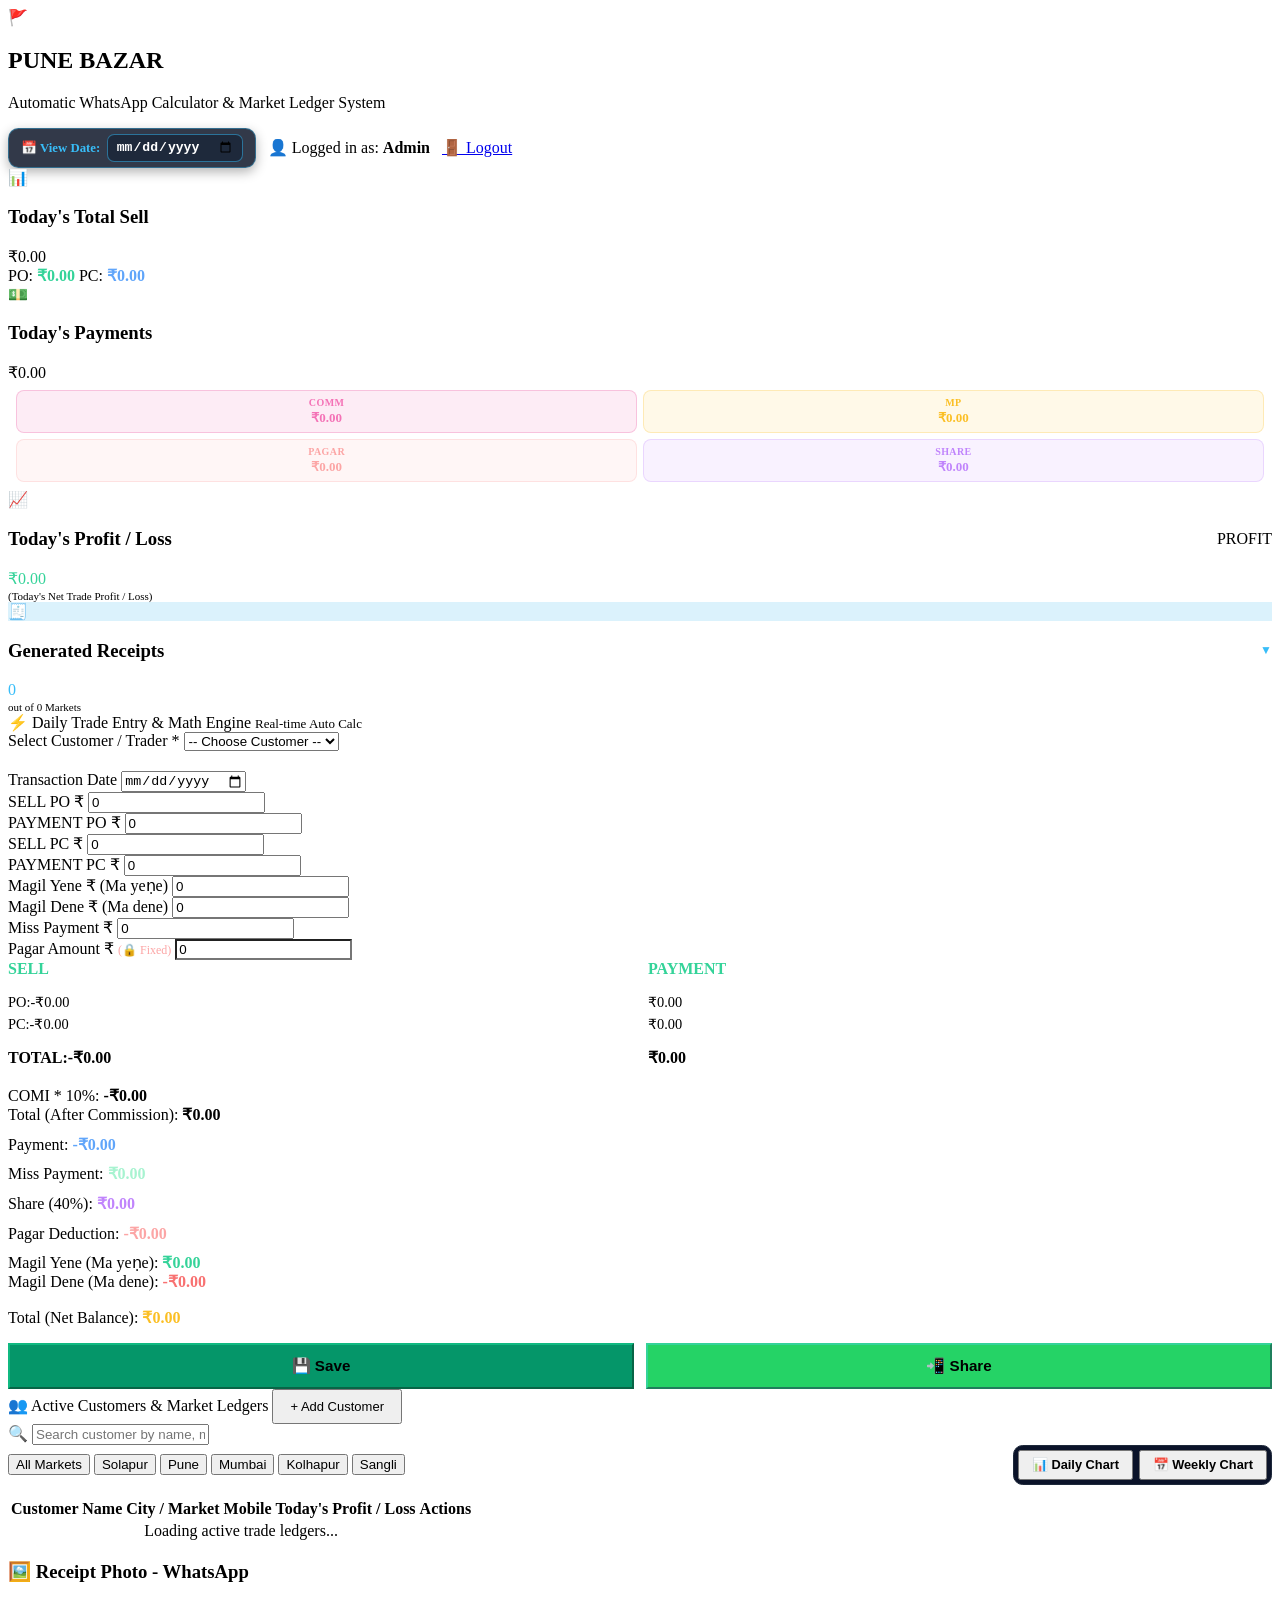
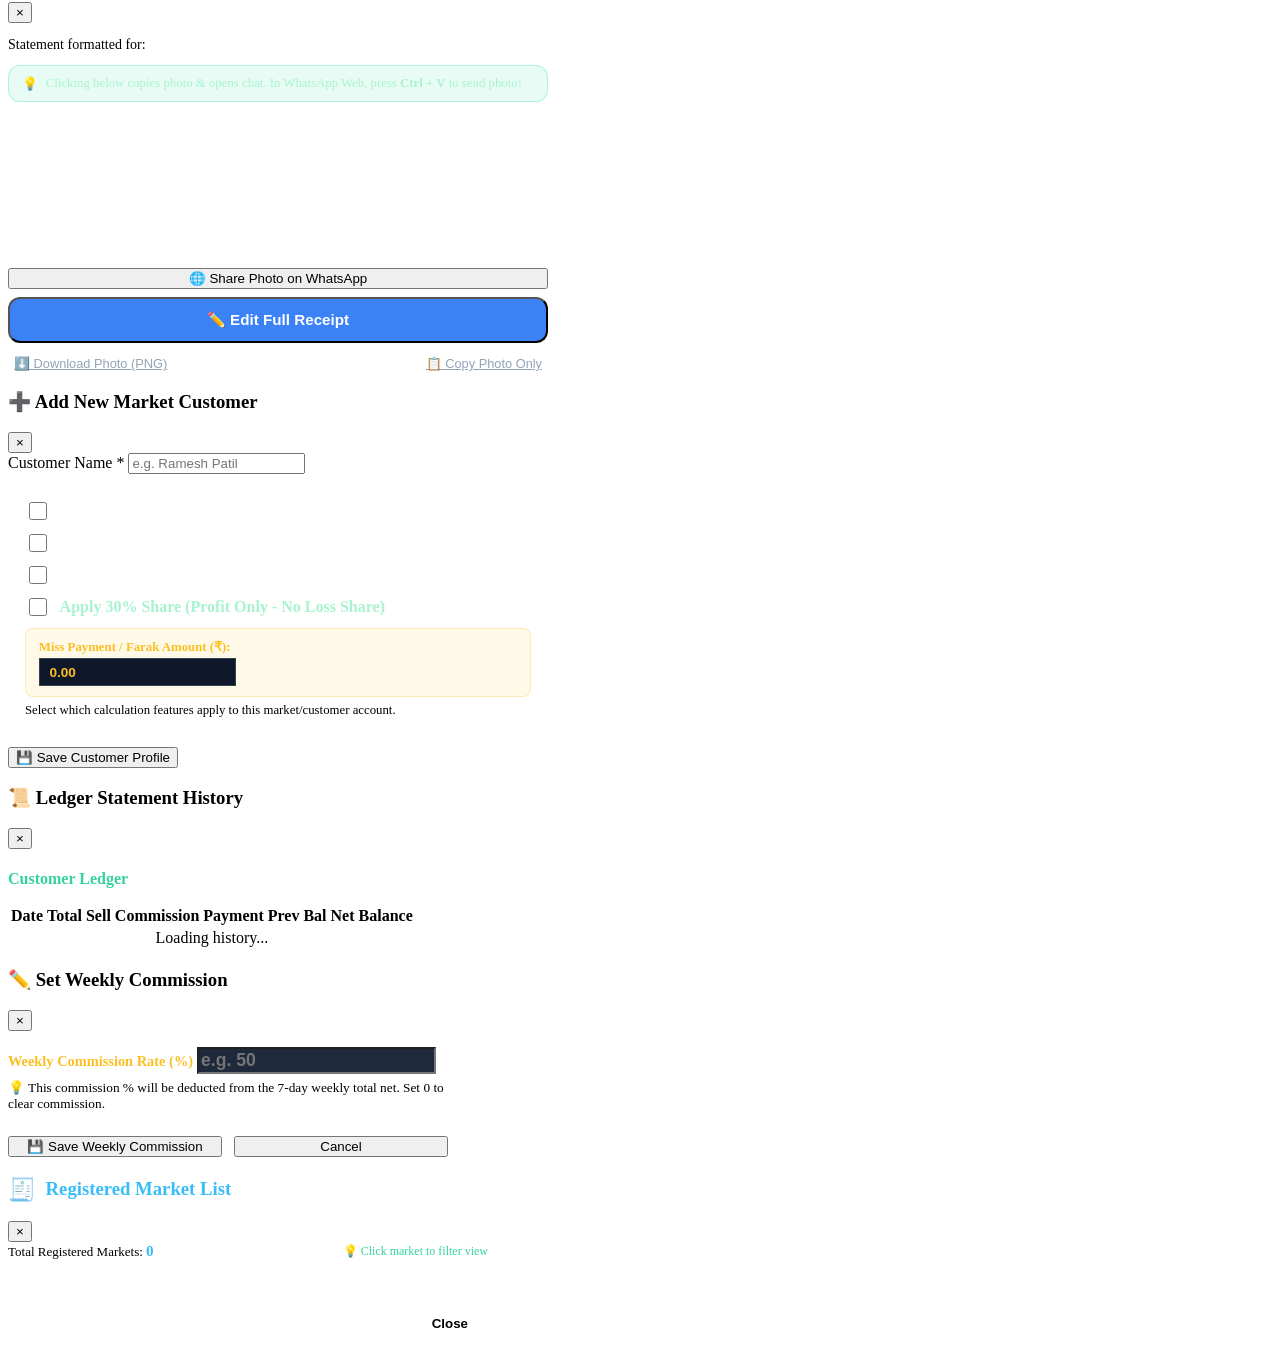
==== src/main/resources/static/index.html @ 465fde76 "Add Global Date Selector in navigation bar to view historical sales metrics and receipts for any pas" ====
<!DOCTYPE html>
<html lang="en">
<head>
    <meta charset="UTF-8">
    <meta name="viewport" content="width=device-width, initial-scale=1.0">
    <title>Pune Bazar - Automatic WhatsApp Calculator & Ledger System</title>
    <link rel="preconnect" href="https://fonts.googleapis.com">
    <link rel="preconnect" href="https://fonts.gstatic.com" crossorigin>
    <link href="https://fonts.googleapis.com/css2?family=Plus+Jakarta+Sans:wght@400;500;600;700;800&display=swap" rel="stylesheet">
    <link rel="stylesheet" href="/css/styles.css?v=1.0.4">
</head>
<body>

    <!-- Top Navigation Bar -->
    <header class="navbar">
        <div class="brand">
            <span class="brand-logo">🚩</span>
            <div class="brand-text">
                <h2>PUNE BAZAR</h2>
                <p>Automatic WhatsApp Calculator & Market Ledger System</p>
            </div>
        </div>

        <div class="nav-actions" style="display: flex; align-items: center; gap: 0.75rem;">
            <div class="global-date-container" style="display: flex; align-items: center; gap: 0.4rem; background: rgba(15, 23, 42, 0.85); padding: 0.35rem 0.75rem; border-radius: 0.65rem; border: 1.5px solid rgba(56, 189, 248, 0.4); box-shadow: 0 4px 12px rgba(0,0,0,0.3);">
                <label for="globalDatePicker" style="font-size: 0.8rem; font-weight: 800; color: #38bdf8; display: flex; align-items: center; gap: 0.35rem; white-space: nowrap;">
                    📅 View Date:
                </label>
                <input type="date" id="globalDatePicker" style="background: rgba(30, 41, 59, 0.95); color: #ffffff; border: 1px solid rgba(56, 189, 248, 0.5); padding: 0.25rem 0.5rem; border-radius: 0.45rem; font-size: 0.82rem; font-weight: 700; cursor: pointer; outline: none;">
            </div>
            <div class="user-badge">
                <span>👤 Logged in as: <strong id="loggedInUser">Admin</strong></span>
            </div>
            <a href="/logout" class="btn-logout">🚪 Logout</a>
        </div>
    </header>

    <main class="container">

        <!-- Real-Time KPI Dashboard Grid -->
        <section class="kpi-grid">
            <div class="kpi-card">
                <div class="kpi-icon sell">📊</div>
                <div class="kpi-data" style="width: 100%;">
                    <h3>Today's Total Sell</h3>
                    <div class="value" id="kpiTotalSell">₹0.00</div>
                    <div class="kpi-sub-row">
                        <span class="sub-badge">PO: <strong id="kpiPoSell" style="color: #34d399;">₹0.00</strong></span>
                        <span class="sub-badge">PC: <strong id="kpiPcSell" style="color: #60a5fa;">₹0.00</strong></span>
                    </div>
                </div>
            </div>

            <div class="kpi-card">
                <div class="kpi-icon payment">💵</div>
                <div class="kpi-data">
                    <h3>Today's Payments</h3>
                    <div class="value" id="kpiTotalPayment">₹0.00</div>
                </div>
            </div>

            <div class="kpi-card" style="padding: 0.5rem; justify-content: center; align-items: center;">
                <div style="display: grid; grid-template-columns: repeat(2, 1fr); gap: 0.35rem; width: 100%; height: 100%;">
                    <!-- Small Box 1: Commission -->
                    <div style="background: rgba(236, 72, 153, 0.1); border: 1px solid rgba(236, 72, 153, 0.25); border-radius: 0.5rem; padding: 0.4rem 0.3rem; text-align: center; display: flex; flex-direction: column; justify-content: center; align-items: center;">
                        <div style="font-size: 0.625rem; color: #f472b6; font-weight: 800; text-transform: uppercase; letter-spacing: 0.04em;">COMM</div>
                        <div style="font-size: 0.8125rem; color: #f472b6; font-weight: 800; margin-top: 0.1rem;" id="kpiTotalCommission">₹0.00</div>
                    </div>
                    <!-- Small Box 2: MP -->
                    <div style="background: rgba(251, 191, 36, 0.1); border: 1px solid rgba(251, 191, 36, 0.25); border-radius: 0.5rem; padding: 0.4rem 0.3rem; text-align: center; display: flex; flex-direction: column; justify-content: center; align-items: center;">
                        <div style="font-size: 0.625rem; color: #fbbf24; font-weight: 800; text-transform: uppercase; letter-spacing: 0.04em;">MP</div>
                        <div style="font-size: 0.8125rem; color: #fbbf24; font-weight: 800; margin-top: 0.1rem;" id="kpiTotalMissPayment">₹0.00</div>
                    </div>
                    <!-- Small Box 3: PAGAR -->
                    <div style="background: rgba(252, 165, 165, 0.1); border: 1px solid rgba(252, 165, 165, 0.25); border-radius: 0.5rem; padding: 0.4rem 0.3rem; text-align: center; display: flex; flex-direction: column; justify-content: center; align-items: center;">
                        <div style="font-size: 0.625rem; color: #fca5a5; font-weight: 800; text-transform: uppercase; letter-spacing: 0.04em;">PAGAR</div>
                        <div style="font-size: 0.8125rem; color: #fca5a5; font-weight: 800; margin-top: 0.1rem;" id="kpiTotalPagar">₹0.00</div>
                    </div>
                    <!-- Small Box 4: SHARE -->
                    <div style="background: rgba(192, 132, 252, 0.1); border: 1px solid rgba(192, 132, 252, 0.25); border-radius: 0.5rem; padding: 0.4rem 0.3rem; text-align: center; display: flex; flex-direction: column; justify-content: center; align-items: center;">
                        <div style="font-size: 0.625rem; color: #c084fc; font-weight: 800; text-transform: uppercase; letter-spacing: 0.04em;">SHARE</div>
                        <div style="font-size: 0.8125rem; color: #c084fc; font-weight: 800; margin-top: 0.1rem;" id="kpiTotal30Share">₹0.00</div>
                    </div>
                </div>
            </div>

            <div class="kpi-card">
                <div class="kpi-icon profit-loss" id="kpiProfitLossIcon">📈</div>
                <div class="kpi-data" style="width: 100%;">
                    <div style="display: flex; align-items: center; justify-content: space-between; gap: 0.25rem;">
                        <h3>Today's Profit / Loss</h3>
                        <span id="kpiProfitLossBadge" class="kpi-badge profit">PROFIT</span>
                    </div>
                    <div class="value" id="kpiProfitLoss" style="color: #34d399;">₹0.00</div>
                    <div style="font-size: 0.6875rem; color: var(--text-muted); margin-top: 0.15rem;">(Today's Net Trade Profit / Loss)</div>
                </div>
            </div>

            <div class="kpi-card" id="kpiGeneratedReceiptsCard" style="position: relative; cursor: pointer; user-select: none;" onclick="toggleReceiptsDropdown(event)" title="Click to view markets with receipts">
                <div class="kpi-icon receipt" style="background: rgba(14, 165, 233, 0.15); color: #38bdf8;">🧾</div>
                <div class="kpi-data" style="width: 100%;">
                    <div style="display: flex; align-items: center; justify-content: space-between; gap: 0.25rem;">
                        <h3>Generated Receipts</h3>
                        <span id="receiptDropdownArrow" style="font-size: 0.75rem; color: #38bdf8; transition: transform 0.2s ease;">▼</span>
                    </div>
                    <div class="value" id="kpiGeneratedReceipts" style="color: #38bdf8;">0</div>
                    <div style="font-size: 0.6875rem; color: var(--text-muted); margin-top: 0.15rem;" id="kpiMarketSubtext">out of 0 Markets</div>
                </div>

                <!-- Dropdown Menu for Markets Whose Receipts Are Made -->
                <div id="receiptsDropdownMenu" class="receipts-dropdown-menu" onclick="event.stopPropagation();" style="display: none; position: absolute; top: calc(100% + 8px); left: 0; min-width: 320px; width: 380px; max-width: 95vw; background: #0f172a; border: 1.5px solid rgba(56, 189, 248, 0.5); border-radius: 1rem; padding: 0.85rem; box-shadow: 0 25px 50px rgba(0, 0, 0, 0.95); z-index: 10000; backdrop-filter: blur(16px); max-height: 480px; overflow-y: auto;">
                    <div style="font-size: 0.75rem; font-weight: 800; color: #38bdf8; text-transform: uppercase; letter-spacing: 0.05em; margin-bottom: 0.65rem; padding-bottom: 0.45rem; border-bottom: 1px solid rgba(255, 255, 255, 0.1); display: flex; justify-content: space-between; align-items: center;">
                        <span>🧾 Markets With Receipts</span>
                        <span id="receiptsDropdownCount" style="background: rgba(56, 189, 248, 0.2); color: #38bdf8; padding: 0.15rem 0.5rem; border-radius: 9999px; font-size: 0.7rem; border: 1px solid rgba(56, 189, 248, 0.3);">0</span>
                    </div>
                    <div id="receiptsDropdownList" style="display: flex; flex-direction: column; gap: 0.45rem;">
                        <!-- Numbered Markets populate dynamically -->
                    </div>
                </div>
            </div>
        </section>

        <!-- Main Workspace Grid -->
        <div class="main-grid">

            <!-- Left Column: Trade Transaction & Auto-Calculation Form -->
            <section class="card">
                <div class="card-title">
                    <span>⚡ Daily Trade Entry & Math Engine</span>
                    <span style="font-size: 0.8125rem; font-weight: 500; color: var(--primary);">Real-time Auto Calc</span>
                </div>

                <form id="tradeForm">
                    <div id="alreadyUploadedNotice" style="display: none; background: rgba(239, 68, 68, 0.15); border: 1.5px solid #ef4444; color: #fca5a5; padding: 0.65rem 0.85rem; border-radius: 0.75rem; font-size: 0.8125rem; font-weight: 700; margin-bottom: 1rem;">
                        ⚠️ Market entry for this customer on this date has ALREADY been uploaded! Changes cannot be submitted from Daily Trade Entry & Math Engine. Please use ✏️ Edit Full Receipt to make changes.
                    </div>
                    <div class="form-group" style="margin-bottom: 1.25rem;">
                        <label for="selectCustomer">Select Customer / Trader *</label>
                        <select id="selectCustomer" class="form-control" required>
                            <option value="">-- Choose Customer --</option>
                        </select>
                    </div>

                    <div class="form-row">
                        <div class="form-group">
                            <label for="txDate">Transaction Date</label>
                            <input type="date" id="txDate" class="form-control" required>
                        </div>
                        <div class="form-group" id="commGroup" style="display: none;">
                            <label for="commPercent">Commission Rate (%) <span style="font-size:0.75rem; color:#60a5fa;">(🔒 Fixed)</span></label>
                            <input type="number" id="commPercent" class="form-control" value="10.00" step="0.5" readonly style="background: rgba(255, 255, 255, 0.05); cursor: not-allowed;">
                        </div>
                        <div class="form-group" id="shareGroup" style="display: none;">
                            <label for="shareRatePercent">Share Rate (%) <span style="font-size:0.75rem; color:#c084fc;">(🔒 Fixed)</span></label>
                            <input type="number" id="shareRatePercent" class="form-control" value="40.00" step="1" readonly style="background: rgba(255, 255, 255, 0.05); cursor: not-allowed;">
                        </div>
                    </div>

                    <!-- Dynamic Market Input Fields populated based on selected customer's market codes -->
                    <div id="dynamicMarketInputs">
                        <div class="form-row">
                            <div class="form-group">
                                <label for="sellPo">SELL PO ₹</label>
                                <input type="number" id="sellPo" class="form-control market-input" data-session="PO" data-type="sell" placeholder="e.g. 25000" value="0" step="0.01">
                            </div>
                            <div class="form-group">
                                <label for="paymentPo">PAYMENT PO ₹</label>
                                <input type="number" id="paymentPo" class="form-control market-input" data-session="PO" data-type="payment" placeholder="e.g. 20000" value="0" step="0.01">
                            </div>
                        </div>

                        <div class="form-row">
                            <div class="form-group">
                                <label for="sellPc">SELL PC ₹</label>
                                <input type="number" id="sellPc" class="form-control market-input" data-session="PC" data-type="sell" placeholder="e.g. 10000" value="0" step="0.01">
                            </div>
                            <div class="form-group">
                                <label for="paymentPc">PAYMENT PC ₹</label>
                                <input type="number" id="paymentPc" class="form-control market-input" data-session="PC" data-type="payment" placeholder="e.g. 8000" value="0" step="0.01">
                            </div>
                        </div>
                    </div>

                    <div class="form-row">
                        <div class="form-group">
                            <label for="tradeYene">Magil Yene ₹ (Ma yeṇe)</label>
                            <input type="number" id="tradeYene" class="form-control" placeholder="e.g. 1000" value="0" step="0.01">
                        </div>
                        <div class="form-group">
                            <label for="tradeDene">Magil Dene ₹ (Ma dene)</label>
                            <input type="number" id="tradeDene" class="form-control" placeholder="e.g. 500" value="0" step="0.01">
                        </div>
                    </div>

                    <div class="form-row">
                        <div class="form-group" id="farakGroup">
                            <label for="farakAmount">Miss Payment ₹</label>
                            <input type="number" id="farakAmount" class="form-control" placeholder="e.g. 0" value="0" step="0.01">
                        </div>
                        <div class="form-group" id="pagarGroup">
                            <label for="pagarAmount">Pagar Amount ₹ <span style="font-size:0.75rem; color:#fca5a5;">(🔒 Fixed)</span></label>
                            <input type="number" id="pagarAmount" class="form-control" placeholder="e.g. 0" value="0" step="0.01" readonly style="background: rgba(255, 255, 255, 0.05); cursor: not-allowed;">
                        </div>
                    </div>

                    <!-- Automated Math Preview Box Matching Photo Format -->
                    <div class="calculation-summary">
                        <div style="display: grid; grid-template-columns: 1fr 1fr; gap: 1rem; margin-bottom: 0.5rem; font-weight: 800; border-bottom: 1px solid rgba(255,255,255,0.1); padding-bottom: 0.4rem; color: #34d399;">
                            <div>SELL</div>
                            <div>PAYMENT</div>
                        </div>
                        
                        <div id="dynamicPreviewSessions">
                            <div style="display: grid; grid-template-columns: 1fr 1fr; gap: 1rem; font-size: 0.9rem; margin-bottom: 0.3rem;">
                                <div>PO:-<span id="previewSellPo">₹0.00</span></div>
                                <div><span id="previewPaymentPo">₹0.00</span></div>
                            </div>
                            <div style="display: grid; grid-template-columns: 1fr 1fr; gap: 1rem; font-size: 0.9rem; margin-bottom: 0.5rem;">
                                <div>PC:-<span id="previewSellPc">₹0.00</span></div>
                                <div><span id="previewPaymentPc">₹0.00</span></div>
                            </div>
                        </div>

                        <div style="display: grid; grid-template-columns: 1fr 1fr; gap: 1rem; font-weight: 800; border-top: 1px dashed rgba(255,255,255,0.2); padding-top: 0.4rem; margin-bottom: 0.75rem;">
                            <div>TOTAL:-<span id="previewTotalSell">₹0.00</span></div>
                            <div><span id="previewTotalPayment">₹0.00</span></div>
                        </div>

                        <div class="summary-item" id="previewComiRow" style="border-top: 1px dashed rgba(255, 255, 255, 0.15); padding-top: 0.4rem; margin-top: 0.2rem;">
                            <span>COMI * <span id="previewCommRate">10</span>%:</span>
                            <strong id="previewCommCut" style="color: var(--accent);">-₹0.00</strong>
                        </div>
                        <div class="summary-item" id="previewAfterCommRow">
                            <span>Total (After Commission):</span>
                            <strong id="previewTotalAfterComm">₹0.00</strong>
                        </div>
                        <div class="summary-item" id="previewPaymentRow" style="border-top: 1px dashed rgba(255, 255, 255, 0.15); padding-top: 0.4rem; margin-top: 0.2rem;">
                            <span>Payment:</span>
                            <strong id="previewPayment" style="color: #60a5fa;">-₹0.00</strong>
                        </div>
                        <div class="summary-item" id="previewFarakRow" style="border-top: 1px dashed rgba(255, 255, 255, 0.15); padding-top: 0.4rem; margin-top: 0.2rem;">
                            <span>Miss Payment:</span>
                            <strong id="previewFarak" style="color: #a7f3d0;">₹0.00</strong>
                        </div>
                        <div class="summary-item" id="previewShareRow" style="border-top: 1px dashed rgba(255, 255, 255, 0.15); padding-top: 0.4rem; margin-top: 0.2rem;">
                            <span>Share (<span id="previewShareRate">40</span>%):</span>
                            <strong id="previewShareAmount" style="color: #c084fc;">₹0.00</strong>
                        </div>
                        <div class="summary-item" id="previewPagarRow" style="border-top: 1px dashed rgba(255, 255, 255, 0.15); padding-top: 0.4rem; margin-top: 0.2rem;">
                            <span>Pagar Deduction:</span>
                            <strong id="previewPagarAmount" style="color: #fca5a5;">-₹0.00</strong>
                        </div>
                        <div class="summary-item" style="border-top: 1px dashed rgba(255, 255, 255, 0.15); padding-top: 0.4rem; margin-top: 0.2rem;">
                            <span>Magil Yene (Ma yeṇe):</span>
                            <strong id="previewYene" style="color: #34d399;">₹0.00</strong>
                        </div>
                        <div class="summary-item">
                            <span>Magil Dene (Ma dene):</span>
                            <strong id="previewDene" style="color: #f87171;">-₹0.00</strong>
                        </div>
                        <div class="summary-item total" style="border-top: 2px dashed rgba(255, 255, 255, 0.25); padding-top: 0.5rem; margin-top: 0.4rem;">
                            <span>Total (Net Balance):</span>
                            <strong id="previewNetBalance" style="color: #fbbf24;">₹0.00</strong>
                        </div>
                    </div>

                    <div style="display: flex; gap: 0.75rem; margin-top: 1rem;">
                        <button type="button" id="btnSaveTrade" class="btn-primary" style="flex: 1; background: #059669; border-color: #10b981; font-weight: 700; font-size: 0.95rem; padding: 0.75rem;" onclick="processTradeAction('save')">
                            💾 Save
                        </button>
                        <button type="button" id="btnShareTrade" class="btn-primary" style="flex: 1; background: #25d366; border-color: #34d399; font-weight: 700; font-size: 0.95rem; padding: 0.75rem;" onclick="processTradeAction('share')">
                            📲 Share
                        </button>
                    </div>
                </form>
            </section>

            <!-- Right Column: Customer Management & Ledger List -->
            <section class="card">
                <div class="card-title">
                    <span>👥 Active Customers & Market Ledgers</span>
                    <button id="btnNewCustomerModal" class="btn-primary" style="width: auto; padding: 0.5rem 1rem; font-size: 0.8125rem;">+ Add Customer</button>
                </div>

                <!-- Customer Search Bar -->
                <div class="search-box">
                    <span class="search-icon">🔍</span>
                    <input type="text" id="searchInput" class="form-control" placeholder="Search customer by name, mobile, or city...">
                </div>

                <!-- Chart View Segment Switcher & Market Filter Chips -->
                <div style="display: flex; flex-wrap: wrap; align-items: center; justify-content: space-between; gap: 0.5rem; margin-bottom: 0.75rem;">
                    <!-- Market Filter Chips -->
                    <div class="market-chips" id="marketChips" style="margin-bottom: 0;">
                        <button class="chip active" data-market="ALL">All Markets</button>
                        <button class="chip" data-market="Solapur">Solapur</button>
                        <button class="chip" data-market="Pune">Pune</button>
                        <button class="chip" data-market="Mumbai">Mumbai</button>
                        <button class="chip" data-market="Kolhapur">Kolhapur</button>
                        <button class="chip" data-market="Sangli">Sangli</button>
                    </div>

                    <!-- View Segment Tabs -->
                    <div style="display: flex; gap: 0.35rem; background: #0b1329; padding: 0.25rem; border-radius: 0.6rem; border: 1px solid #1e293b;">
                        <button id="tabDailyChart" class="chip active" onclick="switchChartSegment('daily')" style="font-weight: 700; font-size: 0.8rem; padding: 0.35rem 0.75rem;">📊 Daily Chart</button>
                        <button id="tabWeeklyChart" class="chip" onclick="switchChartSegment('weekly')" style="font-weight: 700; font-size: 0.8rem; padding: 0.35rem 0.75rem;">📅 Weekly Chart</button>
                    </div>
                </div>

                <!-- 1. Daily Customer Ledger Table -->
                <div id="dailyChartContainer" class="table-responsive">
                    <table>
                        <thead>
                            <tr>
                                <th>Customer Name</th>
                                <th>City / Market</th>
                                <th>Mobile</th>
                                <th>Today's Profit / Loss</th>
                                <th>Actions</th>
                            </tr>
                        </thead>
                        <tbody id="customerTableBody">
                            <tr>
                                <td colspan="5" style="text-align: center; color: var(--text-muted);">Loading active trade ledgers...</td>
                            </tr>
                        </tbody>
                        <tfoot id="customerTableFoot"></tfoot>
                    </table>
                </div>

                <!-- 2. Weekly Market Receipt Chart Container (Mon-Sun Breakdown) -->
                <div id="weeklyChartContainer" class="table-responsive" style="display: none;">
                    <table>
                        <thead>
                            <tr>
                                <th>Market / Customer</th>
                                <th style="text-align: center;">MON</th>
                                <th style="text-align: center;">TUE</th>
                                <th style="text-align: center;">WED</th>
                                <th style="text-align: center;">THU</th>
                                <th style="text-align: center;">FRI</th>
                                <th style="text-align: center;">SAT</th>
                                <th style="text-align: center;">SUN</th>
                                <th style="text-align: right;">WEEKLY NET</th>
                                <th style="text-align: center;">ACTIONS</th>
                            </tr>
                        </thead>
                        <tbody id="weeklyTableBody">
                            <tr>
                                <td colspan="10" style="text-align: center; color: var(--text-muted);">Loading weekly market receipts...</td>
                            </tr>
                        </tbody>
                        <tfoot id="weeklyTableFoot"></tfoot>
                    </table>
                    <div style="font-size: 0.75rem; color: var(--text-muted); margin-top: 0.5rem; text-align: right;">
                        ℹ️ Weekly chart daily totals strictly match the daily section Today's Profit / Loss.
                    </div>
                </div>
            </section>

        </div>

    </main>

    <!-- One-Click WhatsApp Statement Modal -->
    <div id="whatsappModal" class="modal-overlay">
        <div class="modal-card" style="max-width: 540px;">
            <div class="modal-header">
                <h3 class="modal-title">🖼️ Receipt Photo - WhatsApp</h3>
                <button class="close-btn" onclick="closeModal('whatsappModal')">&times;</button>
            </div>

            <p style="font-size: 0.875rem; color: var(--text-muted); margin-bottom: 0.75rem;">
                Statement formatted for: <strong id="waCustomerName" style="color: #ffffff;">---</strong>
            </p>

            <div style="background: rgba(32, 227, 154, 0.1); border: 1px solid rgba(32, 227, 154, 0.3); padding: 0.6rem 0.8rem; border-radius: 0.75rem; font-size: 0.8rem; color: #a7f3d0; margin-bottom: 0.75rem; display: flex; align-items: center; gap: 0.5rem;">
                <span>💡</span>
                <span>Clicking below copies photo & opens chat. In WhatsApp Web, press <strong>Ctrl + V</strong> to send photo!</span>
            </div>

            <!-- HD Receipt Canvas Photo Preview -->
            <div class="receipt-canvas-wrapper">
                <canvas id="receiptCanvas"></canvas>
            </div>

            <!-- Main Actions: Share Photo to WhatsApp & Edit Full Receipt -->
            <div style="display: flex; flex-direction: column; gap: 0.5rem;">
                <button id="btnSharePhotoWeb" class="btn-launch-wa" onclick="shareReceiptPhotoToWhatsApp('web')">
                    🌐 Share Photo on WhatsApp
                </button>
                <button id="btnEditReceipt" class="btn-action" style="background: #3b82f6; color: #ffffff; width: 100%; border-radius: 0.75rem; padding: 0.75rem; font-weight: 700; font-size: 0.95rem; display: flex; align-items: center; justify-content: center; gap: 0.4rem;" onclick="toggleEditReceiptPanel()">
                    ✏️ Edit Full Receipt
                </button>
            </div>

            <!-- Full Receipt Live Editor Panel -->
            <div id="waEditContainer" style="display: none; margin-top: 0.75rem; background: rgba(15, 23, 42, 0.98); border: 1.5px solid #3b82f6; border-radius: 0.85rem; padding: 0.85rem; box-shadow: 0 10px 25px rgba(0, 0, 0, 0.5);">
                <div style="display: flex; justify-content: space-between; align-items: center; margin-bottom: 0.6rem;">
                    <span style="font-weight: 800; font-size: 0.85rem; color: #60a5fa; display: flex; align-items: center; gap: 0.4rem;">
                        ✏️ Full Receipt Editor & Smart Calculator
                    </span>
                    <button onclick="toggleEditReceiptPanel()" style="background: rgba(239, 68, 68, 0.2); border: 1px solid rgba(239, 68, 68, 0.4); color: #fca5a5; padding: 0.25rem 0.6rem; border-radius: 0.5rem; font-size: 0.75rem; font-weight: 700; cursor: pointer;">
                        Done Editing ✖
                    </button>
                </div>

                <!-- Daily Quick Fields Form Grid -->
                <div id="dailyEditFields" style="display: grid; grid-template-columns: 1fr 1fr; gap: 0.5rem; margin-bottom: 0.6rem; background: #0b1329; padding: 0.6rem; border-radius: 0.6rem; border: 1px solid #1e293b;">
                    <div>
                        <label style="font-size: 0.7rem; color: #94a3b8; font-weight: 700;">PO Sell (₹)</label>
                        <input id="editPoSell" type="number" placeholder="0" style="width: 100%; background: #1e293b; color: #34d399; border: 1px solid #334155; border-radius: 0.4rem; padding: 0.35rem; font-size: 0.8rem; font-weight: 700;" oninput="onQuickFieldEdited()">
                    </div>
                    <div>
                        <label style="font-size: 0.7rem; color: #94a3b8; font-weight: 700;">PO Payment (₹)</label>
                        <input id="editPoPay" type="number" placeholder="0" style="width: 100%; background: #1e293b; color: #f87171; border: 1px solid #334155; border-radius: 0.4rem; padding: 0.35rem; font-size: 0.8rem; font-weight: 700;" oninput="onQuickFieldEdited()">
                    </div>
                    <div>
                        <label style="font-size: 0.7rem; color: #94a3b8; font-weight: 700;">PC Sell (₹)</label>
                        <input id="editPcSell" type="number" placeholder="0" style="width: 100%; background: #1e293b; color: #34d399; border: 1px solid #334155; border-radius: 0.4rem; padding: 0.35rem; font-size: 0.8rem; font-weight: 700;" oninput="onQuickFieldEdited()">
                    </div>
                    <div>
                        <label style="font-size: 0.7rem; color: #94a3b8; font-weight: 700;">PC Payment (₹)</label>
                        <input id="editPcPay" type="number" placeholder="0" style="width: 100%; background: #1e293b; color: #f87171; border: 1px solid #334155; border-radius: 0.4rem; padding: 0.35rem; font-size: 0.8rem; font-weight: 700;" oninput="onQuickFieldEdited()">
                    </div>
                    <div>
                        <label style="font-size: 0.7rem; color: #94a3b8; font-weight: 700;">Magil Yene (₹)</label>
                        <input id="editMagilYene" type="number" placeholder="0" style="width: 100%; background: #1e293b; color: #fbbf24; border: 1px solid #334155; border-radius: 0.4rem; padding: 0.35rem; font-size: 0.8rem; font-weight: 700;" oninput="onQuickFieldEdited()">
                    </div>
                    <div>
                        <label style="font-size: 0.7rem; color: #94a3b8; font-weight: 700;">Magil Dene (₹)</label>
                        <input id="editMagilDene" type="number" placeholder="0" style="width: 100%; background: #1e293b; color: #f87171; border: 1px solid #334155; border-radius: 0.4rem; padding: 0.35rem; font-size: 0.8rem; font-weight: 700;" oninput="onQuickFieldEdited()">
                    </div>
                    <div style="grid-column: span 2;">
                        <label style="font-size: 0.7rem; color: #94a3b8; font-weight: 700;">Miss Payment (₹)</label>
                        <input id="editMissPayment" type="number" placeholder="0" style="width: 100%; background: #1e293b; color: #c084fc; border: 1px solid #334155; border-radius: 0.4rem; padding: 0.35rem; font-size: 0.8rem; font-weight: 700;" oninput="onQuickFieldEdited()">
                    </div>
                </div>

                <!-- Weekly Quick Fields Form Grid -->
                <div id="weeklyEditFields" style="display: none; background: #0b1329; padding: 0.6rem; border-radius: 0.6rem; border: 1px solid #1e293b; margin-bottom: 0.6rem;">
                    <div style="display: grid; grid-template-columns: 1fr 1fr; gap: 0.5rem;">
                        <div>
                            <label style="font-size: 0.75rem; color: #fbbf24; font-weight: 800;">Magil Yene (₹)</label>
                            <input id="editWeeklyMagilYene" type="number" placeholder="0" style="width: 100%; background: #1e293b; color: #fbbf24; border: 1px solid #334155; border-radius: 0.4rem; padding: 0.35rem; font-size: 0.85rem; font-weight: 700;" oninput="onWeeklyQuickFieldEdited()">
                        </div>
                        <div>
                            <label style="font-size: 0.75rem; color: #f87171; font-weight: 800;">Magil Dene (₹)</label>
                            <input id="editWeeklyMagilDene" type="number" placeholder="0" style="width: 100%; background: #1e293b; color: #f87171; border: 1px solid #334155; border-radius: 0.4rem; padding: 0.35rem; font-size: 0.85rem; font-weight: 700;" oninput="onWeeklyQuickFieldEdited()">
                        </div>
                    </div>
                </div>

                <div style="display: flex; justify-content: space-between; align-items: center; margin-bottom: 0.4rem;">
                    <label style="font-size: 0.75rem; color: #a7f3d0; font-weight: 700; display: flex; align-items: center; gap: 0.3rem; cursor: pointer;">
                        <input id="chkAutoCalc" type="checkbox" checked onchange="onReceiptTextEdited()"> ⚡ Auto-Recalculate Totals
                    </label>
                    <button onclick="resetReceiptText()" style="background: none; border: none; color: #fbbf24; font-size: 0.75rem; cursor: pointer; text-decoration: underline;">
                        🔄 Reset Text
                    </button>
                </div>

                <!-- Raw Text Area -->
                <textarea id="waReceiptEditText" rows="8" style="width: 100%; background: #0b1329; color: #38bdf8; border: 1px solid #334155; border-radius: 0.6rem; padding: 0.65rem; font-family: 'Courier New', monospace; font-size: 0.85rem; font-weight: 600; line-height: 1.4; resize: vertical;" oninput="onReceiptTextEdited()" onkeyup="onReceiptTextEdited()" onchange="onReceiptTextEdited()" onpaste="setTimeout(onReceiptTextEdited, 50)"></textarea>
                
                <p style="font-size: 0.75rem; color: #94a3b8; margin-top: 0.4rem;">💡 Edit either the quick fields above OR the text box — receipt photo updates live!</p>

                <!-- Save & Update Receipt Button -->
                <button id="btnSaveEditedReceipt" type="button" onclick="saveEditedReceipt()" style="background: #059669; border: 1px solid #10b981; color: #ffffff; width: 100%; border-radius: 0.75rem; padding: 0.75rem; font-weight: 800; font-size: 0.95rem; margin-top: 0.65rem; cursor: pointer; display: flex; align-items: center; justify-content: center; gap: 0.5rem; box-shadow: 0 4px 12px rgba(5, 150, 105, 0.3);">
                    💾 Save & Update Receipt (Reflect Everywhere)
                </button>
            </div>

            <div style="display: flex; justify-content: space-between; align-items: center; margin-top: 0.75rem;">
                <button onclick="downloadReceiptPhoto()" style="background: none; border: none; color: #94a3b8; font-size: 0.8rem; cursor: pointer; text-decoration: underline;">
                    ⬇️ Download Photo (PNG)
                </button>
                <button onclick="copyReceiptPhotoOnly()" style="background: none; border: none; color: #94a3b8; font-size: 0.8rem; cursor: pointer; text-decoration: underline;">
                    📋 Copy Photo Only
                </button>
            </div>
        </div>
    </div>

    <!-- New Customer Modal -->
    <div id="customerModal" class="modal-overlay">
        <div class="modal-card" style="max-width: 540px;">
            <div class="modal-header">
                <h3 class="modal-title" id="custModalTitle">➕ Add New Market Customer</h3>
                <button class="close-btn" onclick="closeModal('customerModal')">&times;</button>
            </div>

            <form id="newCustomerForm">
                <input type="hidden" id="editingCustId" value="">
                <div class="form-group">
                    <label for="custName">Customer Name *</label>
                    <input type="text" id="custName" class="form-control" placeholder="e.g. Ramesh Patil" required>
                </div>

                <div class="form-group" style="margin-top: 0.75rem; background: rgba(255, 255, 255, 0.05); padding: 0.75rem 1rem; border-radius: 0.75rem; border: 1px solid rgba(255, 255, 255, 0.1);">
                    <label style="display: flex; align-items: center; gap: 0.6rem; cursor: pointer; color: #ffffff; font-weight: 600; margin: 0 0 0.5rem 0;">
                        <input type="checkbox" id="custEnableComm" onchange="document.getElementById('custCommContainer').style.display = this.checked ? 'block' : 'none';" style="width: 18px; height: 18px; accent-color: var(--primary); cursor: pointer;">
                        <span>Apply Commission Deduction for this Market</span>
                    </label>
                    <div id="custCommContainer" style="display: none; margin-top: 0.3rem; margin-bottom: 0.6rem; padding-left: 1.8rem;">
                        <label for="custCommission" style="font-size: 0.8rem; color: #60a5fa; display: block; margin-bottom: 0.2rem;">Commission Rate % (Default 10%):</label>
                        <input type="number" id="custCommission" class="form-control" value="10.00" step="0.5" style="max-width: 140px; padding: 0.3rem 0.6rem; font-size: 0.85rem;">
                    </div>

                    <label style="display: flex; align-items: center; gap: 0.6rem; cursor: pointer; color: #ffffff; font-weight: 600; margin: 0 0 0.5rem 0;">
                        <input type="checkbox" id="custEnablePagar" onchange="document.getElementById('custPagarContainer').style.display = this.checked ? 'block' : 'none';" style="width: 18px; height: 18px; accent-color: var(--primary); cursor: pointer;">
                        <span>Enable Pagar Deduction for this Market</span>
                    </label>
                    <div id="custPagarContainer" style="display: none; margin-top: 0.3rem; margin-bottom: 0.6rem; padding-left: 1.8rem;">
                        <label for="custPagar" style="font-size: 0.8rem; color: #fca5a5; display: block; margin-bottom: 0.2rem;">Pagar Amount ₹:</label>
                        <input type="number" id="custPagar" class="form-control" placeholder="e.g. 0.00" value="0.00" step="0.01" style="max-width: 140px; padding: 0.3rem 0.6rem; font-size: 0.85rem;">
                    </div>

                    <label style="display: flex; align-items: center; gap: 0.6rem; cursor: pointer; color: #ffffff; font-weight: 600; margin: 0 0 0.5rem 0;">
                        <input type="checkbox" id="custShare4060" onchange="document.getElementById('custShareRateContainer').style.display = this.checked ? 'block' : 'none';" style="width: 18px; height: 18px; accent-color: var(--primary); cursor: pointer;">
                        <span>Apply Share Rate Calculation (e.g. 40/60)</span>
                    </label>
                    <div id="custShareRateContainer" style="display: none; margin-top: 0.4rem; padding-left: 1.8rem; margin-bottom: 0.5rem;">
                        <label for="custShareRateVal" style="font-size: 0.8rem; color: #c084fc; display: block; margin-bottom: 0.2rem;">Custom Share % (Default 40%):</label>
                        <input type="number" id="custShareRateVal" class="form-control" value="40.00" step="1" style="max-width: 140px; padding: 0.3rem 0.6rem; font-size: 0.85rem;">
                    </div>

                    <label style="display: flex; align-items: center; gap: 0.6rem; cursor: pointer; color: #a7f3d0; font-weight: 600; margin: 0 0 0.5rem 0;">
                        <input type="checkbox" id="custShare30ProfitOnly" style="width: 18px; height: 18px; accent-color: #10b981; cursor: pointer;">
                        <span>Apply 30% Share (Profit Only - No Loss Share)</span>
                    </label>

                    <div style="margin-top: 0.6rem; background: rgba(251, 191, 36, 0.1); padding: 0.6rem 0.8rem; border-radius: 0.5rem; border: 1px solid rgba(251, 191, 36, 0.25);">
                        <label for="custFarak" style="font-size: 0.8rem; color: #fbbf24; display: block; margin-bottom: 0.2rem; font-weight: 800;">Miss Payment / Farak Amount (₹):</label>
                        <input type="number" id="custFarak" class="form-control" placeholder="e.g. 1600.00" value="0.00" step="0.01" style="max-width: 180px; padding: 0.35rem 0.6rem; font-size: 0.85rem; font-weight: 700; background: #0f172a; color: #fbbf24; border: 1px solid #334155;">
                    </div>

                    <small style="color: var(--text-muted); display: block; margin-top: 0.4rem; font-size: 0.8rem;">
                        Select which calculation features apply to this market/customer account.
                    </small>
                </div>

                <button type="submit" class="btn-primary" style="margin-top: 1rem;" id="btnSaveCust">💾 Save Customer Profile</button>
            </form>
        </div>
    </div>

    <!-- Customer History Modal -->
    <div id="historyModal" class="modal-overlay">
        <div class="modal-card" style="max-width: 680px;">
            <div class="modal-header">
                <h3 class="modal-title">📜 Ledger Statement History</h3>
                <button class="close-btn" onclick="closeModal('historyModal')">&times;</button>
            </div>

            <h4 id="historyCustomerTitle" style="color: #34d399; margin-bottom: 1rem;">Customer Ledger</h4>

            <div class="table-responsive">
                <table>
                    <thead>
                        <tr>
                            <th>Date</th>
                            <th>Total Sell</th>
                            <th>Commission</th>
                            <th>Payment</th>
                            <th>Prev Bal</th>
                            <th>Net Balance</th>
                        </tr>
                    </thead>
                    <tbody id="historyTableBody">
                        <tr>
                            <td colspan="6" style="text-align: center;">Loading history...</td>
                        </tr>
                    </tbody>
                </table>
            </div>
        </div>
    </div>

    <!-- Weekly Commission Edit Modal -->
    <div id="weeklyEditModal" class="modal-overlay">
        <div class="modal-card" style="max-width: 440px;">
            <div class="modal-header">
                <h3 id="weeklyEditTitle" class="modal-title">✏️ Set Weekly Commission</h3>
                <button class="close-btn" onclick="closeModal('weeklyEditModal')">&times;</button>
            </div>

            <input type="hidden" id="editWeeklyCustId">

            <div class="form-group" style="margin-top: 1rem;">
                <label style="font-weight: 700; color: #fbbf24; font-size: 0.9rem;">Weekly Commission Rate (%)</label>
                <input type="number" id="weeklyCommInput" class="form-control" placeholder="e.g. 50" step="0.1" style="background: #1e293b; color: #fbbf24; font-weight: 800; font-size: 1.1rem;">
                <small style="color: var(--text-muted); display: block; margin-top: 0.4rem;">
                    💡 This commission % will be deducted from the 7-day weekly total net. Set 0 to clear commission.
                </small>
            </div>

            <div style="display: flex; gap: 0.75rem; margin-top: 1.5rem;">
                <button onclick="saveWeeklyCommission()" class="btn-primary" style="flex: 1;">💾 Save Weekly Commission</button>
                <button onclick="closeModal('weeklyEditModal')" class="btn-secondary" style="flex: 1;">Cancel</button>
            </div>
        </div>
    <!-- Registered Markets List Modal -->
    <div id="marketsModal" class="modal-overlay">
        <div class="modal-card" style="max-width: 480px;">
            <div class="modal-header">
                <h3 class="modal-title" style="display: flex; align-items: center; gap: 0.6rem; color: #38bdf8;">
                    <span style="font-size: 1.4rem;">🧾</span> Registered Market List
                </h3>
                <button class="close-btn" onclick="closeModal('marketsModal')">&times;</button>
            </div>

            <div style="display: flex; align-items: center; justify-content: space-between; font-size: 0.8125rem; color: var(--text-muted); margin-bottom: 1rem; border-bottom: 1px solid var(--border-card); padding-bottom: 0.75rem;">
                <span>Total Registered Markets: <strong id="marketsModalCount" style="color: #38bdf8; font-size: 0.95rem;">0</strong></span>
                <span style="color: #34d399; font-size: 0.75rem;">💡 Click market to filter view</span>
            </div>

            <div id="marketsListContainer" style="max-height: 360px; overflow-y: auto; padding-right: 0.25rem;">
                <!-- Dynamically populated list -->
            </div>

            <div style="margin-top: 1.25rem; display: flex; justify-content: flex-end;">
                <button onclick="closeModal('marketsModal')" class="btn-secondary" style="padding: 0.5rem 1.25rem; background: rgba(255, 255, 255, 0.08); border: 1px solid var(--border-card); color: var(--text-main); border-radius: 0.75rem; cursor: pointer; font-weight: 600;">Close</button>
            </div>
        </div>
    </div>

    <!-- Main JavaScript Bundle -->
    <script src="/js/app.js?v=1.0.4"></script>
</body>
</html>
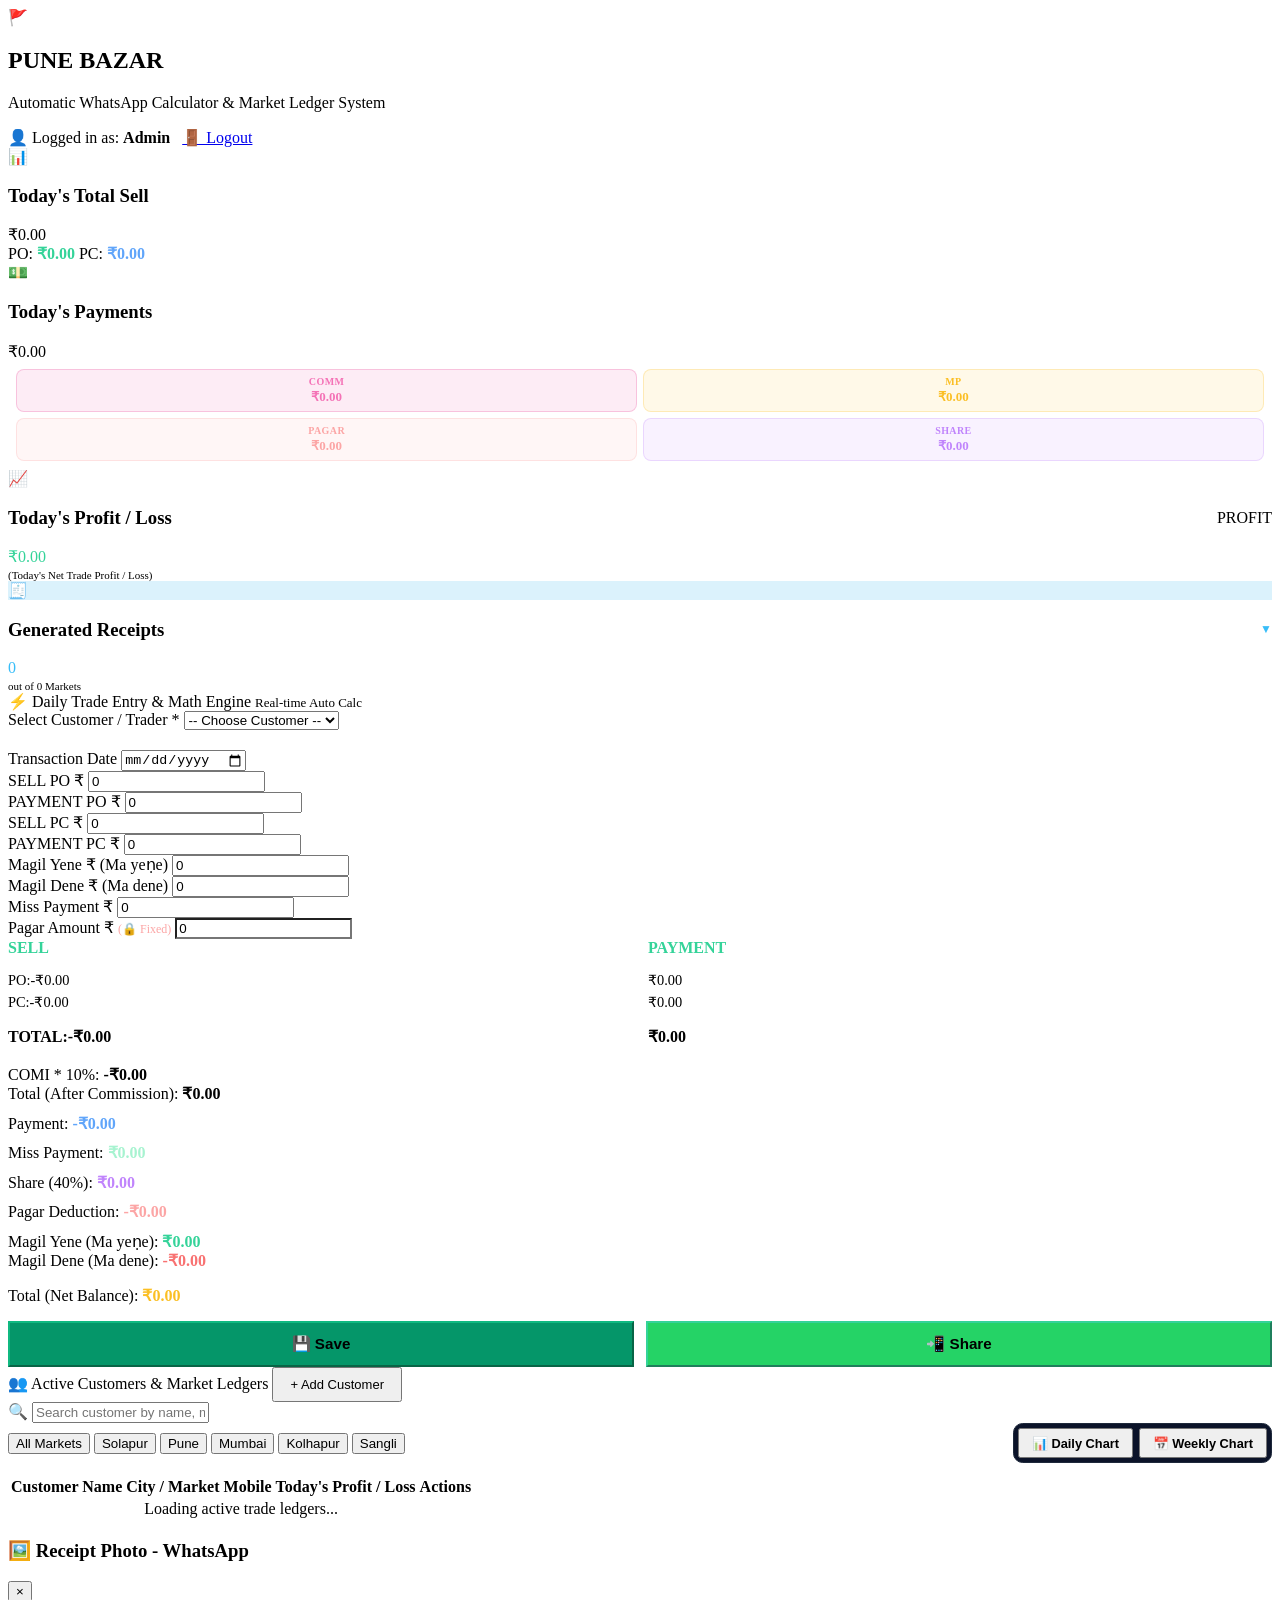
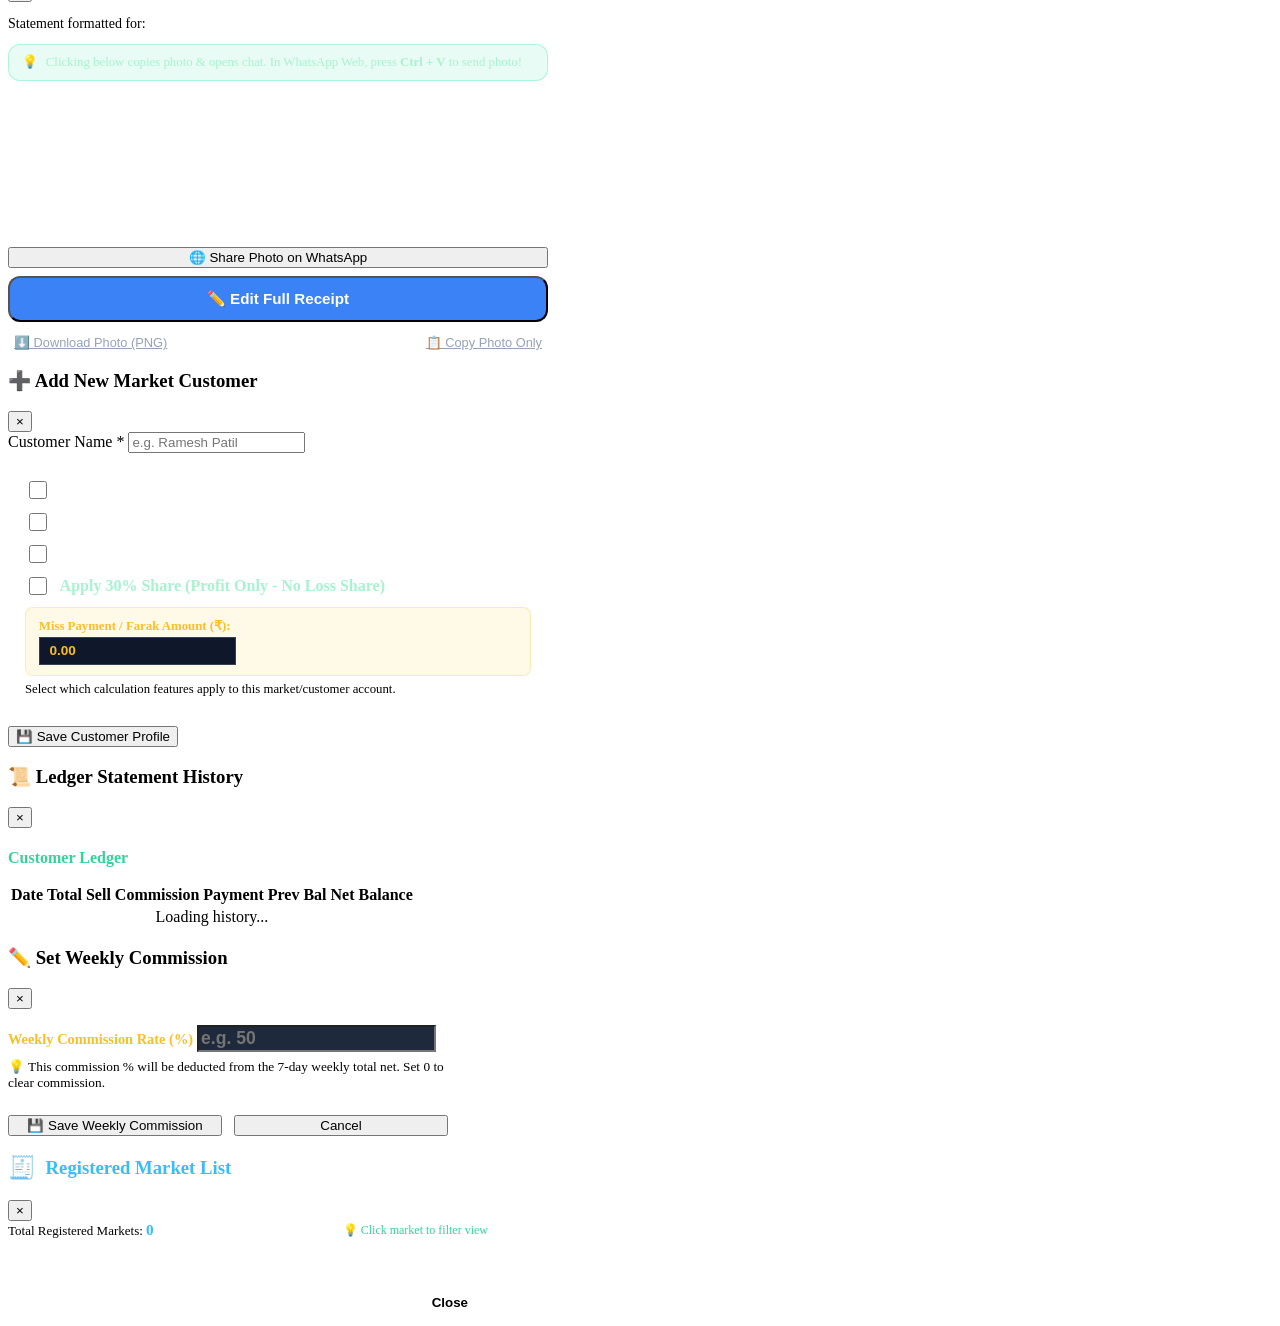
==== commit 24ee1ccd: "Revert date selector additions and restore clean rock-solid daily market ledger operation" ====
--- a/src/main/resources/static/index.html
+++ b/src/main/resources/static/index.html
@@ -22,12 +22,6 @@
         </div>
 
         <div class="nav-actions" style="display: flex; align-items: center; gap: 0.75rem;">
-            <div class="global-date-container" style="display: flex; align-items: center; gap: 0.4rem; background: rgba(15, 23, 42, 0.85); padding: 0.35rem 0.75rem; border-radius: 0.65rem; border: 1.5px solid rgba(56, 189, 248, 0.4); box-shadow: 0 4px 12px rgba(0,0,0,0.3);">
-                <label for="globalDatePicker" style="font-size: 0.8rem; font-weight: 800; color: #38bdf8; display: flex; align-items: center; gap: 0.35rem; white-space: nowrap;">
-                    📅 View Date:
-                </label>
-                <input type="date" id="globalDatePicker" style="background: rgba(30, 41, 59, 0.95); color: #ffffff; border: 1px solid rgba(56, 189, 248, 0.5); padding: 0.25rem 0.5rem; border-radius: 0.45rem; font-size: 0.82rem; font-weight: 700; cursor: pointer; outline: none;">
-            </div>
             <div class="user-badge">
                 <span>👤 Logged in as: <strong id="loggedInUser">Admin</strong></span>
             </div>
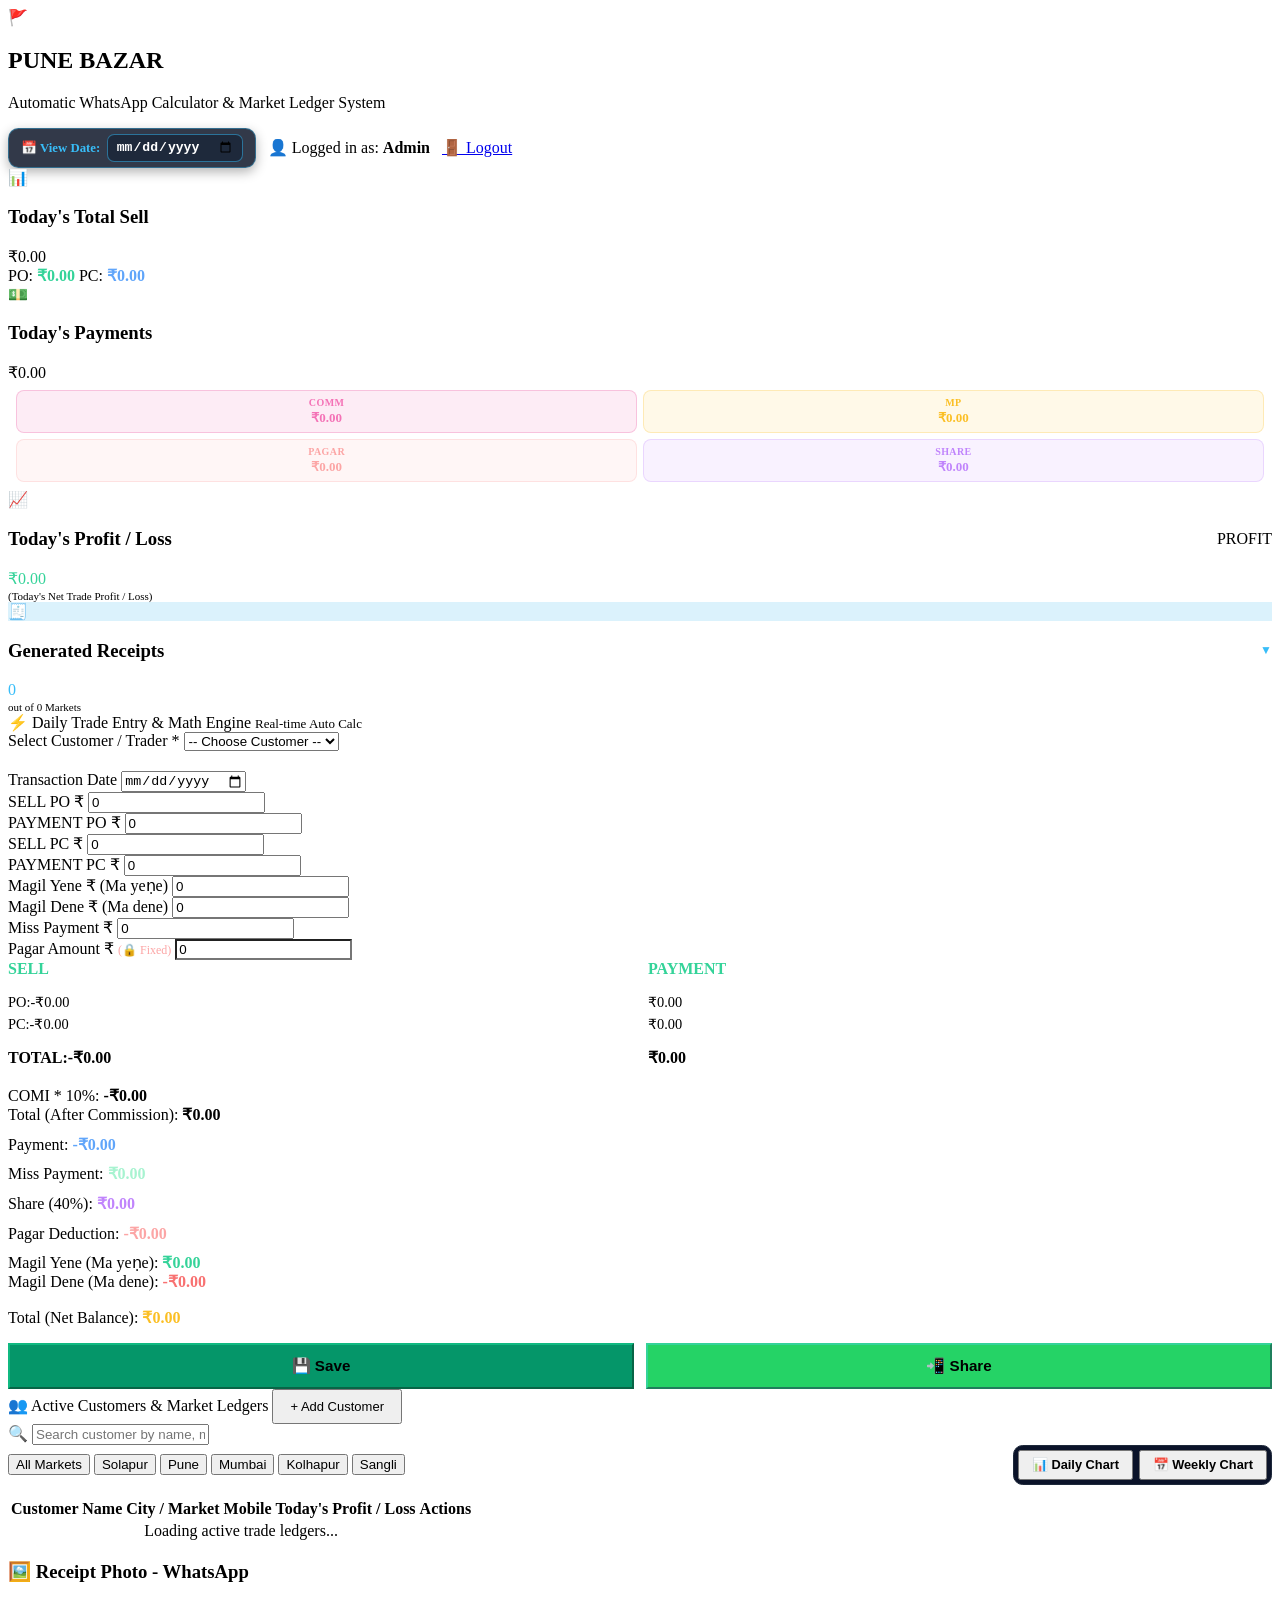
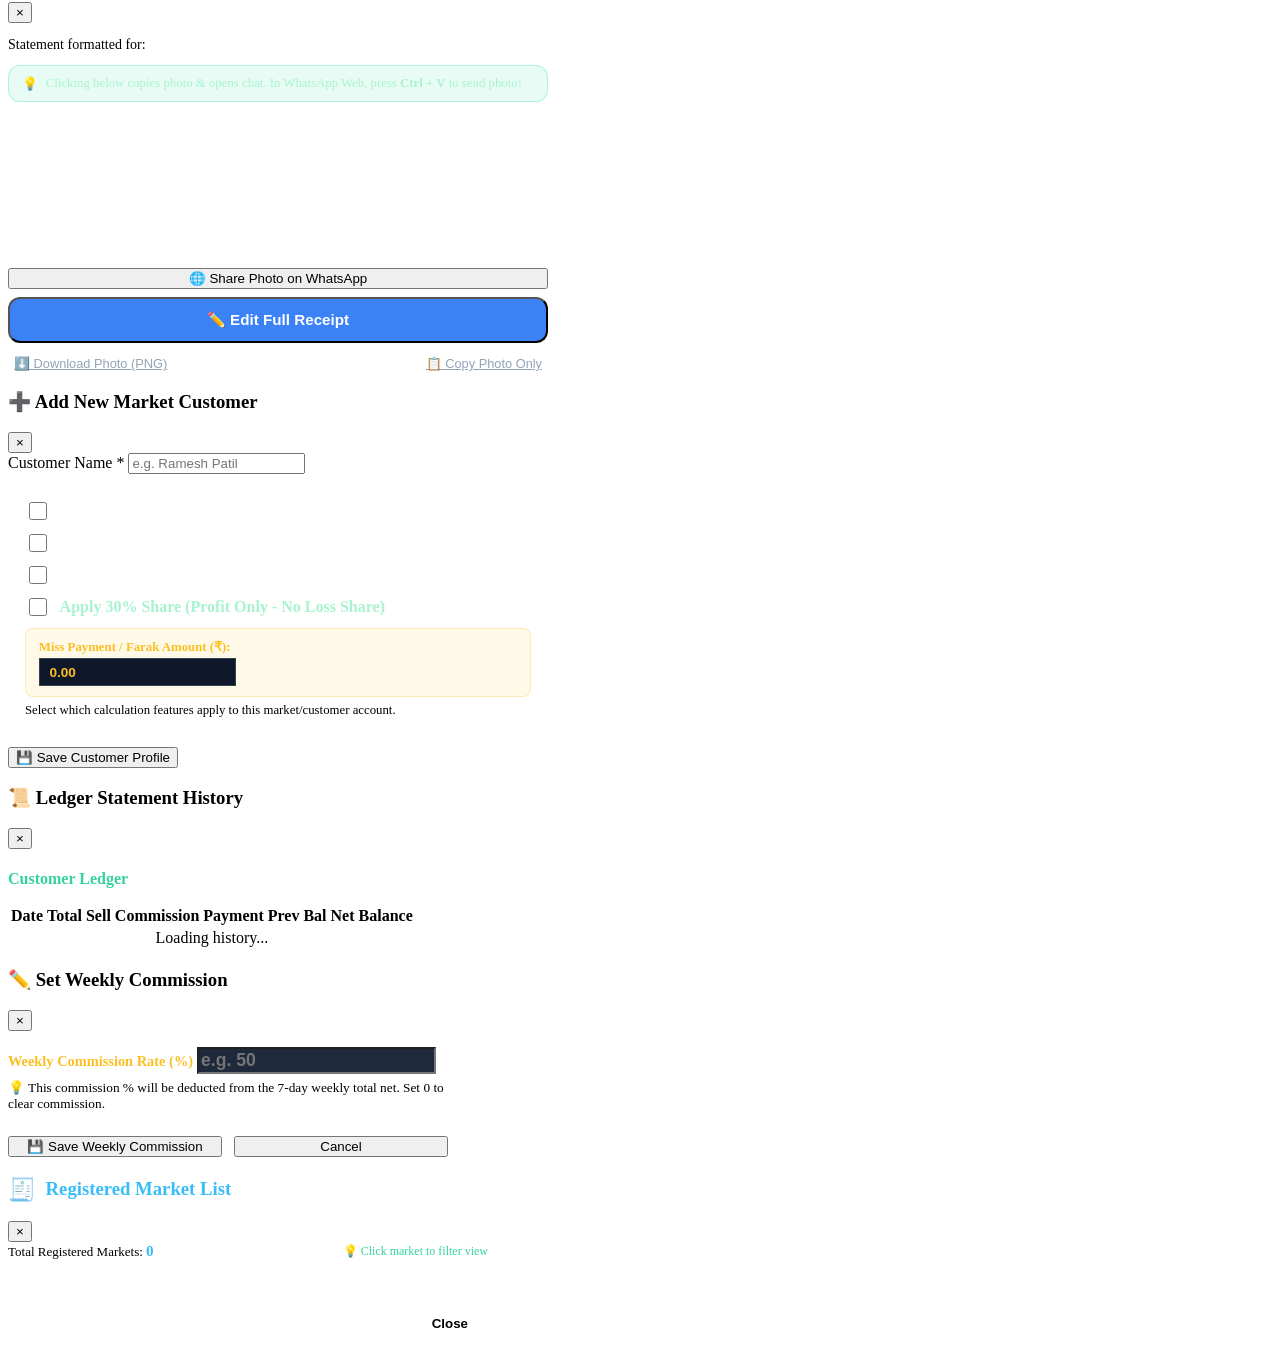
==== commit 378b25db: "Restore global date selector in navigation bar for historical sales metrics and receipts view" ====
--- a/src/main/resources/static/index.html
+++ b/src/main/resources/static/index.html
@@ -22,6 +22,12 @@
         </div>
 
         <div class="nav-actions" style="display: flex; align-items: center; gap: 0.75rem;">
+            <div class="global-date-container" style="display: flex; align-items: center; gap: 0.4rem; background: rgba(15, 23, 42, 0.85); padding: 0.35rem 0.75rem; border-radius: 0.65rem; border: 1.5px solid rgba(56, 189, 248, 0.4); box-shadow: 0 4px 12px rgba(0,0,0,0.3);">
+                <label for="globalDatePicker" style="font-size: 0.8rem; font-weight: 800; color: #38bdf8; display: flex; align-items: center; gap: 0.35rem; white-space: nowrap;">
+                    📅 View Date:
+                </label>
+                <input type="date" id="globalDatePicker" style="background: rgba(30, 41, 59, 0.95); color: #ffffff; border: 1px solid rgba(56, 189, 248, 0.5); padding: 0.25rem 0.5rem; border-radius: 0.45rem; font-size: 0.82rem; font-weight: 700; cursor: pointer; outline: none;">
+            </div>
             <div class="user-badge">
                 <span>👤 Logged in as: <strong id="loggedInUser">Admin</strong></span>
             </div>
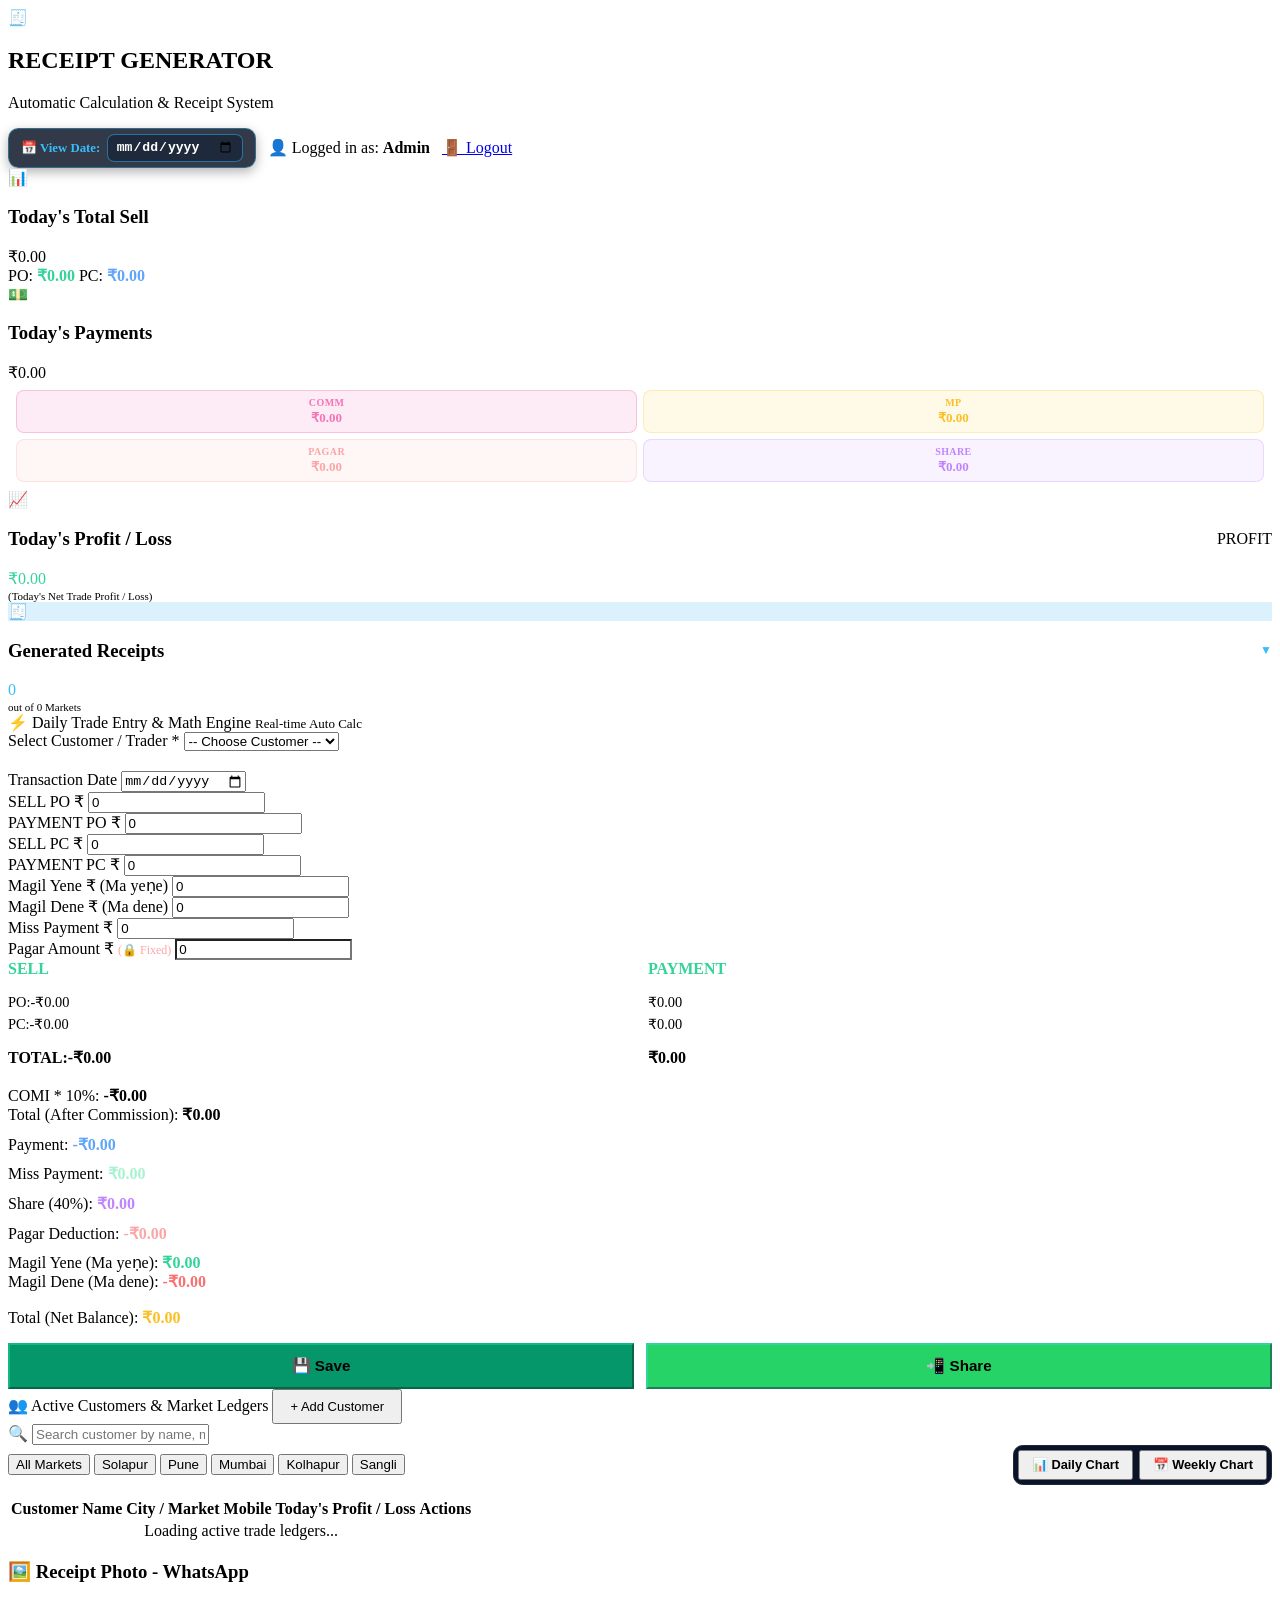
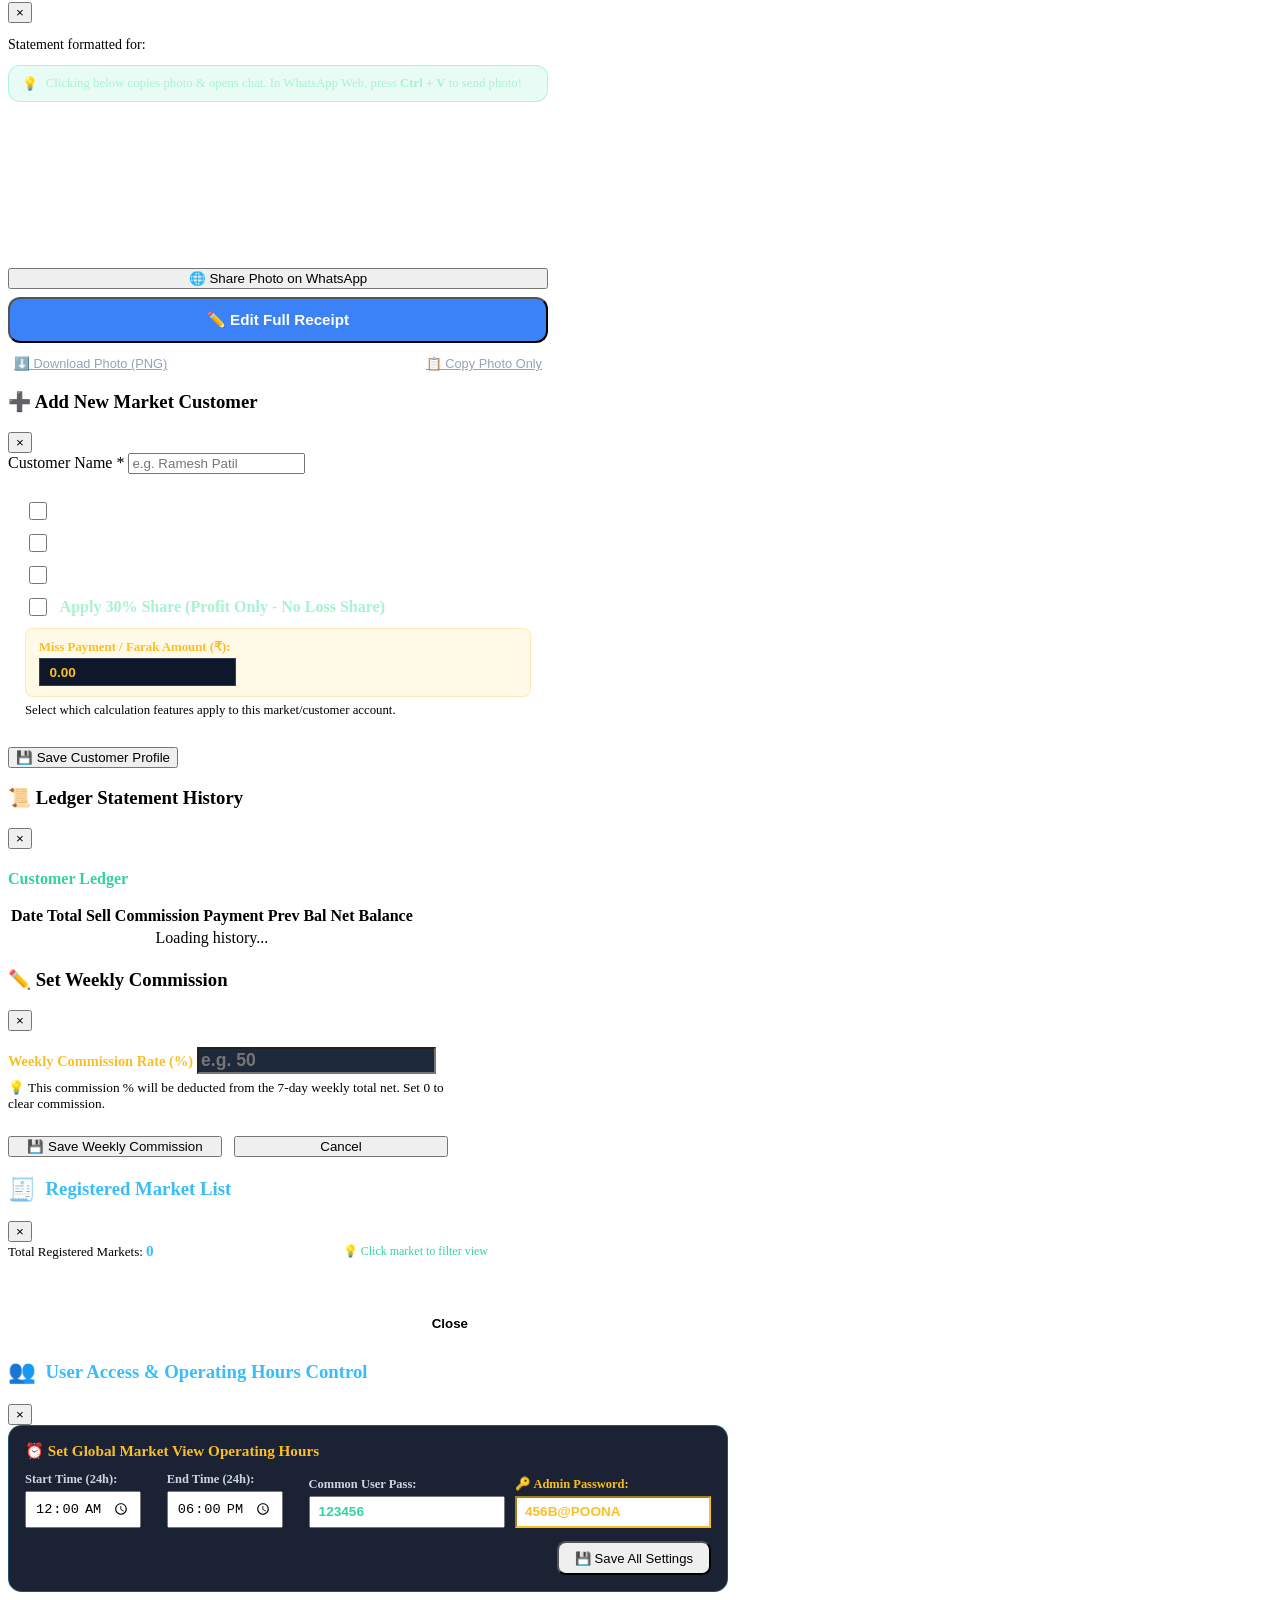
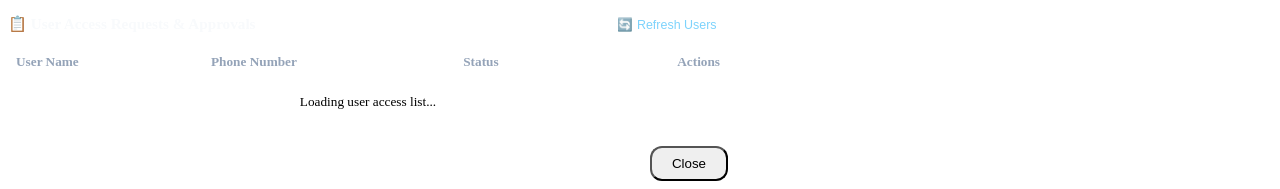
==== commit 059ea476: "Update Receipt Generator branding, universal single login, operating hours auto-logout, and dynamic " ====
--- a/src/main/resources/static/index.html
+++ b/src/main/resources/static/index.html
@@ -3,7 +3,7 @@
 <head>
     <meta charset="UTF-8">
     <meta name="viewport" content="width=device-width, initial-scale=1.0">
-    <title>Pune Bazar - Automatic WhatsApp Calculator & Ledger System</title>
+    <title>Receipt Generator - Calculator & Ledger System</title>
     <link rel="preconnect" href="https://fonts.googleapis.com">
     <link rel="preconnect" href="https://fonts.gstatic.com" crossorigin>
     <link href="https://fonts.googleapis.com/css2?family=Plus+Jakarta+Sans:wght@400;500;600;700;800&display=swap" rel="stylesheet">
@@ -14,14 +14,17 @@
     <!-- Top Navigation Bar -->
     <header class="navbar">
         <div class="brand">
-            <span class="brand-logo">🚩</span>
+            <span class="brand-logo">🧾</span>
             <div class="brand-text">
-                <h2>PUNE BAZAR</h2>
-                <p>Automatic WhatsApp Calculator & Market Ledger System</p>
+                <h2>RECEIPT GENERATOR</h2>
+                <p>Automatic Calculation & Receipt System</p>
             </div>
         </div>
 
         <div class="nav-actions" style="display: flex; align-items: center; gap: 0.75rem;">
+            <button id="btnOpenUserAccess" onclick="openUserAccessModal()" style="display: none; background: linear-gradient(135deg, #0284c7 0%, #0369a1 100%); color: #ffffff; border: none; padding: 0.4rem 0.85rem; border-radius: 0.65rem; font-weight: 700; font-size: 0.82rem; cursor: pointer; align-items: center; gap: 0.4rem; box-shadow: 0 4px 12px rgba(2, 132, 199, 0.3);">
+                👥 User Access Control
+            </button>
             <div class="global-date-container" style="display: flex; align-items: center; gap: 0.4rem; background: rgba(15, 23, 42, 0.85); padding: 0.35rem 0.75rem; border-radius: 0.65rem; border: 1.5px solid rgba(56, 189, 248, 0.4); box-shadow: 0 4px 12px rgba(0,0,0,0.3);">
                 <label for="globalDatePicker" style="font-size: 0.8rem; font-weight: 800; color: #38bdf8; display: flex; align-items: center; gap: 0.35rem; white-space: nowrap;">
                     📅 View Date:
@@ -31,7 +34,7 @@
             <div class="user-badge">
                 <span>👤 Logged in as: <strong id="loggedInUser">Admin</strong></span>
             </div>
-            <a href="/logout" class="btn-logout">🚪 Logout</a>
+            <a href="/logout" class="btn-logout" id="navLogoutBtn">🚪 Logout</a>
         </div>
     </header>
 
@@ -600,6 +603,8 @@
                 <button onclick="closeModal('weeklyEditModal')" class="btn-secondary" style="flex: 1;">Cancel</button>
             </div>
         </div>
+    </div>
+
     <!-- Registered Markets List Modal -->
     <div id="marketsModal" class="modal-overlay">
         <div class="modal-card" style="max-width: 480px;">
@@ -625,6 +630,74 @@
         </div>
     </div>
 
+    <!-- Admin User Access Management Modal -->
+    <div id="userAccessModal" class="modal-overlay">
+        <div class="modal-card" style="max-width: 720px;">
+            <div class="modal-header">
+                <h3 class="modal-title" style="display: flex; align-items: center; gap: 0.6rem; color: #38bdf8;">
+                    <span style="font-size: 1.4rem;">👥</span> User Access & Operating Hours Control
+                </h3>
+                <button class="close-btn" onclick="closeModal('userAccessModal')">&times;</button>
+            </div>
+
+            <!-- Operating Hours & Common Password Settings Panel -->
+            <div style="background: rgba(15, 23, 42, 0.95); border: 1.5px solid rgba(56, 189, 248, 0.3); border-radius: 0.85rem; padding: 1rem; margin-bottom: 1.25rem;">
+                <h4 style="margin: 0 0 0.75rem 0; font-size: 0.95rem; color: #fbbf24; display: flex; align-items: center; gap: 0.4rem;">
+                    ⏰ Set Global Market View Operating Hours
+                </h4>
+                <div style="display: grid; grid-template-columns: 1fr 1fr 1fr 1fr; gap: 0.65rem; align-items: end;">
+                    <div>
+                        <label style="font-size: 0.78rem; color: #cbd5e1; display: block; margin-bottom: 0.25rem; font-weight: 600;">Start Time (24h):</label>
+                        <input type="time" id="settingStartTime" class="form-control" value="00:00" style="padding: 0.4rem 0.5rem; font-size: 0.85rem;">
+                    </div>
+                    <div>
+                        <label style="font-size: 0.78rem; color: #cbd5e1; display: block; margin-bottom: 0.25rem; font-weight: 600;">End Time (24h):</label>
+                        <input type="time" id="settingEndTime" class="form-control" value="18:00" style="padding: 0.4rem 0.5rem; font-size: 0.85rem;">
+                    </div>
+                    <div>
+                        <label style="font-size: 0.78rem; color: #cbd5e1; display: block; margin-bottom: 0.25rem; font-weight: 600;">Common User Pass:</label>
+                        <input type="text" id="settingCommonPass" class="form-control" value="123456" style="padding: 0.4rem 0.5rem; font-size: 0.85rem; font-weight: 700; color: #34d399;">
+                    </div>
+                    <div>
+                        <label style="font-size: 0.78rem; color: #fbbf24; display: block; margin-bottom: 0.25rem; font-weight: 700;">🔑 Admin Password:</label>
+                        <input type="text" id="settingAdminPass" class="form-control" value="456B@POONA" style="padding: 0.4rem 0.5rem; font-size: 0.85rem; font-weight: 800; color: #fbbf24; border-color: #fbbf24;">
+                    </div>
+                </div>
+                <div style="display: flex; justify-content: flex-end; margin-top: 0.85rem;">
+                    <button onclick="saveAccessSettings()" class="btn-primary" style="padding: 0.45rem 1rem; font-size: 0.82rem; border-radius: 0.55rem;">💾 Save All Settings</button>
+                </div>
+            </div>
+
+            <!-- User Approval & Status Management Table -->
+            <div style="display: flex; align-items: center; justify-content: space-between; margin-bottom: 0.6rem;">
+                <h4 style="margin: 0; font-size: 0.95rem; color: #f8fafc;">📋 User Access Requests & Approvals</h4>
+                <button onclick="loadUserAccessList()" style="background: rgba(255, 255, 255, 0.08); color: #7dd3fc; border: 1px solid rgba(255, 255, 255, 0.15); padding: 0.25rem 0.65rem; border-radius: 0.45rem; font-size: 0.78rem; cursor: pointer;">🔄 Refresh Users</button>
+            </div>
+
+            <div class="table-responsive" style="max-height: 280px; overflow-y: auto;">
+                <table style="width: 100%; border-collapse: collapse; font-size: 0.83rem;">
+                    <thead>
+                        <tr style="border-bottom: 1.5px solid var(--border-card); text-align: left; color: #94a3b8;">
+                            <th style="padding: 0.5rem;">User Name</th>
+                            <th style="padding: 0.5rem;">Phone Number</th>
+                            <th style="padding: 0.5rem;">Status</th>
+                            <th style="padding: 0.5rem; text-align: right;">Actions</th>
+                        </tr>
+                    </thead>
+                    <tbody id="userAccessTableBody">
+                        <tr>
+                            <td colspan="4" style="text-align: center; color: var(--text-muted); padding: 1rem;">Loading user access list...</td>
+                        </tr>
+                    </tbody>
+                </table>
+            </div>
+
+            <div style="margin-top: 1.25rem; display: flex; justify-content: flex-end;">
+                <button onclick="closeModal('userAccessModal')" class="btn-secondary" style="padding: 0.5rem 1.25rem; border-radius: 0.75rem;">Close</button>
+            </div>
+        </div>
+    </div>
+
     <!-- Main JavaScript Bundle -->
     <script src="/js/app.js?v=1.0.4"></script>
 </body>
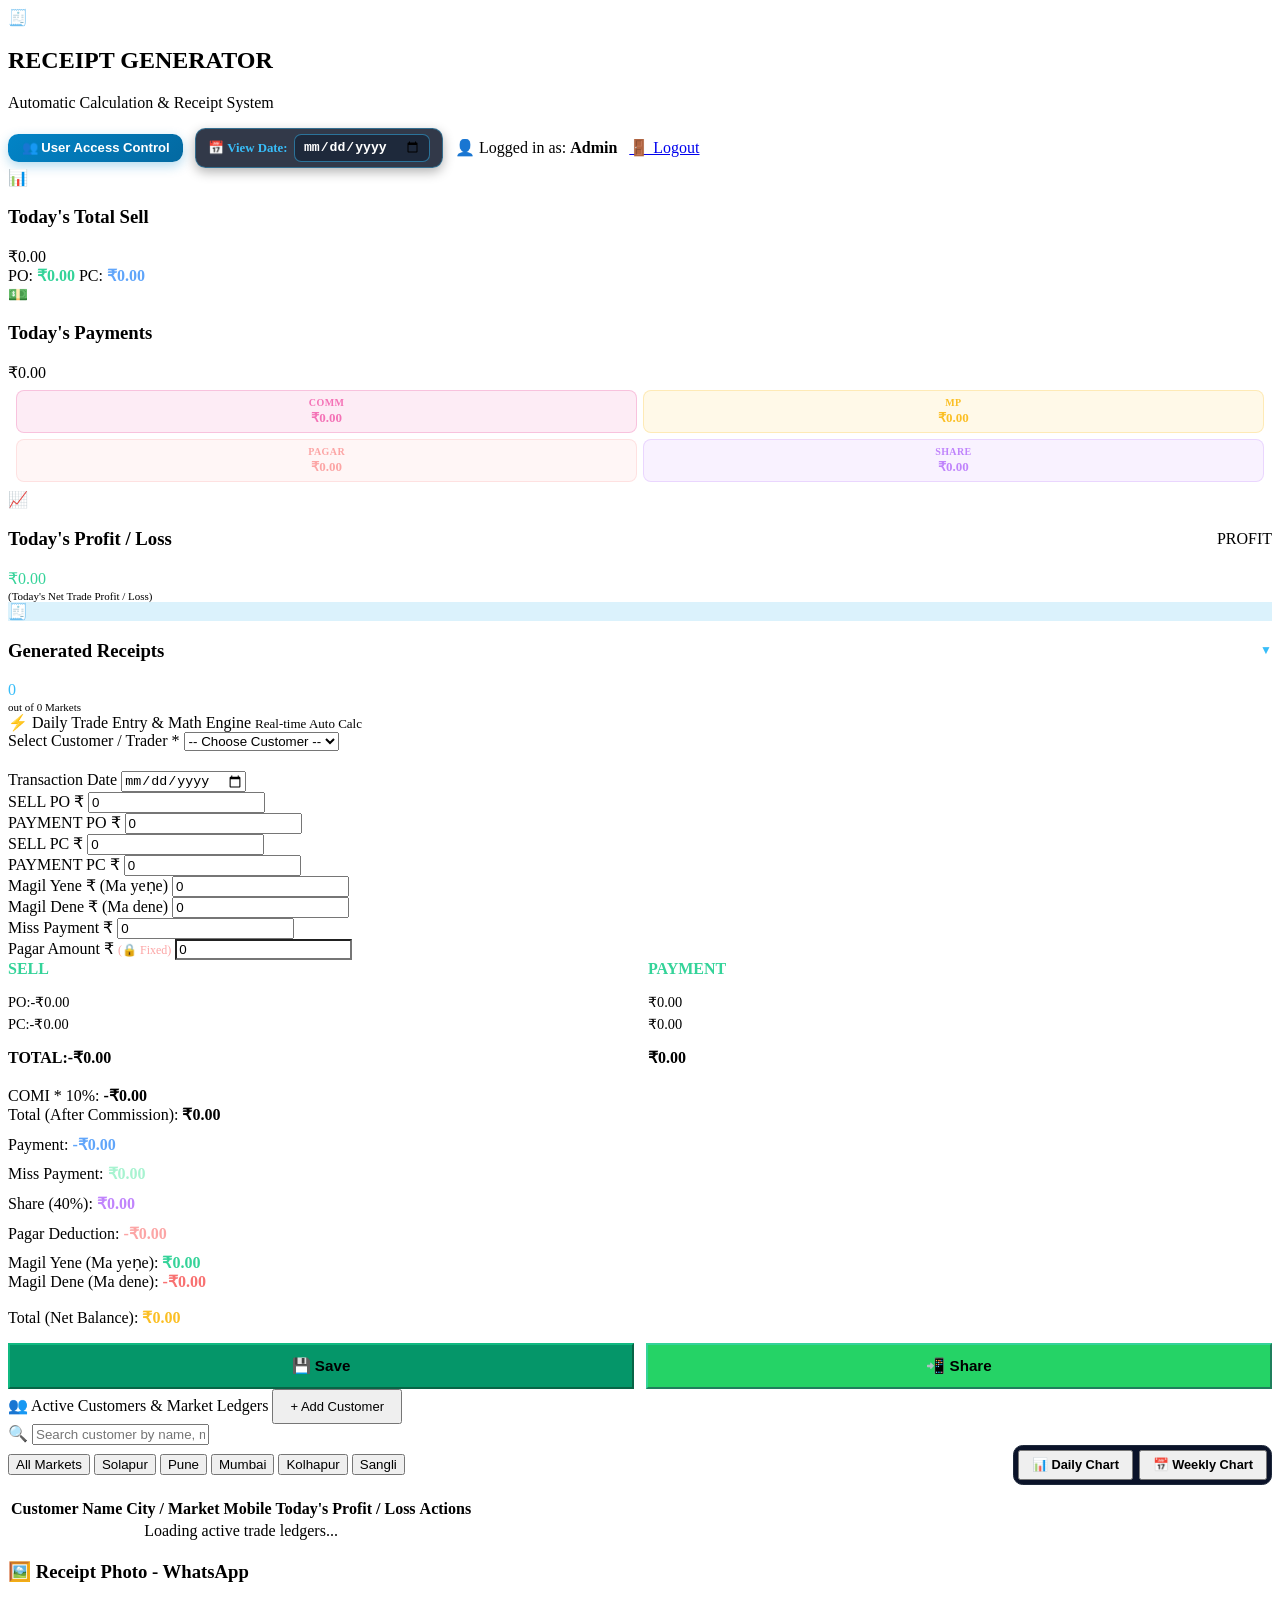
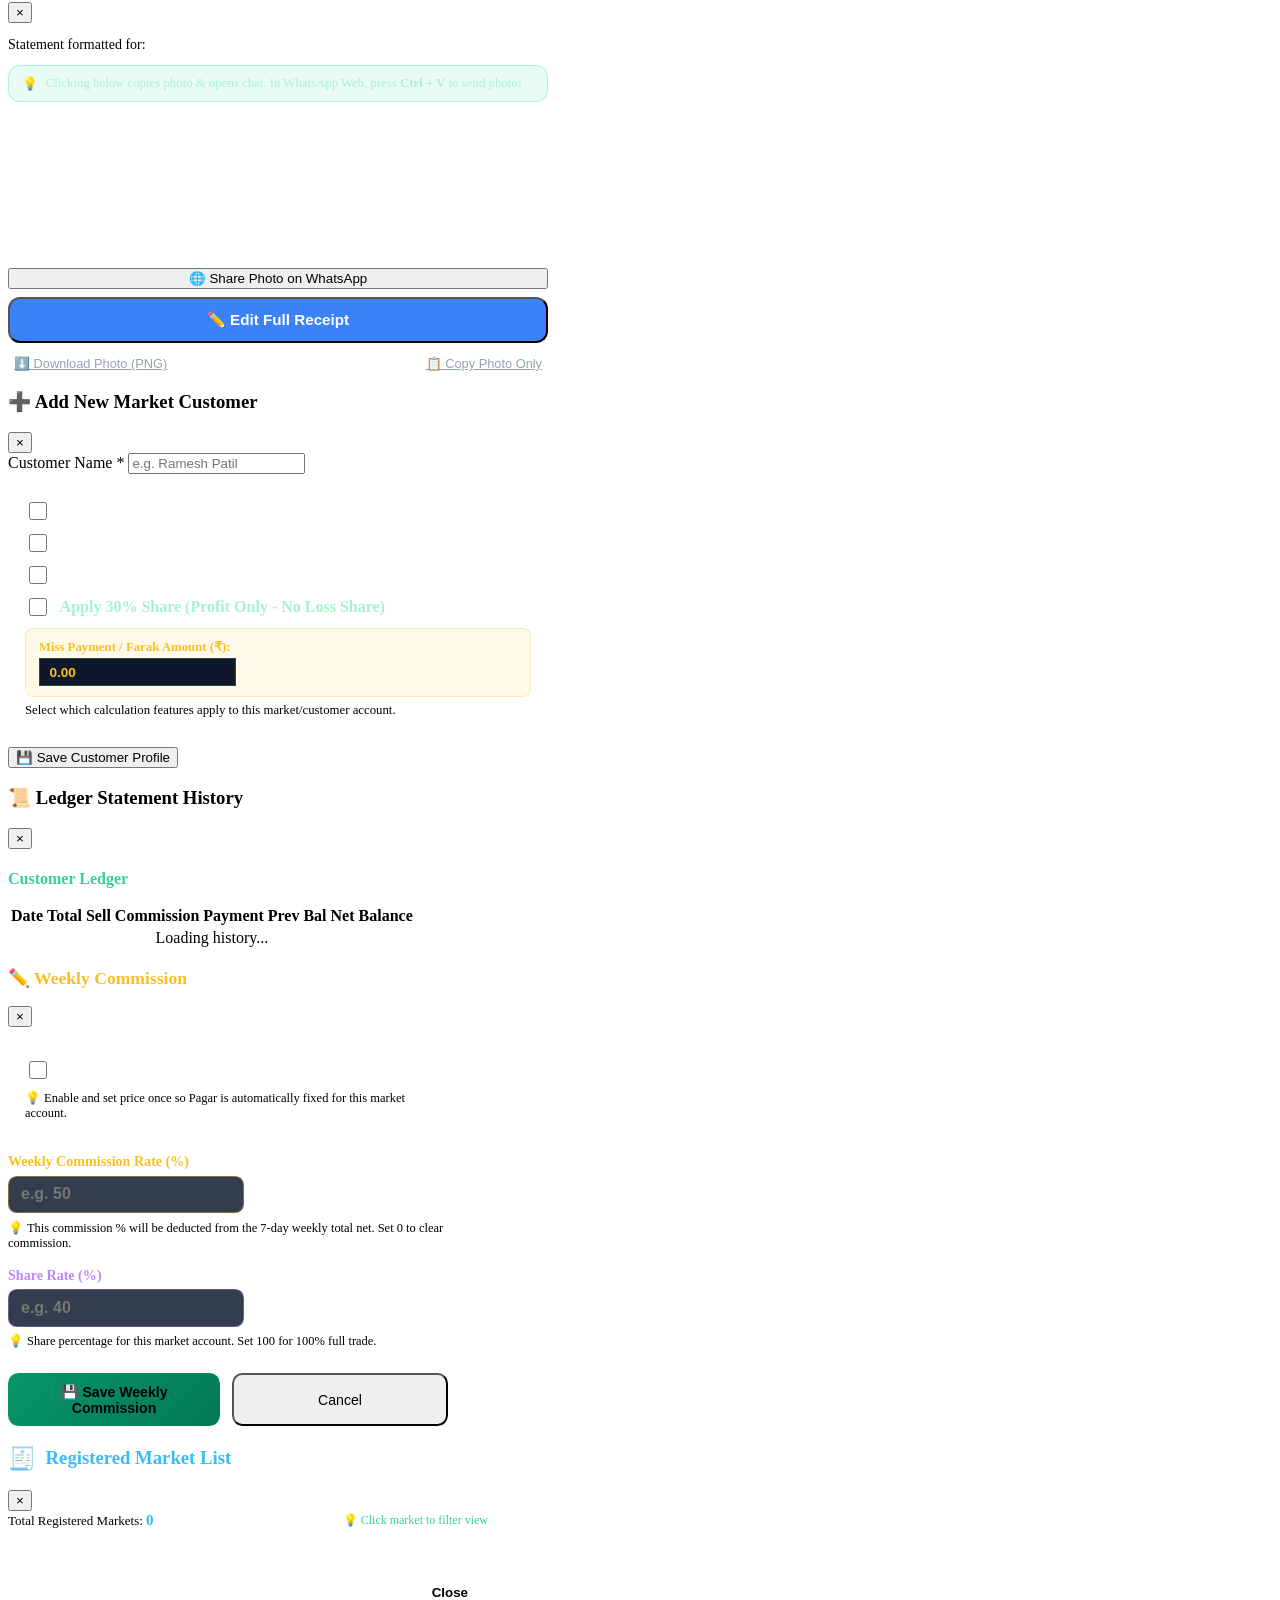
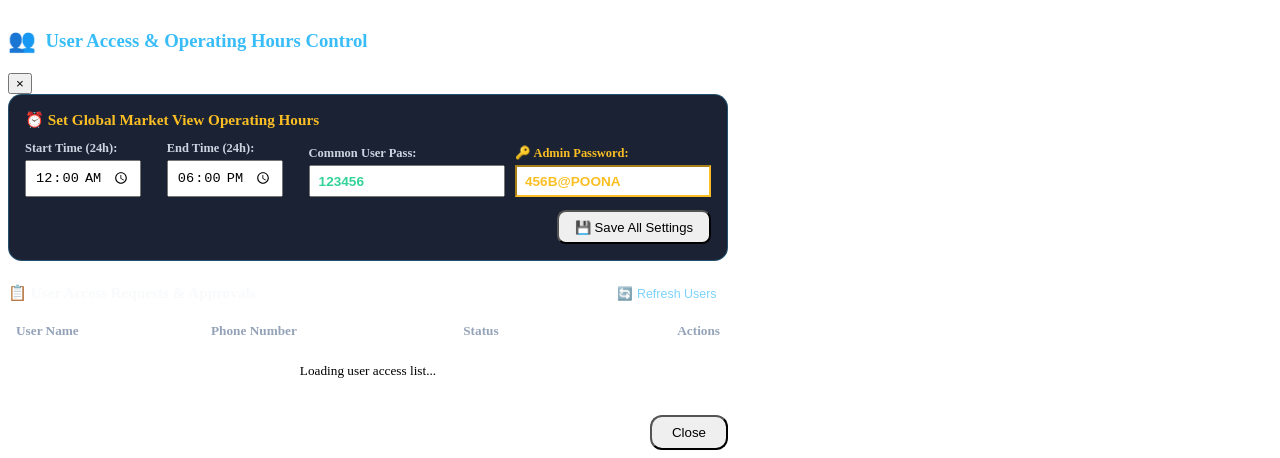
==== commit faeeebbe: "Update Weekly Commission fields with fixed Pagar deduction and security stability fixes" ====
--- a/src/main/resources/static/index.html
+++ b/src/main/resources/static/index.html
@@ -1,14 +1,17 @@
 <!DOCTYPE html>
 <html lang="en">
+
 <head>
     <meta charset="UTF-8">
     <meta name="viewport" content="width=device-width, initial-scale=1.0">
     <title>Receipt Generator - Calculator & Ledger System</title>
     <link rel="preconnect" href="https://fonts.googleapis.com">
     <link rel="preconnect" href="https://fonts.gstatic.com" crossorigin>
-    <link href="https://fonts.googleapis.com/css2?family=Plus+Jakarta+Sans:wght@400;500;600;700;800&display=swap" rel="stylesheet">
+    <link href="https://fonts.googleapis.com/css2?family=Plus+Jakarta+Sans:wght@400;500;600;700;800&display=swap"
+        rel="stylesheet">
     <link rel="stylesheet" href="/css/styles.css?v=1.0.4">
 </head>
+
 <body>
 
     <!-- Top Navigation Bar -->
@@ -22,14 +25,17 @@
         </div>
 
         <div class="nav-actions" style="display: flex; align-items: center; gap: 0.75rem;">
-            <button id="btnOpenUserAccess" onclick="openUserAccessModal()" style="display: none; background: linear-gradient(135deg, #0284c7 0%, #0369a1 100%); color: #ffffff; border: none; padding: 0.4rem 0.85rem; border-radius: 0.65rem; font-weight: 700; font-size: 0.82rem; cursor: pointer; align-items: center; gap: 0.4rem; box-shadow: 0 4px 12px rgba(2, 132, 199, 0.3);">
+            <button id="btnOpenUserAccess" onclick="openUserAccessModal()" style="display: flex; background: linear-gradient(135deg, #0284c7 0%, #0369a1 100%); color: #ffffff; border: none; padding: 0.4rem 0.85rem; border-radius: 0.65rem; font-weight: 700; font-size: 0.82rem; cursor: pointer; align-items: center; gap: 0.4rem; box-shadow: 0 4px 12px rgba(2, 132, 199, 0.3);">
                 👥 User Access Control
             </button>
-            <div class="global-date-container" style="display: flex; align-items: center; gap: 0.4rem; background: rgba(15, 23, 42, 0.85); padding: 0.35rem 0.75rem; border-radius: 0.65rem; border: 1.5px solid rgba(56, 189, 248, 0.4); box-shadow: 0 4px 12px rgba(0,0,0,0.3);">
-                <label for="globalDatePicker" style="font-size: 0.8rem; font-weight: 800; color: #38bdf8; display: flex; align-items: center; gap: 0.35rem; white-space: nowrap;">
+            <div class="global-date-container"
+                style="display: flex; align-items: center; gap: 0.4rem; background: rgba(15, 23, 42, 0.85); padding: 0.35rem 0.75rem; border-radius: 0.65rem; border: 1.5px solid rgba(56, 189, 248, 0.4); box-shadow: 0 4px 12px rgba(0,0,0,0.3);">
+                <label for="globalDatePicker"
+                    style="font-size: 0.8rem; font-weight: 800; color: #38bdf8; display: flex; align-items: center; gap: 0.35rem; white-space: nowrap;">
                     📅 View Date:
                 </label>
-                <input type="date" id="globalDatePicker" style="background: rgba(30, 41, 59, 0.95); color: #ffffff; border: 1px solid rgba(56, 189, 248, 0.5); padding: 0.25rem 0.5rem; border-radius: 0.45rem; font-size: 0.82rem; font-weight: 700; cursor: pointer; outline: none;">
+                <input type="date" id="globalDatePicker"
+                    style="background: rgba(30, 41, 59, 0.95); color: #ffffff; border: 1px solid rgba(56, 189, 248, 0.5); padding: 0.25rem 0.5rem; border-radius: 0.45rem; font-size: 0.82rem; font-weight: 700; cursor: pointer; outline: none;">
             </div>
             <div class="user-badge">
                 <span>👤 Logged in as: <strong id="loggedInUser">Admin</strong></span>
@@ -63,26 +69,43 @@
             </div>
 
             <div class="kpi-card" style="padding: 0.5rem; justify-content: center; align-items: center;">
-                <div style="display: grid; grid-template-columns: repeat(2, 1fr); gap: 0.35rem; width: 100%; height: 100%;">
+                <div
+                    style="display: grid; grid-template-columns: repeat(2, 1fr); gap: 0.35rem; width: 100%; height: 100%;">
                     <!-- Small Box 1: Commission -->
-                    <div style="background: rgba(236, 72, 153, 0.1); border: 1px solid rgba(236, 72, 153, 0.25); border-radius: 0.5rem; padding: 0.4rem 0.3rem; text-align: center; display: flex; flex-direction: column; justify-content: center; align-items: center;">
-                        <div style="font-size: 0.625rem; color: #f472b6; font-weight: 800; text-transform: uppercase; letter-spacing: 0.04em;">COMM</div>
-                        <div style="font-size: 0.8125rem; color: #f472b6; font-weight: 800; margin-top: 0.1rem;" id="kpiTotalCommission">₹0.00</div>
+                    <div
+                        style="background: rgba(236, 72, 153, 0.1); border: 1px solid rgba(236, 72, 153, 0.25); border-radius: 0.5rem; padding: 0.4rem 0.3rem; text-align: center; display: flex; flex-direction: column; justify-content: center; align-items: center;">
+                        <div
+                            style="font-size: 0.625rem; color: #f472b6; font-weight: 800; text-transform: uppercase; letter-spacing: 0.04em;">
+                            COMM</div>
+                        <div style="font-size: 0.8125rem; color: #f472b6; font-weight: 800; margin-top: 0.1rem;"
+                            id="kpiTotalCommission">₹0.00</div>
                     </div>
                     <!-- Small Box 2: MP -->
-                    <div style="background: rgba(251, 191, 36, 0.1); border: 1px solid rgba(251, 191, 36, 0.25); border-radius: 0.5rem; padding: 0.4rem 0.3rem; text-align: center; display: flex; flex-direction: column; justify-content: center; align-items: center;">
-                        <div style="font-size: 0.625rem; color: #fbbf24; font-weight: 800; text-transform: uppercase; letter-spacing: 0.04em;">MP</div>
-                        <div style="font-size: 0.8125rem; color: #fbbf24; font-weight: 800; margin-top: 0.1rem;" id="kpiTotalMissPayment">₹0.00</div>
+                    <div
+                        style="background: rgba(251, 191, 36, 0.1); border: 1px solid rgba(251, 191, 36, 0.25); border-radius: 0.5rem; padding: 0.4rem 0.3rem; text-align: center; display: flex; flex-direction: column; justify-content: center; align-items: center;">
+                        <div
+                            style="font-size: 0.625rem; color: #fbbf24; font-weight: 800; text-transform: uppercase; letter-spacing: 0.04em;">
+                            MP</div>
+                        <div style="font-size: 0.8125rem; color: #fbbf24; font-weight: 800; margin-top: 0.1rem;"
+                            id="kpiTotalMissPayment">₹0.00</div>
                     </div>
                     <!-- Small Box 3: PAGAR -->
-                    <div style="background: rgba(252, 165, 165, 0.1); border: 1px solid rgba(252, 165, 165, 0.25); border-radius: 0.5rem; padding: 0.4rem 0.3rem; text-align: center; display: flex; flex-direction: column; justify-content: center; align-items: center;">
-                        <div style="font-size: 0.625rem; color: #fca5a5; font-weight: 800; text-transform: uppercase; letter-spacing: 0.04em;">PAGAR</div>
-                        <div style="font-size: 0.8125rem; color: #fca5a5; font-weight: 800; margin-top: 0.1rem;" id="kpiTotalPagar">₹0.00</div>
+                    <div
+                        style="background: rgba(252, 165, 165, 0.1); border: 1px solid rgba(252, 165, 165, 0.25); border-radius: 0.5rem; padding: 0.4rem 0.3rem; text-align: center; display: flex; flex-direction: column; justify-content: center; align-items: center;">
+                        <div
+                            style="font-size: 0.625rem; color: #fca5a5; font-weight: 800; text-transform: uppercase; letter-spacing: 0.04em;">
+                            PAGAR</div>
+                        <div style="font-size: 0.8125rem; color: #fca5a5; font-weight: 800; margin-top: 0.1rem;"
+                            id="kpiTotalPagar">₹0.00</div>
                     </div>
                     <!-- Small Box 4: SHARE -->
-                    <div style="background: rgba(192, 132, 252, 0.1); border: 1px solid rgba(192, 132, 252, 0.25); border-radius: 0.5rem; padding: 0.4rem 0.3rem; text-align: center; display: flex; flex-direction: column; justify-content: center; align-items: center;">
-                        <div style="font-size: 0.625rem; color: #c084fc; font-weight: 800; text-transform: uppercase; letter-spacing: 0.04em;">SHARE</div>
-                        <div style="font-size: 0.8125rem; color: #c084fc; font-weight: 800; margin-top: 0.1rem;" id="kpiTotal30Share">₹0.00</div>
+                    <div
+                        style="background: rgba(192, 132, 252, 0.1); border: 1px solid rgba(192, 132, 252, 0.25); border-radius: 0.5rem; padding: 0.4rem 0.3rem; text-align: center; display: flex; flex-direction: column; justify-content: center; align-items: center;">
+                        <div
+                            style="font-size: 0.625rem; color: #c084fc; font-weight: 800; text-transform: uppercase; letter-spacing: 0.04em;">
+                            SHARE</div>
+                        <div style="font-size: 0.8125rem; color: #c084fc; font-weight: 800; margin-top: 0.1rem;"
+                            id="kpiTotal30Share">₹0.00</div>
                     </div>
                 </div>
             </div>
@@ -95,26 +118,34 @@
                         <span id="kpiProfitLossBadge" class="kpi-badge profit">PROFIT</span>
                     </div>
                     <div class="value" id="kpiProfitLoss" style="color: #34d399;">₹0.00</div>
-                    <div style="font-size: 0.6875rem; color: var(--text-muted); margin-top: 0.15rem;">(Today's Net Trade Profit / Loss)</div>
-                </div>
-            </div>
-
-            <div class="kpi-card" id="kpiGeneratedReceiptsCard" style="position: relative; cursor: pointer; user-select: none;" onclick="toggleReceiptsDropdown(event)" title="Click to view markets with receipts">
+                    <div style="font-size: 0.6875rem; color: var(--text-muted); margin-top: 0.15rem;">(Today's Net Trade
+                        Profit / Loss)</div>
+                </div>
+            </div>
+
+            <div class="kpi-card" id="kpiGeneratedReceiptsCard"
+                style="position: relative; cursor: pointer; user-select: none;" onclick="toggleReceiptsDropdown(event)"
+                title="Click to view markets with receipts">
                 <div class="kpi-icon receipt" style="background: rgba(14, 165, 233, 0.15); color: #38bdf8;">🧾</div>
                 <div class="kpi-data" style="width: 100%;">
                     <div style="display: flex; align-items: center; justify-content: space-between; gap: 0.25rem;">
                         <h3>Generated Receipts</h3>
-                        <span id="receiptDropdownArrow" style="font-size: 0.75rem; color: #38bdf8; transition: transform 0.2s ease;">▼</span>
+                        <span id="receiptDropdownArrow"
+                            style="font-size: 0.75rem; color: #38bdf8; transition: transform 0.2s ease;">▼</span>
                     </div>
                     <div class="value" id="kpiGeneratedReceipts" style="color: #38bdf8;">0</div>
-                    <div style="font-size: 0.6875rem; color: var(--text-muted); margin-top: 0.15rem;" id="kpiMarketSubtext">out of 0 Markets</div>
+                    <div style="font-size: 0.6875rem; color: var(--text-muted); margin-top: 0.15rem;"
+                        id="kpiMarketSubtext">out of 0 Markets</div>
                 </div>
 
                 <!-- Dropdown Menu for Markets Whose Receipts Are Made -->
-                <div id="receiptsDropdownMenu" class="receipts-dropdown-menu" onclick="event.stopPropagation();" style="display: none; position: absolute; top: calc(100% + 8px); left: 0; min-width: 320px; width: 380px; max-width: 95vw; background: #0f172a; border: 1.5px solid rgba(56, 189, 248, 0.5); border-radius: 1rem; padding: 0.85rem; box-shadow: 0 25px 50px rgba(0, 0, 0, 0.95); z-index: 10000; backdrop-filter: blur(16px); max-height: 480px; overflow-y: auto;">
-                    <div style="font-size: 0.75rem; font-weight: 800; color: #38bdf8; text-transform: uppercase; letter-spacing: 0.05em; margin-bottom: 0.65rem; padding-bottom: 0.45rem; border-bottom: 1px solid rgba(255, 255, 255, 0.1); display: flex; justify-content: space-between; align-items: center;">
+                <div id="receiptsDropdownMenu" class="receipts-dropdown-menu" onclick="event.stopPropagation();"
+                    style="display: none; position: absolute; top: calc(100% + 8px); left: 0; min-width: 320px; width: 380px; max-width: 95vw; background: #0f172a; border: 1.5px solid rgba(56, 189, 248, 0.5); border-radius: 1rem; padding: 0.85rem; box-shadow: 0 25px 50px rgba(0, 0, 0, 0.95); z-index: 10000; backdrop-filter: blur(16px); max-height: 480px; overflow-y: auto;">
+                    <div
+                        style="font-size: 0.75rem; font-weight: 800; color: #38bdf8; text-transform: uppercase; letter-spacing: 0.05em; margin-bottom: 0.65rem; padding-bottom: 0.45rem; border-bottom: 1px solid rgba(255, 255, 255, 0.1); display: flex; justify-content: space-between; align-items: center;">
                         <span>🧾 Markets With Receipts</span>
-                        <span id="receiptsDropdownCount" style="background: rgba(56, 189, 248, 0.2); color: #38bdf8; padding: 0.15rem 0.5rem; border-radius: 9999px; font-size: 0.7rem; border: 1px solid rgba(56, 189, 248, 0.3);">0</span>
+                        <span id="receiptsDropdownCount"
+                            style="background: rgba(56, 189, 248, 0.2); color: #38bdf8; padding: 0.15rem 0.5rem; border-radius: 9999px; font-size: 0.7rem; border: 1px solid rgba(56, 189, 248, 0.3);">0</span>
                     </div>
                     <div id="receiptsDropdownList" style="display: flex; flex-direction: column; gap: 0.45rem;">
                         <!-- Numbered Markets populate dynamically -->
@@ -130,12 +161,15 @@
             <section class="card">
                 <div class="card-title">
                     <span>⚡ Daily Trade Entry & Math Engine</span>
-                    <span style="font-size: 0.8125rem; font-weight: 500; color: var(--primary);">Real-time Auto Calc</span>
+                    <span style="font-size: 0.8125rem; font-weight: 500; color: var(--primary);">Real-time Auto
+                        Calc</span>
                 </div>
 
                 <form id="tradeForm">
-                    <div id="alreadyUploadedNotice" style="display: none; background: rgba(239, 68, 68, 0.15); border: 1.5px solid #ef4444; color: #fca5a5; padding: 0.65rem 0.85rem; border-radius: 0.75rem; font-size: 0.8125rem; font-weight: 700; margin-bottom: 1rem;">
-                        ⚠️ Market entry for this customer on this date has ALREADY been uploaded! Changes cannot be submitted from Daily Trade Entry & Math Engine. Please use ✏️ Edit Full Receipt to make changes.
+                    <div id="alreadyUploadedNotice"
+                        style="display: none; background: rgba(239, 68, 68, 0.15); border: 1.5px solid #ef4444; color: #fca5a5; padding: 0.65rem 0.85rem; border-radius: 0.75rem; font-size: 0.8125rem; font-weight: 700; margin-bottom: 1rem;">
+                        ⚠️ Market entry for this customer on this date has ALREADY been uploaded! Changes cannot be
+                        submitted from Daily Trade Entry & Math Engine. Please use ✏️ Edit Full Receipt to make changes.
                     </div>
                     <div class="form-group" style="margin-bottom: 1.25rem;">
                         <label for="selectCustomer">Select Customer / Trader *</label>
@@ -150,12 +184,16 @@
                             <input type="date" id="txDate" class="form-control" required>
                         </div>
                         <div class="form-group" id="commGroup" style="display: none;">
-                            <label for="commPercent">Commission Rate (%) <span style="font-size:0.75rem; color:#60a5fa;">(🔒 Fixed)</span></label>
-                            <input type="number" id="commPercent" class="form-control" value="10.00" step="0.5" readonly style="background: rgba(255, 255, 255, 0.05); cursor: not-allowed;">
+                            <label for="commPercent">Commission Rate (%) <span
+                                    style="font-size:0.75rem; color:#60a5fa;">(🔒 Fixed)</span></label>
+                            <input type="number" id="commPercent" class="form-control" value="10.00" step="0.5" readonly
+                                style="background: rgba(255, 255, 255, 0.05); cursor: not-allowed;">
                         </div>
                         <div class="form-group" id="shareGroup" style="display: none;">
-                            <label for="shareRatePercent">Share Rate (%) <span style="font-size:0.75rem; color:#c084fc;">(🔒 Fixed)</span></label>
-                            <input type="number" id="shareRatePercent" class="form-control" value="40.00" step="1" readonly style="background: rgba(255, 255, 255, 0.05); cursor: not-allowed;">
+                            <label for="shareRatePercent">Share Rate (%) <span
+                                    style="font-size:0.75rem; color:#c084fc;">(🔒 Fixed)</span></label>
+                            <input type="number" id="shareRatePercent" class="form-control" value="40.00" step="1"
+                                readonly style="background: rgba(255, 255, 255, 0.05); cursor: not-allowed;">
                         </div>
                     </div>
 
@@ -164,22 +202,26 @@
                         <div class="form-row">
                             <div class="form-group">
                                 <label for="sellPo">SELL PO ₹</label>
-                                <input type="number" id="sellPo" class="form-control market-input" data-session="PO" data-type="sell" placeholder="e.g. 25000" value="0" step="0.01">
+                                <input type="number" id="sellPo" class="form-control market-input" data-session="PO"
+                                    data-type="sell" placeholder="e.g. 25000" value="0" step="0.01">
                             </div>
                             <div class="form-group">
                                 <label for="paymentPo">PAYMENT PO ₹</label>
-                                <input type="number" id="paymentPo" class="form-control market-input" data-session="PO" data-type="payment" placeholder="e.g. 20000" value="0" step="0.01">
+                                <input type="number" id="paymentPo" class="form-control market-input" data-session="PO"
+                                    data-type="payment" placeholder="e.g. 20000" value="0" step="0.01">
                             </div>
                         </div>
 
                         <div class="form-row">
                             <div class="form-group">
                                 <label for="sellPc">SELL PC ₹</label>
-                                <input type="number" id="sellPc" class="form-control market-input" data-session="PC" data-type="sell" placeholder="e.g. 10000" value="0" step="0.01">
+                                <input type="number" id="sellPc" class="form-control market-input" data-session="PC"
+                                    data-type="sell" placeholder="e.g. 10000" value="0" step="0.01">
                             </div>
                             <div class="form-group">
                                 <label for="paymentPc">PAYMENT PC ₹</label>
-                                <input type="number" id="paymentPc" class="form-control market-input" data-session="PC" data-type="payment" placeholder="e.g. 8000" value="0" step="0.01">
+                                <input type="number" id="paymentPc" class="form-control market-input" data-session="PC"
+                                    data-type="payment" placeholder="e.g. 8000" value="0" step="0.01">
                             </div>
                         </div>
                     </div>
@@ -187,49 +229,60 @@
                     <div class="form-row">
                         <div class="form-group">
                             <label for="tradeYene">Magil Yene ₹ (Ma yeṇe)</label>
-                            <input type="number" id="tradeYene" class="form-control" placeholder="e.g. 1000" value="0" step="0.01">
+                            <input type="number" id="tradeYene" class="form-control" placeholder="e.g. 1000" value="0"
+                                step="0.01">
                         </div>
                         <div class="form-group">
                             <label for="tradeDene">Magil Dene ₹ (Ma dene)</label>
-                            <input type="number" id="tradeDene" class="form-control" placeholder="e.g. 500" value="0" step="0.01">
+                            <input type="number" id="tradeDene" class="form-control" placeholder="e.g. 500" value="0"
+                                step="0.01">
                         </div>
                     </div>
 
                     <div class="form-row">
                         <div class="form-group" id="farakGroup">
                             <label for="farakAmount">Miss Payment ₹</label>
-                            <input type="number" id="farakAmount" class="form-control" placeholder="e.g. 0" value="0" step="0.01">
+                            <input type="number" id="farakAmount" class="form-control" placeholder="e.g. 0" value="0"
+                                step="0.01">
                         </div>
                         <div class="form-group" id="pagarGroup">
-                            <label for="pagarAmount">Pagar Amount ₹ <span style="font-size:0.75rem; color:#fca5a5;">(🔒 Fixed)</span></label>
-                            <input type="number" id="pagarAmount" class="form-control" placeholder="e.g. 0" value="0" step="0.01" readonly style="background: rgba(255, 255, 255, 0.05); cursor: not-allowed;">
+                            <label for="pagarAmount">Pagar Amount ₹ <span style="font-size:0.75rem; color:#fca5a5;">(🔒
+                                    Fixed)</span></label>
+                            <input type="number" id="pagarAmount" class="form-control" placeholder="e.g. 0" value="0"
+                                step="0.01" readonly
+                                style="background: rgba(255, 255, 255, 0.05); cursor: not-allowed;">
                         </div>
                     </div>
 
                     <!-- Automated Math Preview Box Matching Photo Format -->
                     <div class="calculation-summary">
-                        <div style="display: grid; grid-template-columns: 1fr 1fr; gap: 1rem; margin-bottom: 0.5rem; font-weight: 800; border-bottom: 1px solid rgba(255,255,255,0.1); padding-bottom: 0.4rem; color: #34d399;">
+                        <div
+                            style="display: grid; grid-template-columns: 1fr 1fr; gap: 1rem; margin-bottom: 0.5rem; font-weight: 800; border-bottom: 1px solid rgba(255,255,255,0.1); padding-bottom: 0.4rem; color: #34d399;">
                             <div>SELL</div>
                             <div>PAYMENT</div>
                         </div>
-                        
+
                         <div id="dynamicPreviewSessions">
-                            <div style="display: grid; grid-template-columns: 1fr 1fr; gap: 1rem; font-size: 0.9rem; margin-bottom: 0.3rem;">
+                            <div
+                                style="display: grid; grid-template-columns: 1fr 1fr; gap: 1rem; font-size: 0.9rem; margin-bottom: 0.3rem;">
                                 <div>PO:-<span id="previewSellPo">₹0.00</span></div>
                                 <div><span id="previewPaymentPo">₹0.00</span></div>
                             </div>
-                            <div style="display: grid; grid-template-columns: 1fr 1fr; gap: 1rem; font-size: 0.9rem; margin-bottom: 0.5rem;">
+                            <div
+                                style="display: grid; grid-template-columns: 1fr 1fr; gap: 1rem; font-size: 0.9rem; margin-bottom: 0.5rem;">
                                 <div>PC:-<span id="previewSellPc">₹0.00</span></div>
                                 <div><span id="previewPaymentPc">₹0.00</span></div>
                             </div>
                         </div>
 
-                        <div style="display: grid; grid-template-columns: 1fr 1fr; gap: 1rem; font-weight: 800; border-top: 1px dashed rgba(255,255,255,0.2); padding-top: 0.4rem; margin-bottom: 0.75rem;">
+                        <div
+                            style="display: grid; grid-template-columns: 1fr 1fr; gap: 1rem; font-weight: 800; border-top: 1px dashed rgba(255,255,255,0.2); padding-top: 0.4rem; margin-bottom: 0.75rem;">
                             <div>TOTAL:-<span id="previewTotalSell">₹0.00</span></div>
                             <div><span id="previewTotalPayment">₹0.00</span></div>
                         </div>
 
-                        <div class="summary-item" id="previewComiRow" style="border-top: 1px dashed rgba(255, 255, 255, 0.15); padding-top: 0.4rem; margin-top: 0.2rem;">
+                        <div class="summary-item" id="previewComiRow"
+                            style="border-top: 1px dashed rgba(255, 255, 255, 0.15); padding-top: 0.4rem; margin-top: 0.2rem;">
                             <span>COMI * <span id="previewCommRate">10</span>%:</span>
                             <strong id="previewCommCut" style="color: var(--accent);">-₹0.00</strong>
                         </div>
@@ -237,23 +290,28 @@
                             <span>Total (After Commission):</span>
                             <strong id="previewTotalAfterComm">₹0.00</strong>
                         </div>
-                        <div class="summary-item" id="previewPaymentRow" style="border-top: 1px dashed rgba(255, 255, 255, 0.15); padding-top: 0.4rem; margin-top: 0.2rem;">
+                        <div class="summary-item" id="previewPaymentRow"
+                            style="border-top: 1px dashed rgba(255, 255, 255, 0.15); padding-top: 0.4rem; margin-top: 0.2rem;">
                             <span>Payment:</span>
                             <strong id="previewPayment" style="color: #60a5fa;">-₹0.00</strong>
                         </div>
-                        <div class="summary-item" id="previewFarakRow" style="border-top: 1px dashed rgba(255, 255, 255, 0.15); padding-top: 0.4rem; margin-top: 0.2rem;">
+                        <div class="summary-item" id="previewFarakRow"
+                            style="border-top: 1px dashed rgba(255, 255, 255, 0.15); padding-top: 0.4rem; margin-top: 0.2rem;">
                             <span>Miss Payment:</span>
                             <strong id="previewFarak" style="color: #a7f3d0;">₹0.00</strong>
                         </div>
-                        <div class="summary-item" id="previewShareRow" style="border-top: 1px dashed rgba(255, 255, 255, 0.15); padding-top: 0.4rem; margin-top: 0.2rem;">
+                        <div class="summary-item" id="previewShareRow"
+                            style="border-top: 1px dashed rgba(255, 255, 255, 0.15); padding-top: 0.4rem; margin-top: 0.2rem;">
                             <span>Share (<span id="previewShareRate">40</span>%):</span>
                             <strong id="previewShareAmount" style="color: #c084fc;">₹0.00</strong>
                         </div>
-                        <div class="summary-item" id="previewPagarRow" style="border-top: 1px dashed rgba(255, 255, 255, 0.15); padding-top: 0.4rem; margin-top: 0.2rem;">
+                        <div class="summary-item" id="previewPagarRow"
+                            style="border-top: 1px dashed rgba(255, 255, 255, 0.15); padding-top: 0.4rem; margin-top: 0.2rem;">
                             <span>Pagar Deduction:</span>
                             <strong id="previewPagarAmount" style="color: #fca5a5;">-₹0.00</strong>
                         </div>
-                        <div class="summary-item" style="border-top: 1px dashed rgba(255, 255, 255, 0.15); padding-top: 0.4rem; margin-top: 0.2rem;">
+                        <div class="summary-item"
+                            style="border-top: 1px dashed rgba(255, 255, 255, 0.15); padding-top: 0.4rem; margin-top: 0.2rem;">
                             <span>Magil Yene (Ma yeṇe):</span>
                             <strong id="previewYene" style="color: #34d399;">₹0.00</strong>
                         </div>
@@ -261,17 +319,22 @@
                             <span>Magil Dene (Ma dene):</span>
                             <strong id="previewDene" style="color: #f87171;">-₹0.00</strong>
                         </div>
-                        <div class="summary-item total" style="border-top: 2px dashed rgba(255, 255, 255, 0.25); padding-top: 0.5rem; margin-top: 0.4rem;">
+                        <div class="summary-item total"
+                            style="border-top: 2px dashed rgba(255, 255, 255, 0.25); padding-top: 0.5rem; margin-top: 0.4rem;">
                             <span>Total (Net Balance):</span>
                             <strong id="previewNetBalance" style="color: #fbbf24;">₹0.00</strong>
                         </div>
                     </div>
 
                     <div style="display: flex; gap: 0.75rem; margin-top: 1rem;">
-                        <button type="button" id="btnSaveTrade" class="btn-primary" style="flex: 1; background: #059669; border-color: #10b981; font-weight: 700; font-size: 0.95rem; padding: 0.75rem;" onclick="processTradeAction('save')">
+                        <button type="button" id="btnSaveTrade" class="btn-primary"
+                            style="flex: 1; background: #059669; border-color: #10b981; font-weight: 700; font-size: 0.95rem; padding: 0.75rem;"
+                            onclick="processTradeAction('save')">
                             💾 Save
                         </button>
-                        <button type="button" id="btnShareTrade" class="btn-primary" style="flex: 1; background: #25d366; border-color: #34d399; font-weight: 700; font-size: 0.95rem; padding: 0.75rem;" onclick="processTradeAction('share')">
+                        <button type="button" id="btnShareTrade" class="btn-primary"
+                            style="flex: 1; background: #25d366; border-color: #34d399; font-weight: 700; font-size: 0.95rem; padding: 0.75rem;"
+                            onclick="processTradeAction('share')">
                             📲 Share
                         </button>
                     </div>
@@ -282,17 +345,20 @@
             <section class="card">
                 <div class="card-title">
                     <span>👥 Active Customers & Market Ledgers</span>
-                    <button id="btnNewCustomerModal" class="btn-primary" style="width: auto; padding: 0.5rem 1rem; font-size: 0.8125rem;">+ Add Customer</button>
+                    <button id="btnNewCustomerModal" class="btn-primary"
+                        style="width: auto; padding: 0.5rem 1rem; font-size: 0.8125rem;">+ Add Customer</button>
                 </div>
 
                 <!-- Customer Search Bar -->
                 <div class="search-box">
                     <span class="search-icon">🔍</span>
-                    <input type="text" id="searchInput" class="form-control" placeholder="Search customer by name, mobile, or city...">
+                    <input type="text" id="searchInput" class="form-control"
+                        placeholder="Search customer by name, mobile, or city...">
                 </div>
 
                 <!-- Chart View Segment Switcher & Market Filter Chips -->
-                <div style="display: flex; flex-wrap: wrap; align-items: center; justify-content: space-between; gap: 0.5rem; margin-bottom: 0.75rem;">
+                <div
+                    style="display: flex; flex-wrap: wrap; align-items: center; justify-content: space-between; gap: 0.5rem; margin-bottom: 0.75rem;">
                     <!-- Market Filter Chips -->
                     <div class="market-chips" id="marketChips" style="margin-bottom: 0;">
                         <button class="chip active" data-market="ALL">All Markets</button>
@@ -304,9 +370,14 @@
                     </div>
 
                     <!-- View Segment Tabs -->
-                    <div style="display: flex; gap: 0.35rem; background: #0b1329; padding: 0.25rem; border-radius: 0.6rem; border: 1px solid #1e293b;">
-                        <button id="tabDailyChart" class="chip active" onclick="switchChartSegment('daily')" style="font-weight: 700; font-size: 0.8rem; padding: 0.35rem 0.75rem;">📊 Daily Chart</button>
-                        <button id="tabWeeklyChart" class="chip" onclick="switchChartSegment('weekly')" style="font-weight: 700; font-size: 0.8rem; padding: 0.35rem 0.75rem;">📅 Weekly Chart</button>
+                    <div
+                        style="display: flex; gap: 0.35rem; background: #0b1329; padding: 0.25rem; border-radius: 0.6rem; border: 1px solid #1e293b;">
+                        <button id="tabDailyChart" class="chip active" onclick="switchChartSegment('daily')"
+                            style="font-weight: 700; font-size: 0.8rem; padding: 0.35rem 0.75rem;">📊 Daily
+                            Chart</button>
+                        <button id="tabWeeklyChart" class="chip" onclick="switchChartSegment('weekly')"
+                            style="font-weight: 700; font-size: 0.8rem; padding: 0.35rem 0.75rem;">📅 Weekly
+                            Chart</button>
                     </div>
                 </div>
 
@@ -324,7 +395,8 @@
                         </thead>
                         <tbody id="customerTableBody">
                             <tr>
-                                <td colspan="5" style="text-align: center; color: var(--text-muted);">Loading active trade ledgers...</td>
+                                <td colspan="5" style="text-align: center; color: var(--text-muted);">Loading active
+                                    trade ledgers...</td>
                             </tr>
                         </tbody>
                         <tfoot id="customerTableFoot"></tfoot>
@@ -346,11 +418,13 @@
                                 <th style="text-align: center;">SUN</th>
                                 <th style="text-align: right;">WEEKLY NET</th>
                                 <th style="text-align: center;">ACTIONS</th>
+                                <th style="text-align: right;">FINAL RECEIPT</th>
                             </tr>
                         </thead>
                         <tbody id="weeklyTableBody">
                             <tr>
-                                <td colspan="10" style="text-align: center; color: var(--text-muted);">Loading weekly market receipts...</td>
+                                <td colspan="11" style="text-align: center; color: var(--text-muted);">Loading weekly
+                                    market receipts...</td>
                             </tr>
                         </tbody>
                         <tfoot id="weeklyTableFoot"></tfoot>
@@ -377,9 +451,11 @@
                 Statement formatted for: <strong id="waCustomerName" style="color: #ffffff;">---</strong>
             </p>
 
-            <div style="background: rgba(32, 227, 154, 0.1); border: 1px solid rgba(32, 227, 154, 0.3); padding: 0.6rem 0.8rem; border-radius: 0.75rem; font-size: 0.8rem; color: #a7f3d0; margin-bottom: 0.75rem; display: flex; align-items: center; gap: 0.5rem;">
+            <div
+                style="background: rgba(32, 227, 154, 0.1); border: 1px solid rgba(32, 227, 154, 0.3); padding: 0.6rem 0.8rem; border-radius: 0.75rem; font-size: 0.8rem; color: #a7f3d0; margin-bottom: 0.75rem; display: flex; align-items: center; gap: 0.5rem;">
                 <span>💡</span>
-                <span>Clicking below copies photo & opens chat. In WhatsApp Web, press <strong>Ctrl + V</strong> to send photo!</span>
+                <span>Clicking below copies photo & opens chat. In WhatsApp Web, press <strong>Ctrl + V</strong> to send
+                    photo!</span>
             </div>
 
             <!-- HD Receipt Canvas Photo Preview -->
@@ -392,93 +468,135 @@
                 <button id="btnSharePhotoWeb" class="btn-launch-wa" onclick="shareReceiptPhotoToWhatsApp('web')">
                     🌐 Share Photo on WhatsApp
                 </button>
-                <button id="btnEditReceipt" class="btn-action" style="background: #3b82f6; color: #ffffff; width: 100%; border-radius: 0.75rem; padding: 0.75rem; font-weight: 700; font-size: 0.95rem; display: flex; align-items: center; justify-content: center; gap: 0.4rem;" onclick="toggleEditReceiptPanel()">
+                <button id="btnEditReceipt" class="btn-action"
+                    style="background: #3b82f6; color: #ffffff; width: 100%; border-radius: 0.75rem; padding: 0.75rem; font-weight: 700; font-size: 0.95rem; display: flex; align-items: center; justify-content: center; gap: 0.4rem;"
+                    onclick="toggleEditReceiptPanel()">
                     ✏️ Edit Full Receipt
                 </button>
             </div>
 
             <!-- Full Receipt Live Editor Panel -->
-            <div id="waEditContainer" style="display: none; margin-top: 0.75rem; background: rgba(15, 23, 42, 0.98); border: 1.5px solid #3b82f6; border-radius: 0.85rem; padding: 0.85rem; box-shadow: 0 10px 25px rgba(0, 0, 0, 0.5);">
+            <div id="waEditContainer"
+                style="display: none; margin-top: 0.75rem; background: rgba(15, 23, 42, 0.98); border: 1.5px solid #3b82f6; border-radius: 0.85rem; padding: 0.85rem; box-shadow: 0 10px 25px rgba(0, 0, 0, 0.5);">
                 <div style="display: flex; justify-content: space-between; align-items: center; margin-bottom: 0.6rem;">
-                    <span style="font-weight: 800; font-size: 0.85rem; color: #60a5fa; display: flex; align-items: center; gap: 0.4rem;">
+                    <span
+                        style="font-weight: 800; font-size: 0.85rem; color: #60a5fa; display: flex; align-items: center; gap: 0.4rem;">
                         ✏️ Full Receipt Editor & Smart Calculator
                     </span>
-                    <button onclick="toggleEditReceiptPanel()" style="background: rgba(239, 68, 68, 0.2); border: 1px solid rgba(239, 68, 68, 0.4); color: #fca5a5; padding: 0.25rem 0.6rem; border-radius: 0.5rem; font-size: 0.75rem; font-weight: 700; cursor: pointer;">
+                    <button onclick="toggleEditReceiptPanel()"
+                        style="background: rgba(239, 68, 68, 0.2); border: 1px solid rgba(239, 68, 68, 0.4); color: #fca5a5; padding: 0.25rem 0.6rem; border-radius: 0.5rem; font-size: 0.75rem; font-weight: 700; cursor: pointer;">
                         Done Editing ✖
                     </button>
                 </div>
 
                 <!-- Daily Quick Fields Form Grid -->
-                <div id="dailyEditFields" style="display: grid; grid-template-columns: 1fr 1fr; gap: 0.5rem; margin-bottom: 0.6rem; background: #0b1329; padding: 0.6rem; border-radius: 0.6rem; border: 1px solid #1e293b;">
+                <div id="dailyEditFields"
+                    style="display: grid; grid-template-columns: 1fr 1fr; gap: 0.5rem; margin-bottom: 0.6rem; background: #0b1329; padding: 0.6rem; border-radius: 0.6rem; border: 1px solid #1e293b;">
                     <div>
                         <label style="font-size: 0.7rem; color: #94a3b8; font-weight: 700;">PO Sell (₹)</label>
-                        <input id="editPoSell" type="number" placeholder="0" style="width: 100%; background: #1e293b; color: #34d399; border: 1px solid #334155; border-radius: 0.4rem; padding: 0.35rem; font-size: 0.8rem; font-weight: 700;" oninput="onQuickFieldEdited()">
+                        <input id="editPoSell" type="number" placeholder="0"
+                            style="width: 100%; background: #1e293b; color: #34d399; border: 1px solid #334155; border-radius: 0.4rem; padding: 0.35rem; font-size: 0.8rem; font-weight: 700;"
+                            oninput="onQuickFieldEdited()">
                     </div>
                     <div>
                         <label style="font-size: 0.7rem; color: #94a3b8; font-weight: 700;">PO Payment (₹)</label>
-                        <input id="editPoPay" type="number" placeholder="0" style="width: 100%; background: #1e293b; color: #f87171; border: 1px solid #334155; border-radius: 0.4rem; padding: 0.35rem; font-size: 0.8rem; font-weight: 700;" oninput="onQuickFieldEdited()">
+                        <input id="editPoPay" type="number" placeholder="0"
+                            style="width: 100%; background: #1e293b; color: #f87171; border: 1px solid #334155; border-radius: 0.4rem; padding: 0.35rem; font-size: 0.8rem; font-weight: 700;"
+                            oninput="onQuickFieldEdited()">
                     </div>
                     <div>
                         <label style="font-size: 0.7rem; color: #94a3b8; font-weight: 700;">PC Sell (₹)</label>
-                        <input id="editPcSell" type="number" placeholder="0" style="width: 100%; background: #1e293b; color: #34d399; border: 1px solid #334155; border-radius: 0.4rem; padding: 0.35rem; font-size: 0.8rem; font-weight: 700;" oninput="onQuickFieldEdited()">
+                        <input id="editPcSell" type="number" placeholder="0"
+                            style="width: 100%; background: #1e293b; color: #34d399; border: 1px solid #334155; border-radius: 0.4rem; padding: 0.35rem; font-size: 0.8rem; font-weight: 700;"
+                            oninput="onQuickFieldEdited()">
                     </div>
                     <div>
                         <label style="font-size: 0.7rem; color: #94a3b8; font-weight: 700;">PC Payment (₹)</label>
-                        <input id="editPcPay" type="number" placeholder="0" style="width: 100%; background: #1e293b; color: #f87171; border: 1px solid #334155; border-radius: 0.4rem; padding: 0.35rem; font-size: 0.8rem; font-weight: 700;" oninput="onQuickFieldEdited()">
+                        <input id="editPcPay" type="number" placeholder="0"
+                            style="width: 100%; background: #1e293b; color: #f87171; border: 1px solid #334155; border-radius: 0.4rem; padding: 0.35rem; font-size: 0.8rem; font-weight: 700;"
+                            oninput="onQuickFieldEdited()">
                     </div>
                     <div>
                         <label style="font-size: 0.7rem; color: #94a3b8; font-weight: 700;">Magil Yene (₹)</label>
-                        <input id="editMagilYene" type="number" placeholder="0" style="width: 100%; background: #1e293b; color: #fbbf24; border: 1px solid #334155; border-radius: 0.4rem; padding: 0.35rem; font-size: 0.8rem; font-weight: 700;" oninput="onQuickFieldEdited()">
+                        <input id="editMagilYene" type="number" placeholder="0"
+                            style="width: 100%; background: #1e293b; color: #fbbf24; border: 1px solid #334155; border-radius: 0.4rem; padding: 0.35rem; font-size: 0.8rem; font-weight: 700;"
+                            oninput="onQuickFieldEdited()">
                     </div>
                     <div>
                         <label style="font-size: 0.7rem; color: #94a3b8; font-weight: 700;">Magil Dene (₹)</label>
-                        <input id="editMagilDene" type="number" placeholder="0" style="width: 100%; background: #1e293b; color: #f87171; border: 1px solid #334155; border-radius: 0.4rem; padding: 0.35rem; font-size: 0.8rem; font-weight: 700;" oninput="onQuickFieldEdited()">
+                        <input id="editMagilDene" type="number" placeholder="0"
+                            style="width: 100%; background: #1e293b; color: #f87171; border: 1px solid #334155; border-radius: 0.4rem; padding: 0.35rem; font-size: 0.8rem; font-weight: 700;"
+                            oninput="onQuickFieldEdited()">
                     </div>
                     <div style="grid-column: span 2;">
                         <label style="font-size: 0.7rem; color: #94a3b8; font-weight: 700;">Miss Payment (₹)</label>
-                        <input id="editMissPayment" type="number" placeholder="0" style="width: 100%; background: #1e293b; color: #c084fc; border: 1px solid #334155; border-radius: 0.4rem; padding: 0.35rem; font-size: 0.8rem; font-weight: 700;" oninput="onQuickFieldEdited()">
+                        <input id="editMissPayment" type="number" placeholder="0"
+                            style="width: 100%; background: #1e293b; color: #c084fc; border: 1px solid #334155; border-radius: 0.4rem; padding: 0.35rem; font-size: 0.8rem; font-weight: 700;"
+                            oninput="onQuickFieldEdited()">
                     </div>
                 </div>
 
                 <!-- Weekly Quick Fields Form Grid -->
-                <div id="weeklyEditFields" style="display: none; background: #0b1329; padding: 0.6rem; border-radius: 0.6rem; border: 1px solid #1e293b; margin-bottom: 0.6rem;">
-                    <div style="display: grid; grid-template-columns: 1fr 1fr; gap: 0.5rem;">
+                <div id="weeklyEditFields"
+                    style="display: none; background: #0b1329; padding: 0.6rem; border-radius: 0.6rem; border: 1px solid #1e293b; margin-bottom: 0.6rem;">
+                    <div style="display: grid; grid-template-columns: 1fr 1fr 1fr; gap: 0.5rem;">
+                        <div>
+                            <label style="font-size: 0.75rem; color: #c084fc; font-weight: 800;">Miss Payment
+                                (₹)</label>
+                            <input id="editWeeklyMissPayment" type="number" placeholder="0"
+                                style="width: 100%; background: #1e293b; color: #c084fc; border: 1px solid #334155; border-radius: 0.4rem; padding: 0.35rem; font-size: 0.85rem; font-weight: 700;"
+                                oninput="onWeeklyQuickFieldEdited()">
+                        </div>
                         <div>
                             <label style="font-size: 0.75rem; color: #fbbf24; font-weight: 800;">Magil Yene (₹)</label>
-                            <input id="editWeeklyMagilYene" type="number" placeholder="0" style="width: 100%; background: #1e293b; color: #fbbf24; border: 1px solid #334155; border-radius: 0.4rem; padding: 0.35rem; font-size: 0.85rem; font-weight: 700;" oninput="onWeeklyQuickFieldEdited()">
+                            <input id="editWeeklyMagilYene" type="number" placeholder="0"
+                                style="width: 100%; background: #1e293b; color: #fbbf24; border: 1px solid #334155; border-radius: 0.4rem; padding: 0.35rem; font-size: 0.85rem; font-weight: 700;"
+                                oninput="onWeeklyQuickFieldEdited()">
                         </div>
                         <div>
                             <label style="font-size: 0.75rem; color: #f87171; font-weight: 800;">Magil Dene (₹)</label>
-                            <input id="editWeeklyMagilDene" type="number" placeholder="0" style="width: 100%; background: #1e293b; color: #f87171; border: 1px solid #334155; border-radius: 0.4rem; padding: 0.35rem; font-size: 0.85rem; font-weight: 700;" oninput="onWeeklyQuickFieldEdited()">
+                            <input id="editWeeklyMagilDene" type="number" placeholder="0"
+                                style="width: 100%; background: #1e293b; color: #f87171; border: 1px solid #334155; border-radius: 0.4rem; padding: 0.35rem; font-size: 0.85rem; font-weight: 700;"
+                                oninput="onWeeklyQuickFieldEdited()">
                         </div>
                     </div>
                 </div>
 
                 <div style="display: flex; justify-content: space-between; align-items: center; margin-bottom: 0.4rem;">
-                    <label style="font-size: 0.75rem; color: #a7f3d0; font-weight: 700; display: flex; align-items: center; gap: 0.3rem; cursor: pointer;">
-                        <input id="chkAutoCalc" type="checkbox" checked onchange="onReceiptTextEdited()"> ⚡ Auto-Recalculate Totals
+                    <label
+                        style="font-size: 0.75rem; color: #a7f3d0; font-weight: 700; display: flex; align-items: center; gap: 0.3rem; cursor: pointer;">
+                        <input id="chkAutoCalc" type="checkbox" checked onchange="onReceiptTextEdited()"> ⚡
+                        Auto-Recalculate Totals
                     </label>
-                    <button onclick="resetReceiptText()" style="background: none; border: none; color: #fbbf24; font-size: 0.75rem; cursor: pointer; text-decoration: underline;">
+                    <button onclick="resetReceiptText()"
+                        style="background: none; border: none; color: #fbbf24; font-size: 0.75rem; cursor: pointer; text-decoration: underline;">
                         🔄 Reset Text
                     </button>
                 </div>
 
                 <!-- Raw Text Area -->
-                <textarea id="waReceiptEditText" rows="8" style="width: 100%; background: #0b1329; color: #38bdf8; border: 1px solid #334155; border-radius: 0.6rem; padding: 0.65rem; font-family: 'Courier New', monospace; font-size: 0.85rem; font-weight: 600; line-height: 1.4; resize: vertical;" oninput="onReceiptTextEdited()" onkeyup="onReceiptTextEdited()" onchange="onReceiptTextEdited()" onpaste="setTimeout(onReceiptTextEdited, 50)"></textarea>
-                
-                <p style="font-size: 0.75rem; color: #94a3b8; margin-top: 0.4rem;">💡 Edit either the quick fields above OR the text box — receipt photo updates live!</p>
+                <textarea id="waReceiptEditText" rows="8"
+                    style="width: 100%; background: #0b1329; color: #38bdf8; border: 1px solid #334155; border-radius: 0.6rem; padding: 0.65rem; font-family: 'Courier New', monospace; font-size: 0.85rem; font-weight: 600; line-height: 1.4; resize: vertical;"
+                    oninput="onReceiptTextEdited()" onkeyup="onReceiptTextEdited()" onchange="onReceiptTextEdited()"
+                    onpaste="setTimeout(onReceiptTextEdited, 50)"></textarea>
+
+                <p style="font-size: 0.75rem; color: #94a3b8; margin-top: 0.4rem;">💡 Edit either the quick fields above
+                    OR the text box — receipt photo updates live!</p>
 
                 <!-- Save & Update Receipt Button -->
-                <button id="btnSaveEditedReceipt" type="button" onclick="saveEditedReceipt()" style="background: #059669; border: 1px solid #10b981; color: #ffffff; width: 100%; border-radius: 0.75rem; padding: 0.75rem; font-weight: 800; font-size: 0.95rem; margin-top: 0.65rem; cursor: pointer; display: flex; align-items: center; justify-content: center; gap: 0.5rem; box-shadow: 0 4px 12px rgba(5, 150, 105, 0.3);">
+                <button id="btnSaveEditedReceipt" type="button" onclick="saveEditedReceipt()"
+                    style="background: #059669; border: 1px solid #10b981; color: #ffffff; width: 100%; border-radius: 0.75rem; padding: 0.75rem; font-weight: 800; font-size: 0.95rem; margin-top: 0.65rem; cursor: pointer; display: flex; align-items: center; justify-content: center; gap: 0.5rem; box-shadow: 0 4px 12px rgba(5, 150, 105, 0.3);">
                     💾 Save & Update Receipt (Reflect Everywhere)
                 </button>
             </div>
 
             <div style="display: flex; justify-content: space-between; align-items: center; margin-top: 0.75rem;">
-                <button onclick="downloadReceiptPhoto()" style="background: none; border: none; color: #94a3b8; font-size: 0.8rem; cursor: pointer; text-decoration: underline;">
+                <button onclick="downloadReceiptPhoto()"
+                    style="background: none; border: none; color: #94a3b8; font-size: 0.8rem; cursor: pointer; text-decoration: underline;">
                     ⬇️ Download Photo (PNG)
                 </button>
-                <button onclick="copyReceiptPhotoOnly()" style="background: none; border: none; color: #94a3b8; font-size: 0.8rem; cursor: pointer; text-decoration: underline;">
+                <button onclick="copyReceiptPhotoOnly()"
+                    style="background: none; border: none; color: #94a3b8; font-size: 0.8rem; cursor: pointer; text-decoration: underline;">
                     📋 Copy Photo Only
                 </button>
             </div>
@@ -500,42 +618,71 @@
                     <input type="text" id="custName" class="form-control" placeholder="e.g. Ramesh Patil" required>
                 </div>
 
-                <div class="form-group" style="margin-top: 0.75rem; background: rgba(255, 255, 255, 0.05); padding: 0.75rem 1rem; border-radius: 0.75rem; border: 1px solid rgba(255, 255, 255, 0.1);">
-                    <label style="display: flex; align-items: center; gap: 0.6rem; cursor: pointer; color: #ffffff; font-weight: 600; margin: 0 0 0.5rem 0;">
-                        <input type="checkbox" id="custEnableComm" onchange="document.getElementById('custCommContainer').style.display = this.checked ? 'block' : 'none';" style="width: 18px; height: 18px; accent-color: var(--primary); cursor: pointer;">
+                <div class="form-group"
+                    style="margin-top: 0.75rem; background: rgba(255, 255, 255, 0.05); padding: 0.75rem 1rem; border-radius: 0.75rem; border: 1px solid rgba(255, 255, 255, 0.1);">
+                    <label
+                        style="display: flex; align-items: center; gap: 0.6rem; cursor: pointer; color: #ffffff; font-weight: 600; margin: 0 0 0.5rem 0;">
+                        <input type="checkbox" id="custEnableComm"
+                            onchange="document.getElementById('custCommContainer').style.display = this.checked ? 'block' : 'none';"
+                            style="width: 18px; height: 18px; accent-color: var(--primary); cursor: pointer;">
                         <span>Apply Commission Deduction for this Market</span>
                     </label>
-                    <div id="custCommContainer" style="display: none; margin-top: 0.3rem; margin-bottom: 0.6rem; padding-left: 1.8rem;">
-                        <label for="custCommission" style="font-size: 0.8rem; color: #60a5fa; display: block; margin-bottom: 0.2rem;">Commission Rate % (Default 10%):</label>
-                        <input type="number" id="custCommission" class="form-control" value="10.00" step="0.5" style="max-width: 140px; padding: 0.3rem 0.6rem; font-size: 0.85rem;">
-                    </div>
-
-                    <label style="display: flex; align-items: center; gap: 0.6rem; cursor: pointer; color: #ffffff; font-weight: 600; margin: 0 0 0.5rem 0;">
-                        <input type="checkbox" id="custEnablePagar" onchange="document.getElementById('custPagarContainer').style.display = this.checked ? 'block' : 'none';" style="width: 18px; height: 18px; accent-color: var(--primary); cursor: pointer;">
+                    <div id="custCommContainer"
+                        style="display: none; margin-top: 0.3rem; margin-bottom: 0.6rem; padding-left: 1.8rem;">
+                        <label for="custCommission"
+                            style="font-size: 0.8rem; color: #60a5fa; display: block; margin-bottom: 0.2rem;">Commission
+                            Rate % (Default 10%):</label>
+                        <input type="number" id="custCommission" class="form-control" value="10.00" step="0.5"
+                            style="max-width: 140px; padding: 0.3rem 0.6rem; font-size: 0.85rem;">
+                    </div>
+
+                    <label
+                        style="display: flex; align-items: center; gap: 0.6rem; cursor: pointer; color: #ffffff; font-weight: 600; margin: 0 0 0.5rem 0;">
+                        <input type="checkbox" id="custEnablePagar"
+                            onchange="document.getElementById('custPagarContainer').style.display = this.checked ? 'block' : 'none';"
+                            style="width: 18px; height: 18px; accent-color: var(--primary); cursor: pointer;">
                         <span>Enable Pagar Deduction for this Market</span>
                     </label>
-                    <div id="custPagarContainer" style="display: none; margin-top: 0.3rem; margin-bottom: 0.6rem; padding-left: 1.8rem;">
-                        <label for="custPagar" style="font-size: 0.8rem; color: #fca5a5; display: block; margin-bottom: 0.2rem;">Pagar Amount ₹:</label>
-                        <input type="number" id="custPagar" class="form-control" placeholder="e.g. 0.00" value="0.00" step="0.01" style="max-width: 140px; padding: 0.3rem 0.6rem; font-size: 0.85rem;">
-                    </div>
-
-                    <label style="display: flex; align-items: center; gap: 0.6rem; cursor: pointer; color: #ffffff; font-weight: 600; margin: 0 0 0.5rem 0;">
-                        <input type="checkbox" id="custShare4060" onchange="document.getElementById('custShareRateContainer').style.display = this.checked ? 'block' : 'none';" style="width: 18px; height: 18px; accent-color: var(--primary); cursor: pointer;">
+                    <div id="custPagarContainer"
+                        style="display: none; margin-top: 0.3rem; margin-bottom: 0.6rem; padding-left: 1.8rem;">
+                        <label for="custPagar"
+                            style="font-size: 0.8rem; color: #fca5a5; display: block; margin-bottom: 0.2rem;">Pagar
+                            Amount ₹:</label>
+                        <input type="number" id="custPagar" class="form-control" placeholder="e.g. 0.00" value="0.00"
+                            step="0.01" style="max-width: 140px; padding: 0.3rem 0.6rem; font-size: 0.85rem;">
+                    </div>
+
+                    <label
+                        style="display: flex; align-items: center; gap: 0.6rem; cursor: pointer; color: #ffffff; font-weight: 600; margin: 0 0 0.5rem 0;">
+                        <input type="checkbox" id="custShare4060"
+                            onchange="document.getElementById('custShareRateContainer').style.display = this.checked ? 'block' : 'none';"
+                            style="width: 18px; height: 18px; accent-color: var(--primary); cursor: pointer;">
                         <span>Apply Share Rate Calculation (e.g. 40/60)</span>
                     </label>
-                    <div id="custShareRateContainer" style="display: none; margin-top: 0.4rem; padding-left: 1.8rem; margin-bottom: 0.5rem;">
-                        <label for="custShareRateVal" style="font-size: 0.8rem; color: #c084fc; display: block; margin-bottom: 0.2rem;">Custom Share % (Default 40%):</label>
-                        <input type="number" id="custShareRateVal" class="form-control" value="40.00" step="1" style="max-width: 140px; padding: 0.3rem 0.6rem; font-size: 0.85rem;">
-                    </div>
-
-                    <label style="display: flex; align-items: center; gap: 0.6rem; cursor: pointer; color: #a7f3d0; font-weight: 600; margin: 0 0 0.5rem 0;">
-                        <input type="checkbox" id="custShare30ProfitOnly" style="width: 18px; height: 18px; accent-color: #10b981; cursor: pointer;">
+                    <div id="custShareRateContainer"
+                        style="display: none; margin-top: 0.4rem; padding-left: 1.8rem; margin-bottom: 0.5rem;">
+                        <label for="custShareRateVal"
+                            style="font-size: 0.8rem; color: #c084fc; display: block; margin-bottom: 0.2rem;">Custom
+                            Share % (Default 40%):</label>
+                        <input type="number" id="custShareRateVal" class="form-control" value="40.00" step="1"
+                            style="max-width: 140px; padding: 0.3rem 0.6rem; font-size: 0.85rem;">
+                    </div>
+
+                    <label
+                        style="display: flex; align-items: center; gap: 0.6rem; cursor: pointer; color: #a7f3d0; font-weight: 600; margin: 0 0 0.5rem 0;">
+                        <input type="checkbox" id="custShare30ProfitOnly"
+                            style="width: 18px; height: 18px; accent-color: #10b981; cursor: pointer;">
                         <span>Apply 30% Share (Profit Only - No Loss Share)</span>
                     </label>
 
-                    <div style="margin-top: 0.6rem; background: rgba(251, 191, 36, 0.1); padding: 0.6rem 0.8rem; border-radius: 0.5rem; border: 1px solid rgba(251, 191, 36, 0.25);">
-                        <label for="custFarak" style="font-size: 0.8rem; color: #fbbf24; display: block; margin-bottom: 0.2rem; font-weight: 800;">Miss Payment / Farak Amount (₹):</label>
-                        <input type="number" id="custFarak" class="form-control" placeholder="e.g. 1600.00" value="0.00" step="0.01" style="max-width: 180px; padding: 0.35rem 0.6rem; font-size: 0.85rem; font-weight: 700; background: #0f172a; color: #fbbf24; border: 1px solid #334155;">
+                    <div
+                        style="margin-top: 0.6rem; background: rgba(251, 191, 36, 0.1); padding: 0.6rem 0.8rem; border-radius: 0.5rem; border: 1px solid rgba(251, 191, 36, 0.25);">
+                        <label for="custFarak"
+                            style="font-size: 0.8rem; color: #fbbf24; display: block; margin-bottom: 0.2rem; font-weight: 800;">Miss
+                            Payment / Farak Amount (₹):</label>
+                        <input type="number" id="custFarak" class="form-control" placeholder="e.g. 1600.00" value="0.00"
+                            step="0.01"
+                            style="max-width: 180px; padding: 0.35rem 0.6rem; font-size: 0.85rem; font-weight: 700; background: #0f172a; color: #fbbf24; border: 1px solid #334155;">
                     </div>
 
                     <small style="color: var(--text-muted); display: block; margin-top: 0.4rem; font-size: 0.8rem;">
@@ -543,7 +690,8 @@
                     </small>
                 </div>
 
-                <button type="submit" class="btn-primary" style="margin-top: 1rem;" id="btnSaveCust">💾 Save Customer Profile</button>
+                <button type="submit" class="btn-primary" style="margin-top: 1rem;" id="btnSaveCust">💾 Save Customer
+                    Profile</button>
             </form>
         </div>
     </div>
@@ -580,27 +728,63 @@
         </div>
     </div>
 
-    <!-- Weekly Commission Edit Modal -->
+    <!-- Weekly Market Settings Edit Modal -->
     <div id="weeklyEditModal" class="modal-overlay">
         <div class="modal-card" style="max-width: 440px;">
             <div class="modal-header">
-                <h3 id="weeklyEditTitle" class="modal-title">✏️ Set Weekly Commission</h3>
+                <h3 id="weeklyEditTitle" class="modal-title" style="color: #fbbf24; font-size: 1.1rem;">✏️ Weekly Commission</h3>
                 <button class="close-btn" onclick="closeModal('weeklyEditModal')">&times;</button>
             </div>
 
             <input type="hidden" id="editWeeklyCustId">
 
-            <div class="form-group" style="margin-top: 1rem;">
-                <label style="font-weight: 700; color: #fbbf24; font-size: 0.9rem;">Weekly Commission Rate (%)</label>
-                <input type="number" id="weeklyCommInput" class="form-control" placeholder="e.g. 50" step="0.1" style="background: #1e293b; color: #fbbf24; font-weight: 800; font-size: 1.1rem;">
-                <small style="color: var(--text-muted); display: block; margin-top: 0.4rem;">
+            <!-- Field 1: Fixed Pagar Checkbox with Price -->
+            <div class="form-group"
+                style="margin-top: 1rem; background: rgba(255, 255, 255, 0.04); padding: 0.85rem 1rem; border-radius: 0.75rem; border: 1px solid rgba(255, 255, 255, 0.1);">
+                <label
+                    style="display: flex; align-items: center; gap: 0.6rem; cursor: pointer; color: #ffffff; font-weight: 700; margin: 0 0 0.5rem 0; font-size: 0.88rem;">
+                    <input type="checkbox" id="weeklyEnablePagar"
+                        onchange="document.getElementById('weeklyPagarContainer').style.display = this.checked ? 'block' : 'none';"
+                        style="width: 18px; height: 18px; accent-color: #38bdf8; cursor: pointer;">
+                    <span>Enable Fixed Pagar Deduction for this Market</span>
+                </label>
+                <div id="weeklyPagarContainer" style="display: none; margin-top: 0.5rem; padding-left: 1.8rem;">
+                    <label for="weeklyPagarInput"
+                        style="font-size: 0.8rem; color: #fca5a5; display: block; margin-bottom: 0.2rem; font-weight: 700;">Fixed Pagar Amount ₹:</label>
+                    <input type="number" id="weeklyPagarInput" class="form-control" placeholder="e.g. 500" value="0.00"
+                        step="0.01"
+                        style="max-width: 200px; padding: 0.4rem 0.65rem; font-size: 0.88rem; background: #0f172a; color: #fca5a5; border: 1px solid #334155; font-weight: 700; border-radius: 0.45rem;">
+                </div>
+                <small style="color: var(--text-muted); display: block; margin-top: 0.4rem; font-size: 0.78rem;">
+                    💡 Enable and set price once so Pagar is automatically fixed for this market account.
+                </small>
+            </div>
+
+            <!-- Field 2: Weekly Commission Rate (%) -->
+            <div class="form-group" style="margin-top: 1.1rem;">
+                <label style="font-weight: 700; color: #fbbf24; font-size: 0.88rem; display: block; margin-bottom: 0.35rem;">Weekly Commission Rate (%)</label>
+                <input type="number" id="weeklyCommInput" class="form-control" placeholder="e.g. 50" step="0.5"
+                    style="background: rgba(30, 41, 59, 0.9); color: #fbbf24; font-weight: 800; font-size: 1rem; border: 1.5px solid rgba(251, 191, 36, 0.4); border-radius: 0.55rem; padding: 0.55rem 0.75rem;">
+                <small style="color: var(--text-muted); display: block; margin-top: 0.4rem; font-size: 0.78rem;">
                     💡 This commission % will be deducted from the 7-day weekly total net. Set 0 to clear commission.
                 </small>
             </div>
 
+            <!-- Field 3: Share Rate (%) -->
+            <div class="form-group" style="margin-top: 1rem;">
+                <label style="font-weight: 700; color: #c084fc; font-size: 0.88rem; display: block; margin-bottom: 0.35rem;">Share Rate (%)</label>
+                <input type="number" id="weeklyShareInput" class="form-control" placeholder="e.g. 40" step="1"
+                    style="background: rgba(30, 41, 59, 0.9); color: #c084fc; font-weight: 800; font-size: 1rem; border: 1.5px solid rgba(192, 132, 252, 0.4); border-radius: 0.55rem; padding: 0.55rem 0.75rem;">
+                <small style="color: var(--text-muted); display: block; margin-top: 0.4rem; font-size: 0.78rem;">
+                    💡 Share percentage for this market account. Set 100 for 100% full trade.
+                </small>
+            </div>
+
             <div style="display: flex; gap: 0.75rem; margin-top: 1.5rem;">
-                <button onclick="saveWeeklyCommission()" class="btn-primary" style="flex: 1;">💾 Save Weekly Commission</button>
-                <button onclick="closeModal('weeklyEditModal')" class="btn-secondary" style="flex: 1;">Cancel</button>
+                <button onclick="saveWeeklyCommission()" class="btn-primary"
+                    style="flex: 1; background: linear-gradient(135deg, #059669 0%, #047857 100%); border: none; font-weight: 700; padding: 0.65rem 1rem; border-radius: 0.65rem; font-size: 0.88rem;">💾 Save Weekly Commission</button>
+                <button onclick="closeModal('weeklyEditModal')" class="btn-secondary"
+                    style="flex: 1; padding: 0.65rem 1rem; border-radius: 0.65rem; font-size: 0.88rem;">Cancel</button>
             </div>
         </div>
     </div>
@@ -615,8 +799,10 @@
                 <button class="close-btn" onclick="closeModal('marketsModal')">&times;</button>
             </div>
 
-            <div style="display: flex; align-items: center; justify-content: space-between; font-size: 0.8125rem; color: var(--text-muted); margin-bottom: 1rem; border-bottom: 1px solid var(--border-card); padding-bottom: 0.75rem;">
-                <span>Total Registered Markets: <strong id="marketsModalCount" style="color: #38bdf8; font-size: 0.95rem;">0</strong></span>
+            <div
+                style="display: flex; align-items: center; justify-content: space-between; font-size: 0.8125rem; color: var(--text-muted); margin-bottom: 1rem; border-bottom: 1px solid var(--border-card); padding-bottom: 0.75rem;">
+                <span>Total Registered Markets: <strong id="marketsModalCount"
+                        style="color: #38bdf8; font-size: 0.95rem;">0</strong></span>
                 <span style="color: #34d399; font-size: 0.75rem;">💡 Click market to filter view</span>
             </div>
 
@@ -625,7 +811,8 @@
             </div>
 
             <div style="margin-top: 1.25rem; display: flex; justify-content: flex-end;">
-                <button onclick="closeModal('marketsModal')" class="btn-secondary" style="padding: 0.5rem 1.25rem; background: rgba(255, 255, 255, 0.08); border: 1px solid var(--border-card); color: var(--text-main); border-radius: 0.75rem; cursor: pointer; font-weight: 600;">Close</button>
+                <button onclick="closeModal('marketsModal')" class="btn-secondary"
+                    style="padding: 0.5rem 1.25rem; background: rgba(255, 255, 255, 0.08); border: 1px solid var(--border-card); color: var(--text-main); border-radius: 0.75rem; cursor: pointer; font-weight: 600;">Close</button>
             </div>
         </div>
     </div>
@@ -641,37 +828,55 @@
             </div>
 
             <!-- Operating Hours & Common Password Settings Panel -->
-            <div style="background: rgba(15, 23, 42, 0.95); border: 1.5px solid rgba(56, 189, 248, 0.3); border-radius: 0.85rem; padding: 1rem; margin-bottom: 1.25rem;">
-                <h4 style="margin: 0 0 0.75rem 0; font-size: 0.95rem; color: #fbbf24; display: flex; align-items: center; gap: 0.4rem;">
+            <div
+                style="background: rgba(15, 23, 42, 0.95); border: 1.5px solid rgba(56, 189, 248, 0.3); border-radius: 0.85rem; padding: 1rem; margin-bottom: 1.25rem;">
+                <h4
+                    style="margin: 0 0 0.75rem 0; font-size: 0.95rem; color: #fbbf24; display: flex; align-items: center; gap: 0.4rem;">
                     ⏰ Set Global Market View Operating Hours
                 </h4>
                 <div style="display: grid; grid-template-columns: 1fr 1fr 1fr 1fr; gap: 0.65rem; align-items: end;">
                     <div>
-                        <label style="font-size: 0.78rem; color: #cbd5e1; display: block; margin-bottom: 0.25rem; font-weight: 600;">Start Time (24h):</label>
-                        <input type="time" id="settingStartTime" class="form-control" value="00:00" style="padding: 0.4rem 0.5rem; font-size: 0.85rem;">
+                        <label
+                            style="font-size: 0.78rem; color: #cbd5e1; display: block; margin-bottom: 0.25rem; font-weight: 600;">Start
+                            Time (24h):</label>
+                        <input type="time" id="settingStartTime" class="form-control" value="00:00"
+                            style="padding: 0.4rem 0.5rem; font-size: 0.85rem;">
                     </div>
                     <div>
-                        <label style="font-size: 0.78rem; color: #cbd5e1; display: block; margin-bottom: 0.25rem; font-weight: 600;">End Time (24h):</label>
-                        <input type="time" id="settingEndTime" class="form-control" value="18:00" style="padding: 0.4rem 0.5rem; font-size: 0.85rem;">
+                        <label
+                            style="font-size: 0.78rem; color: #cbd5e1; display: block; margin-bottom: 0.25rem; font-weight: 600;">End
+                            Time (24h):</label>
+                        <input type="time" id="settingEndTime" class="form-control" value="18:00"
+                            style="padding: 0.4rem 0.5rem; font-size: 0.85rem;">
                     </div>
                     <div>
-                        <label style="font-size: 0.78rem; color: #cbd5e1; display: block; margin-bottom: 0.25rem; font-weight: 600;">Common User Pass:</label>
-                        <input type="text" id="settingCommonPass" class="form-control" value="123456" style="padding: 0.4rem 0.5rem; font-size: 0.85rem; font-weight: 700; color: #34d399;">
+                        <label
+                            style="font-size: 0.78rem; color: #cbd5e1; display: block; margin-bottom: 0.25rem; font-weight: 600;">Common
+                            User Pass:</label>
+                        <input type="text" id="settingCommonPass" class="form-control" value="123456"
+                            style="padding: 0.4rem 0.5rem; font-size: 0.85rem; font-weight: 700; color: #34d399;">
                     </div>
                     <div>
-                        <label style="font-size: 0.78rem; color: #fbbf24; display: block; margin-bottom: 0.25rem; font-weight: 700;">🔑 Admin Password:</label>
-                        <input type="text" id="settingAdminPass" class="form-control" value="456B@POONA" style="padding: 0.4rem 0.5rem; font-size: 0.85rem; font-weight: 800; color: #fbbf24; border-color: #fbbf24;">
+                        <label
+                            style="font-size: 0.78rem; color: #fbbf24; display: block; margin-bottom: 0.25rem; font-weight: 700;">🔑
+                            Admin Password:</label>
+                        <input type="text" id="settingAdminPass" class="form-control" value="456B@POONA"
+                            style="padding: 0.4rem 0.5rem; font-size: 0.85rem; font-weight: 800; color: #fbbf24; border-color: #fbbf24;">
                     </div>
                 </div>
                 <div style="display: flex; justify-content: flex-end; margin-top: 0.85rem;">
-                    <button onclick="saveAccessSettings()" class="btn-primary" style="padding: 0.45rem 1rem; font-size: 0.82rem; border-radius: 0.55rem;">💾 Save All Settings</button>
+                    <button onclick="saveAccessSettings()" class="btn-primary"
+                        style="padding: 0.45rem 1rem; font-size: 0.82rem; border-radius: 0.55rem;">💾 Save All
+                        Settings</button>
                 </div>
             </div>
 
             <!-- User Approval & Status Management Table -->
             <div style="display: flex; align-items: center; justify-content: space-between; margin-bottom: 0.6rem;">
                 <h4 style="margin: 0; font-size: 0.95rem; color: #f8fafc;">📋 User Access Requests & Approvals</h4>
-                <button onclick="loadUserAccessList()" style="background: rgba(255, 255, 255, 0.08); color: #7dd3fc; border: 1px solid rgba(255, 255, 255, 0.15); padding: 0.25rem 0.65rem; border-radius: 0.45rem; font-size: 0.78rem; cursor: pointer;">🔄 Refresh Users</button>
+                <button onclick="loadUserAccessList()"
+                    style="background: rgba(255, 255, 255, 0.08); color: #7dd3fc; border: 1px solid rgba(255, 255, 255, 0.15); padding: 0.25rem 0.65rem; border-radius: 0.45rem; font-size: 0.78rem; cursor: pointer;">🔄
+                    Refresh Users</button>
             </div>
 
             <div class="table-responsive" style="max-height: 280px; overflow-y: auto;">
@@ -686,19 +891,22 @@
                     </thead>
                     <tbody id="userAccessTableBody">
                         <tr>
-                            <td colspan="4" style="text-align: center; color: var(--text-muted); padding: 1rem;">Loading user access list...</td>
+                            <td colspan="4" style="text-align: center; color: var(--text-muted); padding: 1rem;">Loading
+                                user access list...</td>
                         </tr>
                     </tbody>
                 </table>
             </div>
 
             <div style="margin-top: 1.25rem; display: flex; justify-content: flex-end;">
-                <button onclick="closeModal('userAccessModal')" class="btn-secondary" style="padding: 0.5rem 1.25rem; border-radius: 0.75rem;">Close</button>
+                <button onclick="closeModal('userAccessModal')" class="btn-secondary"
+                    style="padding: 0.5rem 1.25rem; border-radius: 0.75rem;">Close</button>
             </div>
         </div>
     </div>
 
     <!-- Main JavaScript Bundle -->
-    <script src="/js/app.js?v=1.0.4"></script>
+    <script src="/js/app.js?v=1.1.4"></script>
 </body>
-</html>
+
+</html>
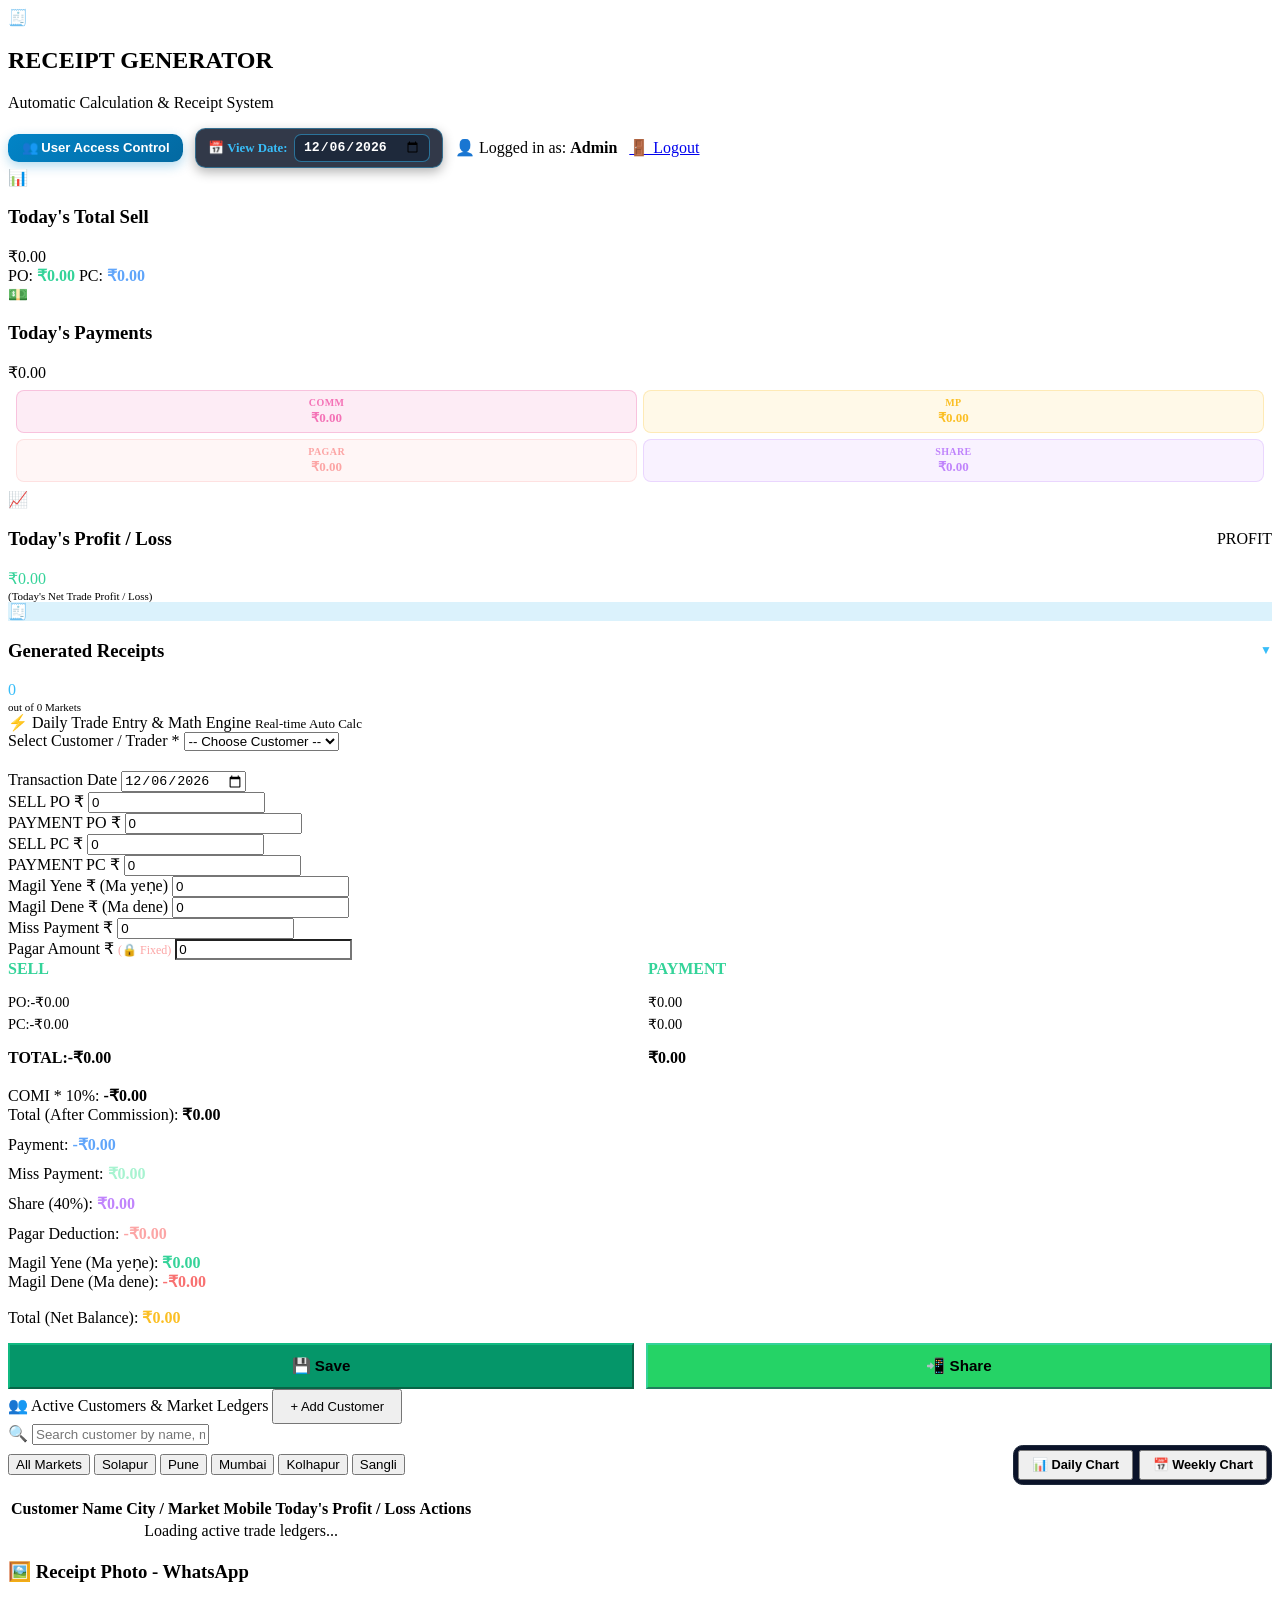
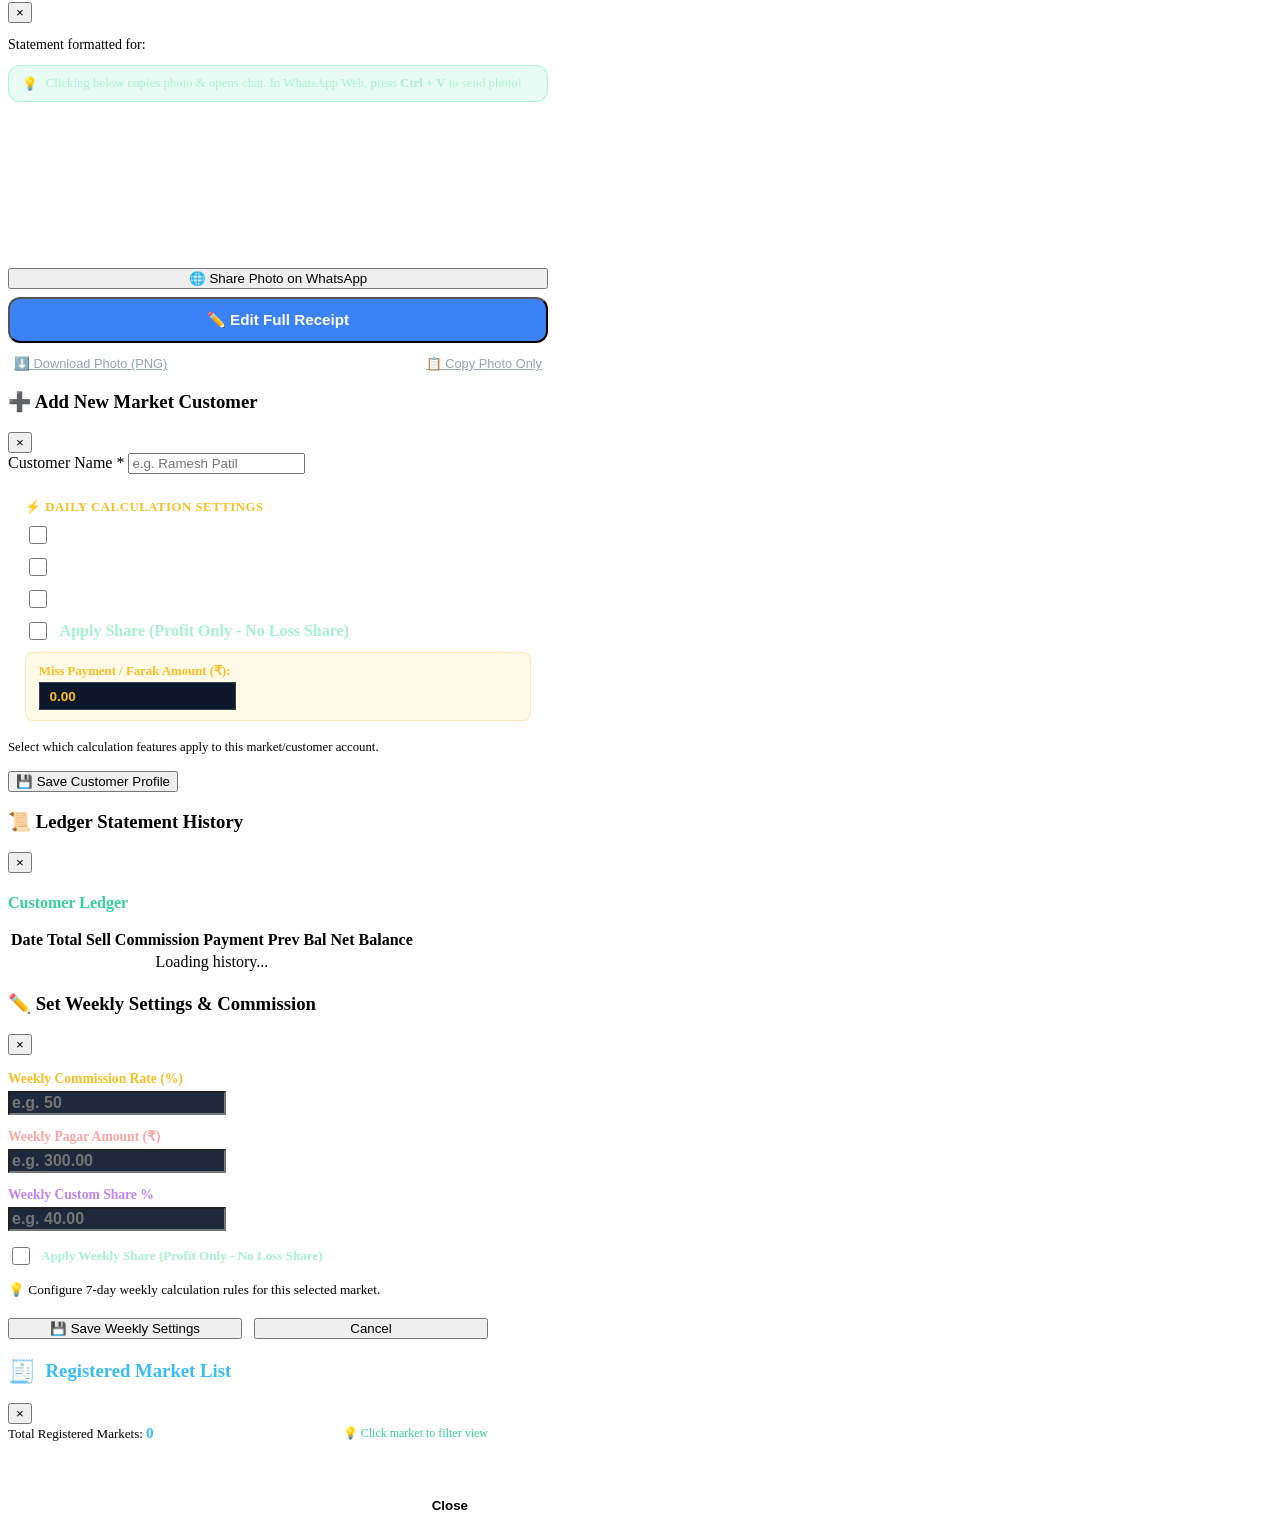
==== commit 486ef3e7: "Fix daily receipt column alignment and REMAINING balance formatting" ====
--- a/src/main/resources/static/index.html
+++ b/src/main/resources/static/index.html
@@ -1,912 +1,777 @@
 <!DOCTYPE html>
 <html lang="en">
+<head>
+<meta charset="UTF-8">
+<meta name="viewport" content="width=device-width, initial-scale=1.0">
+<title>Receipt Generator - Calculator & Ledger System</title>
+<link rel="preconnect" href="https://fonts.googleapis.com">
+<link rel="preconnect" href="https://fonts.gstatic.com" crossorigin>
+<link href="https://fonts.googleapis.com/css2?family=Plus+Jakarta+Sans:wght@400;500;600;700;800&display=swap" rel="stylesheet">
+<link rel="stylesheet" href="/css/styles.css?v=1.0.5">
+<script>
+    function openModal(id) {
+        const el = document.getElementById(id);
+        if (el) el.style.setProperty('display', 'flex', 'important');
+    }
+    function closeModal(id) {
+        const el = document.getElementById(id);
+        if (el) el.style.setProperty('display', 'none', 'important');
+    }
+    window.openModal = openModal;
+    window.closeModal = closeModal;
+</script>
+</head>
+<body>
+<!-- Top Navigation Bar -->
+<header class="navbar">
+<div class="brand">
+<span class="brand-logo">🧾</span>
+<div class="brand-text">
+<h2>RECEIPT GENERATOR</h2>
+<p>Automatic Calculation & Receipt System</p>
+</div>
+</div>
+<div class="nav-actions" style="display: flex; align-items: center; gap: 0.75rem;">
+<button id="btnOpenUserAccess" onclick="document.getElementById('userAccessModal').style.setProperty('display', 'flex', 'important'); if(typeof openUserAccessModal==='function') openUserAccessModal();" style="display: flex; background: linear-gradient(135deg, #0284c7 0%, #0369a1 100%); color: #ffffff; border: none; padding: 0.4rem 0.85rem; border-radius: 0.65rem; font-weight: 700; font-size: 0.82rem; cursor: pointer; align-items: center; gap: 0.4rem; box-shadow: 0 4px 12px rgba(2, 132, 199, 0.3);">
+👥 User Access Control
+</button>
+<div class="global-date-container" style="display: flex; align-items: center; gap: 0.4rem; background: rgba(15, 23, 42, 0.85); padding: 0.35rem 0.75rem; border-radius: 0.65rem; border: 1.5px solid rgba(56, 189, 248, 0.4); box-shadow: 0 4px 12px rgba(0,0,0,0.3);">
+<label for="globalDatePicker" style="font-size: 0.8rem; font-weight: 800; color: #38bdf8; display: flex; align-items: center; gap: 0.35rem; white-space: nowrap;">
+📅 View Date:
+</label>
+<input type="date" id="globalDatePicker" style="background: rgba(30, 41, 59, 0.95); color: #ffffff; border: 1px solid rgba(56, 189, 248, 0.5); padding: 0.25rem 0.5rem; border-radius: 0.45rem; font-size: 0.82rem; font-weight: 700; cursor: pointer; outline: none;">
+</div>
+<div class="user-badge">
+<span>👤 Logged in as: <strong id="loggedInUser">Admin</strong></span>
+</div>
+<a href="/logout" class="btn-logout" id="navLogoutBtn">🚪 Logout</a>
+</div>
+</header>
+<main class="container">
+<!-- Real-Time KPI Dashboard Grid -->
+<section class="kpi-grid">
+<div class="kpi-card">
+<div class="kpi-icon sell">📊</div>
+<div class="kpi-data" style="width: 100%;">
+<h3>Today's Total Sell</h3>
+<div class="value" id="kpiTotalSell">₹0.00</div>
+<div class="kpi-sub-row">
+<span class="sub-badge">PO: <strong id="kpiPoSell" style="color: #34d399;">₹0.00</strong></span>
+<span class="sub-badge">PC: <strong id="kpiPcSell" style="color: #60a5fa;">₹0.00</strong></span>
+</div>
+</div>
+</div>
+<div class="kpi-card">
+<div class="kpi-icon payment">💵</div>
+<div class="kpi-data">
+<h3>Today's Payments</h3>
+<div class="value" id="kpiTotalPayment">₹0.00</div>
+</div>
+</div>
+<div class="kpi-card" style="padding: 0.5rem; justify-content: center; align-items: center;">
+<div style="display: grid; grid-template-columns: repeat(2, 1fr); gap: 0.35rem; width: 100%; height: 100%;">
+<!-- Small Box 1: Commission -->
+<div style="background: rgba(236, 72, 153, 0.1); border: 1px solid rgba(236, 72, 153, 0.25); border-radius: 0.5rem; padding: 0.4rem 0.3rem; text-align: center; display: flex; flex-direction: column; justify-content: center; align-items: center;">
+<div style="font-size: 0.625rem; color: #f472b6; font-weight: 800; text-transform: uppercase; letter-spacing: 0.04em;">COMM</div>
+<div style="font-size: 0.8125rem; color: #f472b6; font-weight: 800; margin-top: 0.1rem;" id="kpiTotalCommission">₹0.00</div>
+</div>
+<!-- Small Box 2: MP -->
+<div style="background: rgba(251, 191, 36, 0.1); border: 1px solid rgba(251, 191, 36, 0.25); border-radius: 0.5rem; padding: 0.4rem 0.3rem; text-align: center; display: flex; flex-direction: column; justify-content: center; align-items: center;">
+<div style="font-size: 0.625rem; color: #fbbf24; font-weight: 800; text-transform: uppercase; letter-spacing: 0.04em;">MP</div>
+<div style="font-size: 0.8125rem; color: #fbbf24; font-weight: 800; margin-top: 0.1rem;" id="kpiTotalMissPayment">₹0.00</div>
+</div>
+<!-- Small Box 3: PAGAR -->
+<div style="background: rgba(252, 165, 165, 0.1); border: 1px solid rgba(252, 165, 165, 0.25); border-radius: 0.5rem; padding: 0.4rem 0.3rem; text-align: center; display: flex; flex-direction: column; justify-content: center; align-items: center;">
+<div style="font-size: 0.625rem; color: #fca5a5; font-weight: 800; text-transform: uppercase; letter-spacing: 0.04em;">PAGAR</div>
+<div style="font-size: 0.8125rem; color: #fca5a5; font-weight: 800; margin-top: 0.1rem;" id="kpiTotalPagar">₹0.00</div>
+</div>
+<!-- Small Box 4: SHARE -->
+<div style="background: rgba(192, 132, 252, 0.1); border: 1px solid rgba(192, 132, 252, 0.25); border-radius: 0.5rem; padding: 0.4rem 0.3rem; text-align: center; display: flex; flex-direction: column; justify-content: center; align-items: center;">
+<div style="font-size: 0.625rem; color: #c084fc; font-weight: 800; text-transform: uppercase; letter-spacing: 0.04em;">SHARE</div>
+<div style="font-size: 0.8125rem; color: #c084fc; font-weight: 800; margin-top: 0.1rem;" id="kpiTotal30Share">₹0.00</div>
+</div>
+</div>
+</div>
+<div class="kpi-card">
+<div class="kpi-icon profit-loss" id="kpiProfitLossIcon">📈</div>
+<div class="kpi-data" style="width: 100%;">
+<div style="display: flex; align-items: center; justify-content: space-between; gap: 0.25rem;">
+<h3>Today's Profit / Loss</h3>
+<span id="kpiProfitLossBadge" class="kpi-badge profit">PROFIT</span>
+</div>
+<div class="value" id="kpiProfitLoss" style="color: #34d399;">₹0.00</div>
+<div style="font-size: 0.6875rem; color: var(--text-muted); margin-top: 0.15rem;">(Today's Net Trade Profit / Loss)</div>
+</div>
+</div>
+<div class="kpi-card" id="kpiGeneratedReceiptsCard" style="position: relative; cursor: pointer; user-select: none;" onclick="toggleReceiptsDropdown(event)" title="Click to view markets with receipts">
+<div class="kpi-icon receipt" style="background: rgba(14, 165, 233, 0.15); color: #38bdf8;">🧾</div>
+<div class="kpi-data" style="width: 100%;">
+<div style="display: flex; align-items: center; justify-content: space-between; gap: 0.25rem;">
+<h3>Generated Receipts</h3>
+<span id="receiptDropdownArrow" style="font-size: 0.75rem; color: #38bdf8; transition: transform 0.2s ease;">▼</span>
+</div>
+<div class="value" id="kpiGeneratedReceipts" style="color: #38bdf8;">0</div>
+<div style="font-size: 0.6875rem; color: var(--text-muted); margin-top: 0.15rem;" id="kpiMarketSubtext">out of 0 Markets</div>
+</div>
+<!-- Dropdown Menu for Markets Whose Receipts Are Made -->
+<div id="receiptsDropdownMenu" class="receipts-dropdown-menu" onclick="event.stopPropagation();" style="display: none; position: absolute; top: calc(100% + 8px); left: 0; min-width: 320px; width: 380px; max-width: 95vw; background: #0f172a; border: 1.5px solid rgba(56, 189, 248, 0.5); border-radius: 1rem; padding: 0.85rem; box-shadow: 0 25px 50px rgba(0, 0, 0, 0.95); z-index: 10000; backdrop-filter: blur(16px); max-height: 480px; overflow-y: auto;">
+<div style="font-size: 0.75rem; font-weight: 800; color: #38bdf8; text-transform: uppercase; letter-spacing: 0.05em; margin-bottom: 0.65rem; padding-bottom: 0.45rem; border-bottom: 1px solid rgba(255, 255, 255, 0.1); display: flex; justify-content: space-between; align-items: center;">
+<span>🧾 Markets With Receipts</span>
+<span id="receiptsDropdownCount" style="background: rgba(56, 189, 248, 0.2); color: #38bdf8; padding: 0.15rem 0.5rem; border-radius: 9999px; font-size: 0.7rem; border: 1px solid rgba(56, 189, 248, 0.3);">0</span>
+</div>
+<div id="receiptsDropdownList" style="display: flex; flex-direction: column; gap: 0.45rem;">
+<!-- Numbered Markets populate dynamically -->
+</div>
+</div>
+</div>
+</section>
+<!-- Main Workspace Grid -->
+<div class="main-grid">
+<!-- Left Column: Trade Transaction & Auto-Calculation Form -->
+<section class="card">
+<div class="card-title">
+<span>⚡ Daily Trade Entry & Math Engine</span>
+<span style="font-size: 0.8125rem; font-weight: 500; color: var(--primary);">Real-time Auto Calc</span>
+</div>
+<form id="tradeForm">
+<div id="alreadyUploadedNotice" style="display: none; background: rgba(239, 68, 68, 0.15); border: 1.5px solid #ef4444; color: #fca5a5; padding: 0.65rem 0.85rem; border-radius: 0.75rem; font-size: 0.8125rem; font-weight: 700; margin-bottom: 1rem;">
+⚠️ Market entry for this customer on this date has ALREADY been uploaded! Changes cannot be submitted from Daily Trade Entry & Math Engine. Please use ✏️ Edit Full Receipt to make changes.
+</div>
+<div class="form-group" style="margin-bottom: 1.25rem;">
+<label for="selectCustomer">Select Customer / Trader *</label>
+<select id="selectCustomer" class="form-control" required>
+<option value="">-- Choose Customer --</option>
+</select>
+</div>
+<div class="form-row">
+<div class="form-group">
+<label for="txDate">Transaction Date</label>
+<input type="date" id="txDate" class="form-control" required>
+</div>
+<div class="form-group" id="commGroup" style="display: none;">
+<label for="commPercent">Commission Rate (%) <span style="font-size:0.75rem; color:#60a5fa;">(🔒 Fixed)</span></label>
+<input type="number" id="commPercent" class="form-control" value="10.00" step="0.5" readonly style="background: rgba(255, 255, 255, 0.05); cursor: not-allowed;">
+</div>
+<div class="form-group" id="shareGroup" style="display: none;">
+<label for="shareRatePercent">Share Rate (%) <span style="font-size:0.75rem; color:#c084fc;">(🔒 Fixed)</span></label>
+<input type="number" id="shareRatePercent" class="form-control" value="40.00" step="1" readonly style="background: rgba(255, 255, 255, 0.05); cursor: not-allowed;">
+</div>
+</div>
+<!-- Dynamic Market Input Fields populated based on selected customer's market codes -->
+<div id="dynamicMarketInputs">
+<div class="form-row">
+<div class="form-group">
+<label for="sellPo">SELL PO ₹</label>
+<input type="number" id="sellPo" class="form-control market-input" data-session="PO" data-type="sell" placeholder="e.g. 25000" value="0" step="0.01">
+</div>
+<div class="form-group">
+<label for="paymentPo">PAYMENT PO ₹</label>
+<input type="number" id="paymentPo" class="form-control market-input" data-session="PO" data-type="payment" placeholder="e.g. 20000" value="0" step="0.01">
+</div>
+</div>
+<div class="form-row">
+<div class="form-group">
+<label for="sellPc">SELL PC ₹</label>
+<input type="number" id="sellPc" class="form-control market-input" data-session="PC" data-type="sell" placeholder="e.g. 10000" value="0" step="0.01">
+</div>
+<div class="form-group">
+<label for="paymentPc">PAYMENT PC ₹</label>
+<input type="number" id="paymentPc" class="form-control market-input" data-session="PC" data-type="payment" placeholder="e.g. 8000" value="0" step="0.01">
+</div>
+</div>
+</div>
+<div class="form-row">
+<div class="form-group">
+<label for="tradeYene">Magil Yene ₹ (Ma yeṇe)</label>
+<input type="number" id="tradeYene" class="form-control" placeholder="e.g. 1000" value="0" step="0.01">
+</div>
+<div class="form-group">
+<label for="tradeDene">Magil Dene ₹ (Ma dene)</label>
+<input type="number" id="tradeDene" class="form-control" placeholder="e.g. 500" value="0" step="0.01">
+</div>
+</div>
+<div class="form-row">
+<div class="form-group" id="farakGroup">
+<label for="farakAmount">Miss Payment ₹</label>
+<input type="number" id="farakAmount" class="form-control" placeholder="e.g. 0" value="0" step="0.01">
+</div>
+<div class="form-group" id="pagarGroup">
+<label for="pagarAmount">Pagar Amount ₹ <span style="font-size:0.75rem; color:#fca5a5;">(🔒 Fixed)</span></label>
+<input type="number" id="pagarAmount" class="form-control" placeholder="e.g. 0" value="0" step="0.01" readonly style="background: rgba(255, 255, 255, 0.05); cursor: not-allowed;">
+</div>
+</div>
+<!-- Automated Math Preview Box Matching Photo Format -->
+<div class="calculation-summary">
+<div style="display: grid; grid-template-columns: 1fr 1fr; gap: 1rem; margin-bottom: 0.5rem; font-weight: 800; border-bottom: 1px solid rgba(255,255,255,0.1); padding-bottom: 0.4rem; color: #34d399;">
+<div>SELL</div>
+<div>PAYMENT</div>
+</div>
+<div id="dynamicPreviewSessions">
+<div style="display: grid; grid-template-columns: 1fr 1fr; gap: 1rem; font-size: 0.9rem; margin-bottom: 0.3rem;">
+<div>PO:-<span id="previewSellPo">₹0.00</span></div>
+<div><span id="previewPaymentPo">₹0.00</span></div>
+</div>
+<div style="display: grid; grid-template-columns: 1fr 1fr; gap: 1rem; font-size: 0.9rem; margin-bottom: 0.5rem;">
+<div>PC:-<span id="previewSellPc">₹0.00</span></div>
+<div><span id="previewPaymentPc">₹0.00</span></div>
+</div>
+</div>
+<div style="display: grid; grid-template-columns: 1fr 1fr; gap: 1rem; font-weight: 800; border-top: 1px dashed rgba(255,255,255,0.2); padding-top: 0.4rem; margin-bottom: 0.75rem;">
+<div>TOTAL:-<span id="previewTotalSell">₹0.00</span></div>
+<div><span id="previewTotalPayment">₹0.00</span></div>
+</div>
+<div class="summary-item" id="previewComiRow" style="border-top: 1px dashed rgba(255, 255, 255, 0.15); padding-top: 0.4rem; margin-top: 0.2rem;">
+<span>COMI * <span id="previewCommRate">10</span>%:</span>
+<strong id="previewCommCut" style="color: var(--accent);">-₹0.00</strong>
+</div>
+<div class="summary-item" id="previewAfterCommRow">
+<span>Total (After Commission):</span>
+<strong id="previewTotalAfterComm">₹0.00</strong>
+</div>
+<div class="summary-item" id="previewPaymentRow" style="border-top: 1px dashed rgba(255, 255, 255, 0.15); padding-top: 0.4rem; margin-top: 0.2rem;">
+<span>Payment:</span>
+<strong id="previewPayment" style="color: #60a5fa;">-₹0.00</strong>
+</div>
+<div class="summary-item" id="previewFarakRow" style="border-top: 1px dashed rgba(255, 255, 255, 0.15); padding-top: 0.4rem; margin-top: 0.2rem;">
+<span>Miss Payment:</span>
+<strong id="previewFarak" style="color: #a7f3d0;">₹0.00</strong>
+</div>
+<div class="summary-item" id="previewShareRow" style="border-top: 1px dashed rgba(255, 255, 255, 0.15); padding-top: 0.4rem; margin-top: 0.2rem;">
+<span>Share (<span id="previewShareRate">40</span>%):</span>
+<strong id="previewShareAmount" style="color: #c084fc;">₹0.00</strong>
+</div>
+<div class="summary-item" id="previewPagarRow" style="border-top: 1px dashed rgba(255, 255, 255, 0.15); padding-top: 0.4rem; margin-top: 0.2rem;">
+<span>Pagar Deduction:</span>
+<strong id="previewPagarAmount" style="color: #fca5a5;">-₹0.00</strong>
+</div>
+<div class="summary-item" style="border-top: 1px dashed rgba(255, 255, 255, 0.15); padding-top: 0.4rem; margin-top: 0.2rem;">
+<span>Magil Yene (Ma yeṇe):</span>
+<strong id="previewYene" style="color: #34d399;">₹0.00</strong>
+</div>
+<div class="summary-item">
+<span>Magil Dene (Ma dene):</span>
+<strong id="previewDene" style="color: #f87171;">-₹0.00</strong>
+</div>
+<div class="summary-item total" style="border-top: 2px dashed rgba(255, 255, 255, 0.25); padding-top: 0.5rem; margin-top: 0.4rem;">
+<span>Total (Net Balance):</span>
+<strong id="previewNetBalance" style="color: #fbbf24;">₹0.00</strong>
+</div>
+</div>
+<div style="display: flex; gap: 0.75rem; margin-top: 1rem;">
+<button type="button" id="btnSaveTrade" class="btn-primary" style="flex: 1; background: #059669; border-color: #10b981; font-weight: 700; font-size: 0.95rem; padding: 0.75rem;" onclick="processTradeAction('save')">
+💾 Save
+</button>
+<button type="button" id="btnShareTrade" class="btn-primary" style="flex: 1; background: #25d366; border-color: #34d399; font-weight: 700; font-size: 0.95rem; padding: 0.75rem;" onclick="processTradeAction('share')">
+📲 Share
+</button>
+</div>
+</form>
+</section>
+<!-- Right Column: Customer Management & Ledger List -->
+<section class="card">
+<div class="card-title">
+<span>👥 Active Customers & Market Ledgers</span>
+<button id="btnNewCustomerModal" onclick="openAddCustomerModal()" class="btn-primary" style="width: auto; padding: 0.5rem 1rem; font-size: 0.8125rem;">+ Add Customer</button>
+</div>
+<!-- Customer Search Bar -->
+<div class="search-box">
+<span class="search-icon">🔍</span>
+<input type="text" id="searchInput" class="form-control" placeholder="Search customer by name, mobile, or city...">
+</div>
+<!-- Chart View Segment Switcher & Market Filter Chips -->
+<div style="display: flex; flex-wrap: wrap; align-items: center; justify-content: space-between; gap: 0.5rem; margin-bottom: 0.75rem;">
+<!-- Market Filter Chips -->
+<div class="market-chips" id="marketChips" style="margin-bottom: 0;">
+<button class="chip active" data-market="ALL">All Markets</button>
+<button class="chip" data-market="Solapur">Solapur</button>
+<button class="chip" data-market="Pune">Pune</button>
+<button class="chip" data-market="Mumbai">Mumbai</button>
+<button class="chip" data-market="Kolhapur">Kolhapur</button>
+<button class="chip" data-market="Sangli">Sangli</button>
+</div>
+<!-- View Segment Tabs -->
+<div style="display: flex; gap: 0.35rem; background: #0b1329; padding: 0.25rem; border-radius: 0.6rem; border: 1px solid #1e293b;">
+<button id="tabDailyChart" class="chip active" onclick="document.getElementById('dailyChartContainer').style.setProperty('display', 'block', 'important'); document.getElementById('weeklyChartContainer').style.setProperty('display', 'none', 'important'); this.classList.add('active'); document.getElementById('tabWeeklyChart').classList.remove('active'); if(typeof switchChartSegment==='function') switchChartSegment('daily');" style="font-weight: 700; font-size: 0.8rem; padding: 0.35rem 0.75rem; cursor: pointer;">📊 Daily Chart</button>
+<button id="tabWeeklyChart" class="chip" onclick="document.getElementById('dailyChartContainer').style.setProperty('display', 'none', 'important'); document.getElementById('weeklyChartContainer').style.setProperty('display', 'block', 'important'); this.classList.add('active'); document.getElementById('tabDailyChart').classList.remove('active'); if(typeof switchChartSegment==='function') switchChartSegment('weekly');" style="font-weight: 700; font-size: 0.8rem; padding: 0.35rem 0.75rem; cursor: pointer;">📅 Weekly Chart</button>
+</div>
+</div>
+<!-- 1. Daily Customer Ledger Table -->
+<div id="dailyChartContainer" class="table-responsive">
+<table>
+<thead>
+<tr>
+<th>Customer Name</th>
+<th>City / Market</th>
+<th>Mobile</th>
+<th>Today's Profit / Loss</th>
+<th>Actions</th>
+</tr>
+</thead>
+<tbody id="customerTableBody">
+<tr>
+<td colspan="5" style="text-align: center; color: var(--text-muted);">Loading active trade ledgers...</td>
+</tr>
+</tbody>
+<tfoot id="customerTableFoot"></tfoot>
+</table>
+</div>
+<!-- 2. Weekly Market Receipt Chart Container (Mon-Sun Breakdown) -->
+<div id="weeklyChartContainer" class="table-responsive" style="display: none;">
+<table>
+<thead>
+<tr>
+<th>Market / Customer</th>
+<th style="text-align: center;">MON</th>
+<th style="text-align: center;">TUE</th>
+<th style="text-align: center;">WED</th>
+<th style="text-align: center;">THU</th>
+<th style="text-align: center;">FRI</th>
+<th style="text-align: center;">SAT</th>
+<th style="text-align: center;">SUN</th>
+<th style="text-align: right;">WEEKLY NET</th>
+<th style="text-align: center;">ACTIONS</th>
+</tr>
+</thead>
+<tbody id="weeklyTableBody">
+<tr>
+<td colspan="10" style="text-align: center; color: var(--text-muted);">Loading weekly market receipts...</td>
+</tr>
+</tbody>
+<tfoot id="weeklyTableFoot"></tfoot>
+</table>
+<div style="font-size: 0.75rem; color: var(--text-muted); margin-top: 0.5rem; text-align: right;">
+ℹ️ Weekly chart daily totals strictly match the daily section Today's Profit / Loss.
+</div>
+</div>
+</section>
+</div>
+</main>
+<!-- One-Click WhatsApp Statement Modal -->
+<div id="whatsappModal" class="modal-overlay">
+<div class="modal-card" style="max-width: 540px;">
+<div class="modal-header">
+<h3 class="modal-title">🖼️ Receipt Photo - WhatsApp</h3>
+<button class="close-btn" onclick="closeModal('whatsappModal')">&times;</button>
+</div>
+<p style="font-size: 0.875rem; color: var(--text-muted); margin-bottom: 0.75rem;">
+Statement formatted for: <strong id="waCustomerName" style="color: #ffffff;">---</strong>
+</p>
+<div style="background: rgba(32, 227, 154, 0.1); border: 1px solid rgba(32, 227, 154, 0.3); padding: 0.6rem 0.8rem; border-radius: 0.75rem; font-size: 0.8rem; color: #a7f3d0; margin-bottom: 0.75rem; display: flex; align-items: center; gap: 0.5rem;">
+<span>💡</span>
+<span>Clicking below copies photo & opens chat. In WhatsApp Web, press <strong>Ctrl + V</strong> to send photo!</span>
+</div>
+<!-- HD Receipt Canvas Photo Preview -->
+<div class="receipt-canvas-wrapper">
+<canvas id="receiptCanvas"></canvas>
+</div>
+<!-- Main Actions: Share Photo to WhatsApp & Edit Full Receipt -->
+<div style="display: flex; flex-direction: column; gap: 0.5rem;">
+<button id="btnSharePhotoWeb" class="btn-launch-wa" onclick="shareReceiptPhotoToWhatsApp('web')">
+🌐 Share Photo on WhatsApp
+</button>
+<button id="btnEditReceipt" class="btn-action" style="background: #3b82f6; color: #ffffff; width: 100%; border-radius: 0.75rem; padding: 0.75rem; font-weight: 700; font-size: 0.95rem; display: flex; align-items: center; justify-content: center; gap: 0.4rem;" onclick="toggleEditReceiptPanel()">
+✏️ Edit Full Receipt
+</button>
+</div>
+<!-- Full Receipt Live Editor Panel -->
+<div id="waEditContainer" style="display: none; margin-top: 0.75rem; background: rgba(15, 23, 42, 0.98); border: 1.5px solid #3b82f6; border-radius: 0.85rem; padding: 0.85rem; box-shadow: 0 10px 25px rgba(0, 0, 0, 0.5);">
+<div style="display: flex; justify-content: space-between; align-items: center; margin-bottom: 0.6rem;">
+<span style="font-weight: 800; font-size: 0.85rem; color: #60a5fa; display: flex; align-items: center; gap: 0.4rem;">
+✏️ Full Receipt Editor & Smart Calculator
+</span>
+<button onclick="toggleEditReceiptPanel()" style="background: rgba(239, 68, 68, 0.2); border: 1px solid rgba(239, 68, 68, 0.4); color: #fca5a5; padding: 0.25rem 0.6rem; border-radius: 0.5rem; font-size: 0.75rem; font-weight: 700; cursor: pointer;">
+Done Editing ✖
+</button>
+</div>
+<!-- Daily Quick Fields Form Grid -->
+<div id="dailyEditFields" style="display: grid; grid-template-columns: 1fr 1fr; gap: 0.5rem; margin-bottom: 0.6rem; background: #0b1329; padding: 0.6rem; border-radius: 0.6rem; border: 1px solid #1e293b;">
+<div>
+<label style="font-size: 0.7rem; color: #94a3b8; font-weight: 700;">PO Sell (₹)</label>
+<input id="editPoSell" type="number" placeholder="0" style="width: 100%; background: #1e293b; color: #34d399; border: 1px solid #334155; border-radius: 0.4rem; padding: 0.35rem; font-size: 0.8rem; font-weight: 700;" oninput="onQuickFieldEdited()">
+</div>
+<div>
+<label style="font-size: 0.7rem; color: #94a3b8; font-weight: 700;">PO Payment (₹)</label>
+<input id="editPoPay" type="number" placeholder="0" style="width: 100%; background: #1e293b; color: #f87171; border: 1px solid #334155; border-radius: 0.4rem; padding: 0.35rem; font-size: 0.8rem; font-weight: 700;" oninput="onQuickFieldEdited()">
+</div>
+<div>
+<label style="font-size: 0.7rem; color: #94a3b8; font-weight: 700;">PC Sell (₹)</label>
+<input id="editPcSell" type="number" placeholder="0" style="width: 100%; background: #1e293b; color: #34d399; border: 1px solid #334155; border-radius: 0.4rem; padding: 0.35rem; font-size: 0.8rem; font-weight: 700;" oninput="onQuickFieldEdited()">
+</div>
+<div>
+<label style="font-size: 0.7rem; color: #94a3b8; font-weight: 700;">PC Payment (₹)</label>
+<input id="editPcPay" type="number" placeholder="0" style="width: 100%; background: #1e293b; color: #f87171; border: 1px solid #334155; border-radius: 0.4rem; padding: 0.35rem; font-size: 0.8rem; font-weight: 700;" oninput="onQuickFieldEdited()">
+</div>
+<div>
+<label style="font-size: 0.7rem; color: #94a3b8; font-weight: 700;">Magil Yene (₹)</label>
+<input id="editMagilYene" type="number" placeholder="0" style="width: 100%; background: #1e293b; color: #fbbf24; border: 1px solid #334155; border-radius: 0.4rem; padding: 0.35rem; font-size: 0.8rem; font-weight: 700;" oninput="onQuickFieldEdited()">
+</div>
+<div>
+<label style="font-size: 0.7rem; color: #94a3b8; font-weight: 700;">Magil Dene (₹)</label>
+<input id="editMagilDene" type="number" placeholder="0" style="width: 100%; background: #1e293b; color: #f87171; border: 1px solid #334155; border-radius: 0.4rem; padding: 0.35rem; font-size: 0.8rem; font-weight: 700;" oninput="onQuickFieldEdited()">
+</div>
+<div style="grid-column: span 2;">
+<label style="font-size: 0.7rem; color: #94a3b8; font-weight: 700;">Miss Payment (₹)</label>
+<input id="editMissPayment" type="number" placeholder="0" style="width: 100%; background: #1e293b; color: #c084fc; border: 1px solid #334155; border-radius: 0.4rem; padding: 0.35rem; font-size: 0.8rem; font-weight: 700;" oninput="onQuickFieldEdited()">
+</div>
+</div>
+<!-- Weekly Quick Fields Form Grid -->
+<div id="weeklyEditFields" style="display: none; background: #0b1329; padding: 0.6rem; border-radius: 0.6rem; border: 1px solid #1e293b; margin-bottom: 0.6rem;">
+<div style="display: grid; grid-template-columns: 1fr 1fr; gap: 0.5rem;">
+<div>
+<label style="font-size: 0.75rem; color: #fbbf24; font-weight: 800;">Magil Yene (₹)</label>
+<input id="editWeeklyMagilYene" type="number" placeholder="0" style="width: 100%; background: #1e293b; color: #fbbf24; border: 1px solid #334155; border-radius: 0.4rem; padding: 0.35rem; font-size: 0.85rem; font-weight: 700;" oninput="onWeeklyQuickFieldEdited()">
+</div>
+<div>
+<label style="font-size: 0.75rem; color: #f87171; font-weight: 800;">Magil Dene (₹)</label>
+<input id="editWeeklyMagilDene" type="number" placeholder="0" style="width: 100%; background: #1e293b; color: #f87171; border: 1px solid #334155; border-radius: 0.4rem; padding: 0.35rem; font-size: 0.85rem; font-weight: 700;" oninput="onWeeklyQuickFieldEdited()">
+</div>
+<div style="grid-column: span 2;">
+<label style="font-size: 0.75rem; color: #c084fc; font-weight: 800;">Miss Payment / Farak (₹)</label>
+<input id="editWeeklyMissPayment" type="number" placeholder="0" style="width: 100%; background: #1e293b; color: #c084fc; border: 1px solid #334155; border-radius: 0.4rem; padding: 0.35rem; font-size: 0.85rem; font-weight: 700;" oninput="onWeeklyQuickFieldEdited()">
+</div>
+<div style="grid-column: span 2;">
+<button type="button" onclick="if(currentActiveCustomerId || window.currentActiveCustomerId) openWeeklyEditModal(currentActiveCustomerId || window.currentActiveCustomerId);" style="background: rgba(168, 85, 247, 0.18); color: #c084fc; border: 1px solid rgba(168, 85, 247, 0.35); padding: 0.35rem 0.65rem; border-radius: 0.45rem; font-size: 0.78rem; font-weight: 700; cursor: pointer; display: flex; align-items: center; justify-content: center; gap: 0.4rem; width: 100%; margin-top: 0.25rem;">
+⚙️ Configure Weekly Commission, Pagar, 40/60 Share & Profit-Only
+</button>
+</div>
+</div>
+</div>
+<div style="display: flex; justify-content: space-between; align-items: center; margin-bottom: 0.4rem;">
+<label style="font-size: 0.75rem; color: #a7f3d0; font-weight: 700; display: flex; align-items: center; gap: 0.3rem; cursor: pointer;">
+<input id="chkAutoCalc" type="checkbox" checked onchange="onReceiptTextEdited()"> ⚡ Auto-Recalculate Totals
+</label>
+<button onclick="resetReceiptText()" style="background: none; border: none; color: #fbbf24; font-size: 0.75rem; cursor: pointer; text-decoration: underline;">
+🔄 Reset Text
+</button>
+</div>
+<!-- Raw Text Area -->
+<textarea id="waReceiptEditText" rows="8" style="width: 100%; background: #0b1329; color: #38bdf8; border: 1px solid #334155; border-radius: 0.6rem; padding: 0.65rem; font-family: 'Courier New', monospace; font-size: 0.85rem; font-weight: 600; line-height: 1.4; resize: vertical;" oninput="onReceiptTextEdited()" onkeyup="onReceiptTextEdited()" onchange="onReceiptTextEdited()" onpaste="setTimeout(onReceiptTextEdited, 50)"></textarea>
+<p style="font-size: 0.75rem; color: #94a3b8; margin-top: 0.4rem;">💡 Edit either the quick fields above OR the text box — receipt photo updates live!</p>
+<!-- Save & Update Receipt Button -->
+<button id="btnSaveEditedReceipt" type="button" onclick="saveEditedReceipt()" style="background: #059669; border: 1px solid #10b981; color: #ffffff; width: 100%; border-radius: 0.75rem; padding: 0.75rem; font-weight: 800; font-size: 0.95rem; margin-top: 0.65rem; cursor: pointer; display: flex; align-items: center; justify-content: center; gap: 0.5rem; box-shadow: 0 4px 12px rgba(5, 150, 105, 0.3);">
+💾 Save & Update Receipt (Reflect Everywhere)
+</button>
+</div>
+<div style="display: flex; justify-content: space-between; align-items: center; margin-top: 0.75rem;">
+<button onclick="downloadReceiptPhoto()" style="background: none; border: none; color: #94a3b8; font-size: 0.8rem; cursor: pointer; text-decoration: underline;">
+⬇️ Download Photo (PNG)
+</button>
+<button onclick="copyReceiptPhotoOnly()" style="background: none; border: none; color: #94a3b8; font-size: 0.8rem; cursor: pointer; text-decoration: underline;">
+📋 Copy Photo Only
+</button>
+</div>
+</div>
+</div>
+<!-- New Customer Modal -->
+<div id="customerModal" class="modal-overlay">
+<div class="modal-card" style="max-width: 540px;">
+<div class="modal-header">
+<h3 class="modal-title" id="custModalTitle">➕ Add New Market Customer</h3>
+<button class="close-btn" onclick="closeModal('customerModal')">&times;</button>
+</div>
+<form id="newCustomerForm">
+<input type="hidden" id="editingCustId" value="">
+<div class="form-group">
+<label for="custName">Customer Name *</label>
+<input type="text" id="custName" class="form-control" placeholder="e.g. Ramesh Patil" required>
+</div>
 
-<head>
-    <meta charset="UTF-8">
-    <meta name="viewport" content="width=device-width, initial-scale=1.0">
-    <title>Receipt Generator - Calculator & Ledger System</title>
-    <link rel="preconnect" href="https://fonts.googleapis.com">
-    <link rel="preconnect" href="https://fonts.gstatic.com" crossorigin>
-    <link href="https://fonts.googleapis.com/css2?family=Plus+Jakarta+Sans:wght@400;500;600;700;800&display=swap"
-        rel="stylesheet">
-    <link rel="stylesheet" href="/css/styles.css?v=1.0.4">
-</head>
+<!-- Daily Calculation Features -->
+<div class="form-group" style="margin-top: 0.75rem; background: rgba(255, 255, 255, 0.05); padding: 0.75rem 1rem; border-radius: 0.75rem; border: 1px solid rgba(255, 255, 255, 0.1);">
+<div style="font-size: 0.8rem; font-weight: 800; color: #fbbf24; text-transform: uppercase; letter-spacing: 0.04em; margin-bottom: 0.5rem;">
+⚡ Daily Calculation Settings
+</div>
+<label style="display: flex; align-items: center; gap: 0.6rem; cursor: pointer; color: #ffffff; font-weight: 600; margin: 0 0 0.5rem 0;">
+<input type="checkbox" id="custEnableComm" onchange="document.getElementById('custCommContainer').style.display = this.checked ? 'block' : 'none';" style="width: 18px; height: 18px; accent-color: var(--primary); cursor: pointer;">
+<span>Apply Commission Deduction for this Market</span>
+</label>
+<div id="custCommContainer" style="display: none; margin-top: 0.3rem; margin-bottom: 0.6rem; padding-left: 1.8rem;">
+<label for="custCommission" style="font-size: 0.8rem; color: #60a5fa; display: block; margin-bottom: 0.2rem;">Commission Rate % (Default 10%):</label>
+<input type="number" id="custCommission" class="form-control" value="10.00" step="0.5" style="max-width: 140px; padding: 0.3rem 0.6rem; font-size: 0.85rem;">
+</div>
+<label style="display: flex; align-items: center; gap: 0.6rem; cursor: pointer; color: #ffffff; font-weight: 600; margin: 0 0 0.5rem 0;">
+<input type="checkbox" id="custEnablePagar" onchange="document.getElementById('custPagarContainer').style.display = this.checked ? 'block' : 'none';" style="width: 18px; height: 18px; accent-color: var(--primary); cursor: pointer;">
+<span>Enable Pagar Deduction for this Market</span>
+</label>
+<div id="custPagarContainer" style="display: none; margin-top: 0.3rem; margin-bottom: 0.6rem; padding-left: 1.8rem;">
+<label for="custPagar" style="font-size: 0.8rem; color: #fca5a5; display: block; margin-bottom: 0.2rem;">Pagar Amount ₹:</label>
+<input type="number" id="custPagar" class="form-control" placeholder="e.g. 0.00" value="0.00" step="0.01" style="max-width: 140px; padding: 0.3rem 0.6rem; font-size: 0.85rem;">
+</div>
+<label style="display: flex; align-items: center; gap: 0.6rem; cursor: pointer; color: #ffffff; font-weight: 600; margin: 0 0 0.5rem 0;">
+<input type="checkbox" id="custShare4060" onchange="document.getElementById('custShareRateContainer').style.display = this.checked ? 'block' : 'none';" style="width: 18px; height: 18px; accent-color: var(--primary); cursor: pointer;">
+<span>Apply Share Rate Calculation (e.g. 40/60)</span>
+</label>
+<div id="custShareRateContainer" style="display: none; margin-top: 0.4rem; padding-left: 1.8rem; margin-bottom: 0.5rem;">
+<label for="custShareRateVal" style="font-size: 0.8rem; color: #c084fc; display: block; margin-bottom: 0.2rem;">Custom Share % (Default 40%):</label>
+<input type="number" id="custShareRateVal" class="form-control" value="40.00" step="1" style="max-width: 140px; padding: 0.3rem 0.6rem; font-size: 0.85rem;">
+</div>
+<label style="display: flex; align-items: center; gap: 0.6rem; cursor: pointer; color: #a7f3d0; font-weight: 600; margin: 0 0 0.5rem 0;">
+<input type="checkbox" id="custShare30ProfitOnly" onchange="document.getElementById('custShare30ProfitOnlyContainer').style.display = this.checked ? 'block' : 'none';" style="width: 18px; height: 18px; accent-color: #10b981; cursor: pointer;">
+<span>Apply Share (Profit Only - No Loss Share)</span>
+</label>
+<div id="custShare30ProfitOnlyContainer" style="display: none; margin-top: 0.2rem; margin-bottom: 0.6rem; padding-left: 1.8rem;">
+<label for="custShare30ProfitOnlyVal" style="font-size: 0.8rem; color: #a7f3d0; display: block; margin-bottom: 0.2rem;">Profit-Only Share Rate % (Default 30%):</label>
+<input type="number" id="custShare30ProfitOnlyVal" class="form-control" value="30.00" step="1" style="max-width: 140px; padding: 0.3rem 0.6rem; font-size: 0.85rem;">
+</div>
+<div style="margin-top: 0.6rem; background: rgba(251, 191, 36, 0.1); padding: 0.6rem 0.8rem; border-radius: 0.5rem; border: 1px solid rgba(251, 191, 36, 0.25);">
+<label for="custFarak" style="font-size: 0.8rem; color: #fbbf24; display: block; margin-bottom: 0.2rem; font-weight: 800;">Miss Payment / Farak Amount (₹):</label>
+<input type="number" id="custFarak" class="form-control" placeholder="e.g. 1600.00" value="0.00" step="0.01" style="max-width: 180px; padding: 0.35rem 0.6rem; font-size: 0.85rem; font-weight: 700; background: #0f172a; color: #fbbf24; border: 1px solid #334155;">
+</div>
+</div>
 
-<body>
+<small style="color: var(--text-muted); display: block; margin-top: 0.4rem; font-size: 0.8rem;">
+Select which calculation features apply to this market/customer account.
+</small>
+<button type="submit" class="btn-primary" style="margin-top: 1rem;" id="btnSaveCust">💾 Save Customer Profile</button>
+</form>
+</div>
+</div>
+<!-- Customer History Modal -->
+<div id="historyModal" class="modal-overlay">
+<div class="modal-card" style="max-width: 680px;">
+<div class="modal-header">
+<h3 class="modal-title">📜 Ledger Statement History</h3>
+<button class="close-btn" onclick="closeModal('historyModal')">&times;</button>
+</div>
+<h4 id="historyCustomerTitle" style="color: #34d399; margin-bottom: 1rem;">Customer Ledger</h4>
+<div class="table-responsive">
+<table>
+<thead>
+<tr>
+<th>Date</th>
+<th>Total Sell</th>
+<th>Commission</th>
+<th>Payment</th>
+<th>Prev Bal</th>
+<th>Net Balance</th>
+</tr>
+</thead>
+<tbody id="historyTableBody">
+<tr>
+<td colspan="6" style="text-align: center;">Loading history...</td>
+</tr>
+</tbody>
+</table>
+</div>
+</div>
+</div>
+<!-- Weekly Commission & Settings Edit Modal -->
+<div id="weeklyEditModal" class="modal-overlay">
+<div class="modal-card" style="max-width: 480px;">
+<div class="modal-header">
+<h3 id="weeklyEditTitle" class="modal-title">✏️ Set Weekly Settings & Commission</h3>
+<button class="close-btn" onclick="closeModal('weeklyEditModal')">&times;</button>
+</div>
+<input type="hidden" id="editWeeklyCustId">
+<div class="form-group" style="margin-top: 1rem; display: flex; flex-direction: column; gap: 0.85rem;">
+<div>
+<label style="font-weight: 700; color: #fbbf24; font-size: 0.85rem; display: block; margin-bottom: 0.25rem;">Weekly Commission Rate (%)</label>
+<input type="number" id="weeklyCommInput" class="form-control" placeholder="e.g. 50" step="0.1" style="background: #1e293b; color: #fbbf24; font-weight: 800; font-size: 1rem;">
+</div>
+<div>
+<label style="font-weight: 700; color: #fca5a5; font-size: 0.85rem; display: block; margin-bottom: 0.25rem;">Weekly Pagar Amount (₹)</label>
+<input type="number" id="weeklyPagarModalInput" class="form-control" placeholder="e.g. 300.00" step="0.01" style="background: #1e293b; color: #fca5a5; font-weight: 800; font-size: 1rem;">
+</div>
+<div>
+<label style="font-weight: 700; color: #c084fc; font-size: 0.85rem; display: block; margin-bottom: 0.25rem;">Weekly Custom Share %</label>
+<input type="number" id="weeklyShareRateModalInput" class="form-control" placeholder="e.g. 40.00" step="1" style="background: #1e293b; color: #c084fc; font-weight: 800; font-size: 1rem;">
+</div>
+<div>
+<label style="display: flex; align-items: center; gap: 0.5rem; color: #a7f3d0; font-weight: 700; font-size: 0.82rem; cursor: pointer;">
+<input type="checkbox" id="weeklyShare30ModalChk" onchange="document.getElementById('weeklyShare30Container').style.display = this.checked ? 'block' : 'none';" style="width: 18px; height: 18px; accent-color: #10b981; cursor: pointer;">
+<span>Apply Weekly Share (Profit Only - No Loss Share)</span>
+</label>
+<div id="weeklyShare30Container" style="display: none; margin-top: 0.3rem; padding-left: 1.6rem;">
+<label for="weeklyShare30Val" style="font-size: 0.8rem; color: #a7f3d0; display: block; margin-bottom: 0.2rem;">Weekly Profit-Only Share Rate % (Default 30%):</label>
+<input type="number" id="weeklyShare30Val" class="form-control" value="30.00" step="1" style="max-width: 140px; padding: 0.3rem 0.6rem; font-size: 0.85rem;">
+</div>
+</div>
+<small style="color: var(--text-muted); display: block;">
+💡 Configure 7-day weekly calculation rules for this selected market.
+</small>
+</div>
+<div style="display: flex; gap: 0.75rem; margin-top: 1.25rem;">
+<button onclick="saveWeeklyCommission()" class="btn-primary" style="flex: 1;">💾 Save Weekly Settings</button>
+<button onclick="closeModal('weeklyEditModal')" class="btn-secondary" style="flex: 1;">Cancel</button>
+</div>
+</div>
+</div>
+<!-- Registered Markets List Modal -->
+<div id="marketsModal" class="modal-overlay">
+<div class="modal-card" style="max-width: 480px;">
+<div class="modal-header">
+<h3 class="modal-title" style="display: flex; align-items: center; gap: 0.6rem; color: #38bdf8;">
+<span style="font-size: 1.4rem;">🧾</span> Registered Market List
+</h3>
+<button class="close-btn" onclick="closeModal('marketsModal')">&times;</button>
+</div>
+<div style="display: flex; align-items: center; justify-content: space-between; font-size: 0.8125rem; color: var(--text-muted); margin-bottom: 1rem; border-bottom: 1px solid var(--border-card); padding-bottom: 0.75rem;">
+<span>Total Registered Markets: <strong id="marketsModalCount" style="color: #38bdf8; font-size: 0.95rem;">0</strong></span>
+<span style="color: #34d399; font-size: 0.75rem;">💡 Click market to filter view</span>
+</div>
+<div id="marketsListContainer" style="max-height: 360px; overflow-y: auto; padding-right: 0.25rem;">
+<!-- Dynamically populated list -->
+</div>
+<div style="margin-top: 1.25rem; display: flex; justify-content: flex-end;">
+<button onclick="closeModal('marketsModal')" class="btn-secondary" style="padding: 0.5rem 1.25rem; background: rgba(255, 255, 255, 0.08); border: 1px solid var(--border-card); color: var(--text-main); border-radius: 0.75rem; cursor: pointer; font-weight: 600;">Close</button>
+</div>
+</div>
+</div>
+<!-- Admin User Access Management Modal -->
+<div id="userAccessModal" class="modal-overlay" style="display: none; position: fixed; top: 0; left: 0; width: 100vw; height: 100vh; background: rgba(15, 23, 42, 0.92); backdrop-filter: blur(10px); z-index: 999999; align-items: center; justify-content: center; padding: 1rem; box-sizing: border-box; overflow-y: auto;">
+<div class="modal-card" style="max-width: 720px;">
+<div class="modal-header">
+<h3 class="modal-title" style="display: flex; align-items: center; gap: 0.6rem; color: #38bdf8;">
+<span style="font-size: 1.4rem;">👥</span> User Access & Operating Hours Control
+</h3>
+<button class="close-btn" onclick="document.getElementById('userAccessModal').style.setProperty('display', 'none', 'important'); if(typeof closeModal==='function') closeModal('userAccessModal');">&times;</button>
+</div>
+<!-- Operating Hours & Common Password Settings Panel -->
+<div style="background: rgba(15, 23, 42, 0.95); border: 1.5px solid rgba(56, 189, 248, 0.3); border-radius: 0.85rem; padding: 1rem; margin-bottom: 1.25rem;">
+<h4 style="margin: 0 0 0.75rem 0; font-size: 0.95rem; color: #fbbf24; display: flex; align-items: center; gap: 0.4rem;">
+⏰ Set Global Market View Operating Hours
+</h4>
+<div style="display: grid; grid-template-columns: 1fr 1fr 1fr 1fr; gap: 0.65rem; align-items: end;">
+<div>
+<label style="font-size: 0.78rem; color: #cbd5e1; display: block; margin-bottom: 0.25rem; font-weight: 600;">Start Time (24h):</label>
+<input type="time" id="settingStartTime" class="form-control" value="00:00" style="padding: 0.4rem 0.5rem; font-size: 0.85rem;">
+</div>
+<div>
+<label style="font-size: 0.78rem; color: #cbd5e1; display: block; margin-bottom: 0.25rem; font-weight: 600;">End Time (24h):</label>
+<input type="time" id="settingEndTime" class="form-control" value="18:00" style="padding: 0.4rem 0.5rem; font-size: 0.85rem;">
+</div>
+<div>
+<label style="font-size: 0.78rem; color: #cbd5e1; display: block; margin-bottom: 0.25rem; font-weight: 600;">Common User Pass:</label>
+<input type="text" id="settingCommonPass" class="form-control" value="123456" style="padding: 0.4rem 0.5rem; font-size: 0.85rem; font-weight: 700; color: #34d399;">
+</div>
+<div>
+<label style="font-size: 0.78rem; color: #fbbf24; display: block; margin-bottom: 0.25rem; font-weight: 700;">🔑 Admin Password:</label>
+<input type="text" id="settingAdminPass" class="form-control" value="456B@POONA" style="padding: 0.4rem 0.5rem; font-size: 0.85rem; font-weight: 800; color: #fbbf24; border-color: #fbbf24;">
+</div>
+</div>
+<div style="display: flex; justify-content: flex-end; margin-top: 0.85rem;">
+<button onclick="saveAccessSettings()" class="btn-primary" style="padding: 0.45rem 1rem; font-size: 0.82rem; border-radius: 0.55rem;">💾 Save All Settings</button>
+</div>
+</div>
+<!-- User Approval & Status Management Table -->
+<div style="display: flex; align-items: center; justify-content: space-between; margin-bottom: 0.6rem;">
+<h4 style="margin: 0; font-size: 0.95rem; color: #f8fafc;">📋 User Access Requests & Approvals</h4>
+<button onclick="loadUserAccessList()" style="background: rgba(255, 255, 255, 0.08); color: #7dd3fc; border: 1px solid rgba(255, 255, 255, 0.15); padding: 0.25rem 0.65rem; border-radius: 0.45rem; font-size: 0.78rem; cursor: pointer;">🔄 Refresh Users</button>
+</div>
+<div class="table-responsive" style="max-height: 280px; overflow-y: auto;">
+<table style="width: 100%; border-collapse: collapse; font-size: 0.83rem;">
+<thead>
+<tr style="border-bottom: 1.5px solid var(--border-card); text-align: left; color: #94a3b8;">
+<th style="padding: 0.5rem;">User Name</th>
+<th style="padding: 0.5rem;">Phone Number</th>
+<th style="padding: 0.5rem;">Status</th>
+<th style="padding: 0.5rem; text-align: right;">Actions</th>
+</tr>
+</thead>
+<tbody id="userAccessTableBody">
+<tr>
+<td colspan="4" style="text-align: center; color: var(--text-muted); padding: 1rem;">Loading user access list...</td>
+</tr>
+</tbody>
+</table>
+</div>
+<div style="margin-top: 1.25rem; display: flex; justify-content: flex-end;">
+<button onclick="document.getElementById('userAccessModal').style.setProperty('display', 'none', 'important'); if(typeof closeModal==='function') closeModal('userAccessModal');" class="btn-secondary" style="padding: 0.5rem 1.25rem; border-radius: 0.75rem; cursor: pointer;">Close</button>
+</div>
+</div>
+</div>
+    <!-- Immediate Real Date Auto-Initializer & Customer Loader Script -->
+    <script>
+        (function initRealTodayDate() {
+            try {
+                const now = new Date();
+                const yyyy = now.getFullYear();
+                const mm = String(now.getMonth() + 1).padStart(2, '0');
+                const dd = String(now.getDate()).padStart(2, '0');
+                const todayStr = `${yyyy}-${mm}-${dd}`;
+                
+                const globalPicker = document.getElementById('globalDatePicker');
+                const txPicker = document.getElementById('txDate');
+                if (globalPicker && !globalPicker.value) globalPicker.value = todayStr;
+                if (txPicker && !txPicker.value) txPicker.value = todayStr;
+            } catch (e) {
+                console.error('Date init error:', e);
+            }
+        })();
 
-    <!-- Top Navigation Bar -->
-    <header class="navbar">
-        <div class="brand">
-            <span class="brand-logo">🧾</span>
-            <div class="brand-text">
-                <h2>RECEIPT GENERATOR</h2>
-                <p>Automatic Calculation & Receipt System</p>
-            </div>
-        </div>
+        function renderCustomersToTable(data) {
+            if (!Array.isArray(data)) return;
+            window.customersData = data;
+            if (typeof customersData !== 'undefined') customersData = data;
 
-        <div class="nav-actions" style="display: flex; align-items: center; gap: 0.75rem;">
-            <button id="btnOpenUserAccess" onclick="openUserAccessModal()" style="display: flex; background: linear-gradient(135deg, #0284c7 0%, #0369a1 100%); color: #ffffff; border: none; padding: 0.4rem 0.85rem; border-radius: 0.65rem; font-weight: 700; font-size: 0.82rem; cursor: pointer; align-items: center; gap: 0.4rem; box-shadow: 0 4px 12px rgba(2, 132, 199, 0.3);">
-                👥 User Access Control
-            </button>
-            <div class="global-date-container"
-                style="display: flex; align-items: center; gap: 0.4rem; background: rgba(15, 23, 42, 0.85); padding: 0.35rem 0.75rem; border-radius: 0.65rem; border: 1.5px solid rgba(56, 189, 248, 0.4); box-shadow: 0 4px 12px rgba(0,0,0,0.3);">
-                <label for="globalDatePicker"
-                    style="font-size: 0.8rem; font-weight: 800; color: #38bdf8; display: flex; align-items: center; gap: 0.35rem; white-space: nowrap;">
-                    📅 View Date:
-                </label>
-                <input type="date" id="globalDatePicker"
-                    style="background: rgba(30, 41, 59, 0.95); color: #ffffff; border: 1px solid rgba(56, 189, 248, 0.5); padding: 0.25rem 0.5rem; border-radius: 0.45rem; font-size: 0.82rem; font-weight: 700; cursor: pointer; outline: none;">
-            </div>
-            <div class="user-badge">
-                <span>👤 Logged in as: <strong id="loggedInUser">Admin</strong></span>
-            </div>
-            <a href="/logout" class="btn-logout" id="navLogoutBtn">🚪 Logout</a>
-        </div>
-    </header>
+            const select = document.getElementById('selectCustomer');
+            if (select) {
+                const curVal = select.value;
+                select.innerHTML = '<option value="">-- Choose Customer --</option>';
+                data.forEach(c => {
+                    const opt = document.createElement('option');
+                    opt.value = c.id;
+                    const tag = c.city || c.marketZone || '';
+                    opt.textContent = tag ? `${c.name} (${tag})` : c.name;
+                    select.appendChild(opt);
+                });
+                if (curVal) select.value = curVal;
+            }
 
-    <main class="container">
+            const tbody = document.getElementById('customerTableBody');
+            if (tbody) {
+                tbody.innerHTML = '';
+                if (data.length === 0) {
+                    tbody.innerHTML = '<tr><td colspan="5" style="text-align: center; color: var(--text-muted);">No active market ledgers found.</td></tr>';
+                    return;
+                }
+                data.forEach(c => {
+                    const tr = document.createElement('tr');
+                    const todayNet = c.todayNet != null ? c.todayNet : 0;
+                    const balColor = todayNet < 0 ? '#f87171' : '#34d399';
+                    const formattedNet = (todayNet < 0 ? '₹-' + Math.abs(todayNet).toFixed(2) : '₹' + todayNet.toFixed(2));
+                    const cityDisplay = c.city || c.marketZone || 'General';
+                    const mobileDisplay = c.mobileNumber && c.mobileNumber.trim() ? `📱 ${c.mobileNumber}` : '-';
+                    const subInfo = (c.marketZone || c.city) ? `${c.marketZone || c.city} • (${c.marketCodes || 'PO,PC'})` : `(${c.marketCodes || 'PO,PC'})`;
+                    const cleanName = (c.name || '').replace(/'/g, "\\'").replace(/"/g, '&quot;');
+                    
+                    tr.innerHTML = `
+                        <td>
+                            <strong style="color: #ffffff;">${c.name}</strong>
+                            <div style="font-size: 0.75rem; color: #94a3b8;">${subInfo}</div>
+                        </td>
+                        <td><span class="chip" style="margin: 0;">${cityDisplay}</span></td>
+                        <td>${mobileDisplay}</td>
+                        <td style="font-weight: 800; color: ${balColor};">${formattedNet}</td>
+                        <td>
+                            <div style="display: flex; gap: 0.5rem; flex-wrap: wrap;">
+                                <button onclick="if(typeof triggerWhatsApp==='function') triggerWhatsApp(${c.id});" class="btn-whatsapp">
+                                    <span>📲 WhatsApp</span>
+                                </button>
+                                <button onclick="if(typeof editCustomer==='function') editCustomer(${c.id});" class="chip" style="margin:0; background: rgba(59, 130, 246, 0.15); color: #60a5fa; border: 1px solid rgba(59, 130, 246, 0.3);">
+                                    ✏️ Edit
+                                </button>
+                                <button onclick="if(typeof deleteCustomer==='function') deleteCustomer(${c.id}, '${cleanName}');" class="chip" style="margin:0; background: rgba(239, 68, 68, 0.15); color: #f87171; border: 1px solid rgba(239, 68, 68, 0.3);">
+                                    🗑️ Delete
+                                </button>
+                            </div>
+                        </td>
+                    `;
+                    tbody.appendChild(tr);
+                });
+            }
+        }
 
-        <!-- Real-Time KPI Dashboard Grid -->
-        <section class="kpi-grid">
-            <div class="kpi-card">
-                <div class="kpi-icon sell">📊</div>
-                <div class="kpi-data" style="width: 100%;">
-                    <h3>Today's Total Sell</h3>
-                    <div class="value" id="kpiTotalSell">₹0.00</div>
-                    <div class="kpi-sub-row">
-                        <span class="sub-badge">PO: <strong id="kpiPoSell" style="color: #34d399;">₹0.00</strong></span>
-                        <span class="sub-badge">PC: <strong id="kpiPcSell" style="color: #60a5fa;">₹0.00</strong></span>
-                    </div>
-                </div>
-            </div>
-
-            <div class="kpi-card">
-                <div class="kpi-icon payment">💵</div>
-                <div class="kpi-data">
-                    <h3>Today's Payments</h3>
-                    <div class="value" id="kpiTotalPayment">₹0.00</div>
-                </div>
-            </div>
-
-            <div class="kpi-card" style="padding: 0.5rem; justify-content: center; align-items: center;">
-                <div
-                    style="display: grid; grid-template-columns: repeat(2, 1fr); gap: 0.35rem; width: 100%; height: 100%;">
-                    <!-- Small Box 1: Commission -->
-                    <div
-                        style="background: rgba(236, 72, 153, 0.1); border: 1px solid rgba(236, 72, 153, 0.25); border-radius: 0.5rem; padding: 0.4rem 0.3rem; text-align: center; display: flex; flex-direction: column; justify-content: center; align-items: center;">
-                        <div
-                            style="font-size: 0.625rem; color: #f472b6; font-weight: 800; text-transform: uppercase; letter-spacing: 0.04em;">
-                            COMM</div>
-                        <div style="font-size: 0.8125rem; color: #f472b6; font-weight: 800; margin-top: 0.1rem;"
-                            id="kpiTotalCommission">₹0.00</div>
-                    </div>
-                    <!-- Small Box 2: MP -->
-                    <div
-                        style="background: rgba(251, 191, 36, 0.1); border: 1px solid rgba(251, 191, 36, 0.25); border-radius: 0.5rem; padding: 0.4rem 0.3rem; text-align: center; display: flex; flex-direction: column; justify-content: center; align-items: center;">
-                        <div
-                            style="font-size: 0.625rem; color: #fbbf24; font-weight: 800; text-transform: uppercase; letter-spacing: 0.04em;">
-                            MP</div>
-                        <div style="font-size: 0.8125rem; color: #fbbf24; font-weight: 800; margin-top: 0.1rem;"
-                            id="kpiTotalMissPayment">₹0.00</div>
-                    </div>
-                    <!-- Small Box 3: PAGAR -->
-                    <div
-                        style="background: rgba(252, 165, 165, 0.1); border: 1px solid rgba(252, 165, 165, 0.25); border-radius: 0.5rem; padding: 0.4rem 0.3rem; text-align: center; display: flex; flex-direction: column; justify-content: center; align-items: center;">
-                        <div
-                            style="font-size: 0.625rem; color: #fca5a5; font-weight: 800; text-transform: uppercase; letter-spacing: 0.04em;">
-                            PAGAR</div>
-                        <div style="font-size: 0.8125rem; color: #fca5a5; font-weight: 800; margin-top: 0.1rem;"
-                            id="kpiTotalPagar">₹0.00</div>
-                    </div>
-                    <!-- Small Box 4: SHARE -->
-                    <div
-                        style="background: rgba(192, 132, 252, 0.1); border: 1px solid rgba(192, 132, 252, 0.25); border-radius: 0.5rem; padding: 0.4rem 0.3rem; text-align: center; display: flex; flex-direction: column; justify-content: center; align-items: center;">
-                        <div
-                            style="font-size: 0.625rem; color: #c084fc; font-weight: 800; text-transform: uppercase; letter-spacing: 0.04em;">
-                            SHARE</div>
-                        <div style="font-size: 0.8125rem; color: #c084fc; font-weight: 800; margin-top: 0.1rem;"
-                            id="kpiTotal30Share">₹0.00</div>
-                    </div>
-                </div>
-            </div>
-
-            <div class="kpi-card">
-                <div class="kpi-icon profit-loss" id="kpiProfitLossIcon">📈</div>
-                <div class="kpi-data" style="width: 100%;">
-                    <div style="display: flex; align-items: center; justify-content: space-between; gap: 0.25rem;">
-                        <h3>Today's Profit / Loss</h3>
-                        <span id="kpiProfitLossBadge" class="kpi-badge profit">PROFIT</span>
-                    </div>
-                    <div class="value" id="kpiProfitLoss" style="color: #34d399;">₹0.00</div>
-                    <div style="font-size: 0.6875rem; color: var(--text-muted); margin-top: 0.15rem;">(Today's Net Trade
-                        Profit / Loss)</div>
-                </div>
-            </div>
-
-            <div class="kpi-card" id="kpiGeneratedReceiptsCard"
-                style="position: relative; cursor: pointer; user-select: none;" onclick="toggleReceiptsDropdown(event)"
-                title="Click to view markets with receipts">
-                <div class="kpi-icon receipt" style="background: rgba(14, 165, 233, 0.15); color: #38bdf8;">🧾</div>
-                <div class="kpi-data" style="width: 100%;">
-                    <div style="display: flex; align-items: center; justify-content: space-between; gap: 0.25rem;">
-                        <h3>Generated Receipts</h3>
-                        <span id="receiptDropdownArrow"
-                            style="font-size: 0.75rem; color: #38bdf8; transition: transform 0.2s ease;">▼</span>
-                    </div>
-                    <div class="value" id="kpiGeneratedReceipts" style="color: #38bdf8;">0</div>
-                    <div style="font-size: 0.6875rem; color: var(--text-muted); margin-top: 0.15rem;"
-                        id="kpiMarketSubtext">out of 0 Markets</div>
-                </div>
-
-                <!-- Dropdown Menu for Markets Whose Receipts Are Made -->
-                <div id="receiptsDropdownMenu" class="receipts-dropdown-menu" onclick="event.stopPropagation();"
-                    style="display: none; position: absolute; top: calc(100% + 8px); left: 0; min-width: 320px; width: 380px; max-width: 95vw; background: #0f172a; border: 1.5px solid rgba(56, 189, 248, 0.5); border-radius: 1rem; padding: 0.85rem; box-shadow: 0 25px 50px rgba(0, 0, 0, 0.95); z-index: 10000; backdrop-filter: blur(16px); max-height: 480px; overflow-y: auto;">
-                    <div
-                        style="font-size: 0.75rem; font-weight: 800; color: #38bdf8; text-transform: uppercase; letter-spacing: 0.05em; margin-bottom: 0.65rem; padding-bottom: 0.45rem; border-bottom: 1px solid rgba(255, 255, 255, 0.1); display: flex; justify-content: space-between; align-items: center;">
-                        <span>🧾 Markets With Receipts</span>
-                        <span id="receiptsDropdownCount"
-                            style="background: rgba(56, 189, 248, 0.2); color: #38bdf8; padding: 0.15rem 0.5rem; border-radius: 9999px; font-size: 0.7rem; border: 1px solid rgba(56, 189, 248, 0.3);">0</span>
-                    </div>
-                    <div id="receiptsDropdownList" style="display: flex; flex-direction: column; gap: 0.45rem;">
-                        <!-- Numbered Markets populate dynamically -->
-                    </div>
-                </div>
-            </div>
-        </section>
-
-        <!-- Main Workspace Grid -->
-        <div class="main-grid">
-
-            <!-- Left Column: Trade Transaction & Auto-Calculation Form -->
-            <section class="card">
-                <div class="card-title">
-                    <span>⚡ Daily Trade Entry & Math Engine</span>
-                    <span style="font-size: 0.8125rem; font-weight: 500; color: var(--primary);">Real-time Auto
-                        Calc</span>
-                </div>
-
-                <form id="tradeForm">
-                    <div id="alreadyUploadedNotice"
-                        style="display: none; background: rgba(239, 68, 68, 0.15); border: 1.5px solid #ef4444; color: #fca5a5; padding: 0.65rem 0.85rem; border-radius: 0.75rem; font-size: 0.8125rem; font-weight: 700; margin-bottom: 1rem;">
-                        ⚠️ Market entry for this customer on this date has ALREADY been uploaded! Changes cannot be
-                        submitted from Daily Trade Entry & Math Engine. Please use ✏️ Edit Full Receipt to make changes.
-                    </div>
-                    <div class="form-group" style="margin-bottom: 1.25rem;">
-                        <label for="selectCustomer">Select Customer / Trader *</label>
-                        <select id="selectCustomer" class="form-control" required>
-                            <option value="">-- Choose Customer --</option>
-                        </select>
-                    </div>
-
-                    <div class="form-row">
-                        <div class="form-group">
-                            <label for="txDate">Transaction Date</label>
-                            <input type="date" id="txDate" class="form-control" required>
-                        </div>
-                        <div class="form-group" id="commGroup" style="display: none;">
-                            <label for="commPercent">Commission Rate (%) <span
-                                    style="font-size:0.75rem; color:#60a5fa;">(🔒 Fixed)</span></label>
-                            <input type="number" id="commPercent" class="form-control" value="10.00" step="0.5" readonly
-                                style="background: rgba(255, 255, 255, 0.05); cursor: not-allowed;">
-                        </div>
-                        <div class="form-group" id="shareGroup" style="display: none;">
-                            <label for="shareRatePercent">Share Rate (%) <span
-                                    style="font-size:0.75rem; color:#c084fc;">(🔒 Fixed)</span></label>
-                            <input type="number" id="shareRatePercent" class="form-control" value="40.00" step="1"
-                                readonly style="background: rgba(255, 255, 255, 0.05); cursor: not-allowed;">
-                        </div>
-                    </div>
-
-                    <!-- Dynamic Market Input Fields populated based on selected customer's market codes -->
-                    <div id="dynamicMarketInputs">
-                        <div class="form-row">
-                            <div class="form-group">
-                                <label for="sellPo">SELL PO ₹</label>
-                                <input type="number" id="sellPo" class="form-control market-input" data-session="PO"
-                                    data-type="sell" placeholder="e.g. 25000" value="0" step="0.01">
-                            </div>
-                            <div class="form-group">
-                                <label for="paymentPo">PAYMENT PO ₹</label>
-                                <input type="number" id="paymentPo" class="form-control market-input" data-session="PO"
-                                    data-type="payment" placeholder="e.g. 20000" value="0" step="0.01">
-                            </div>
-                        </div>
-
-                        <div class="form-row">
-                            <div class="form-group">
-                                <label for="sellPc">SELL PC ₹</label>
-                                <input type="number" id="sellPc" class="form-control market-input" data-session="PC"
-                                    data-type="sell" placeholder="e.g. 10000" value="0" step="0.01">
-                            </div>
-                            <div class="form-group">
-                                <label for="paymentPc">PAYMENT PC ₹</label>
-                                <input type="number" id="paymentPc" class="form-control market-input" data-session="PC"
-                                    data-type="payment" placeholder="e.g. 8000" value="0" step="0.01">
-                            </div>
-                        </div>
-                    </div>
-
-                    <div class="form-row">
-                        <div class="form-group">
-                            <label for="tradeYene">Magil Yene ₹ (Ma yeṇe)</label>
-                            <input type="number" id="tradeYene" class="form-control" placeholder="e.g. 1000" value="0"
-                                step="0.01">
-                        </div>
-                        <div class="form-group">
-                            <label for="tradeDene">Magil Dene ₹ (Ma dene)</label>
-                            <input type="number" id="tradeDene" class="form-control" placeholder="e.g. 500" value="0"
-                                step="0.01">
-                        </div>
-                    </div>
-
-                    <div class="form-row">
-                        <div class="form-group" id="farakGroup">
-                            <label for="farakAmount">Miss Payment ₹</label>
-                            <input type="number" id="farakAmount" class="form-control" placeholder="e.g. 0" value="0"
-                                step="0.01">
-                        </div>
-                        <div class="form-group" id="pagarGroup">
-                            <label for="pagarAmount">Pagar Amount ₹ <span style="font-size:0.75rem; color:#fca5a5;">(🔒
-                                    Fixed)</span></label>
-                            <input type="number" id="pagarAmount" class="form-control" placeholder="e.g. 0" value="0"
-                                step="0.01" readonly
-                                style="background: rgba(255, 255, 255, 0.05); cursor: not-allowed;">
-                        </div>
-                    </div>
-
-                    <!-- Automated Math Preview Box Matching Photo Format -->
-                    <div class="calculation-summary">
-                        <div
-                            style="display: grid; grid-template-columns: 1fr 1fr; gap: 1rem; margin-bottom: 0.5rem; font-weight: 800; border-bottom: 1px solid rgba(255,255,255,0.1); padding-bottom: 0.4rem; color: #34d399;">
-                            <div>SELL</div>
-                            <div>PAYMENT</div>
-                        </div>
-
-                        <div id="dynamicPreviewSessions">
-                            <div
-                                style="display: grid; grid-template-columns: 1fr 1fr; gap: 1rem; font-size: 0.9rem; margin-bottom: 0.3rem;">
-                                <div>PO:-<span id="previewSellPo">₹0.00</span></div>
-                                <div><span id="previewPaymentPo">₹0.00</span></div>
-                            </div>
-                            <div
-                                style="display: grid; grid-template-columns: 1fr 1fr; gap: 1rem; font-size: 0.9rem; margin-bottom: 0.5rem;">
-                                <div>PC:-<span id="previewSellPc">₹0.00</span></div>
-                                <div><span id="previewPaymentPc">₹0.00</span></div>
-                            </div>
-                        </div>
-
-                        <div
-                            style="display: grid; grid-template-columns: 1fr 1fr; gap: 1rem; font-weight: 800; border-top: 1px dashed rgba(255,255,255,0.2); padding-top: 0.4rem; margin-bottom: 0.75rem;">
-                            <div>TOTAL:-<span id="previewTotalSell">₹0.00</span></div>
-                            <div><span id="previewTotalPayment">₹0.00</span></div>
-                        </div>
-
-                        <div class="summary-item" id="previewComiRow"
-                            style="border-top: 1px dashed rgba(255, 255, 255, 0.15); padding-top: 0.4rem; margin-top: 0.2rem;">
-                            <span>COMI * <span id="previewCommRate">10</span>%:</span>
-                            <strong id="previewCommCut" style="color: var(--accent);">-₹0.00</strong>
-                        </div>
-                        <div class="summary-item" id="previewAfterCommRow">
-                            <span>Total (After Commission):</span>
-                            <strong id="previewTotalAfterComm">₹0.00</strong>
-                        </div>
-                        <div class="summary-item" id="previewPaymentRow"
-                            style="border-top: 1px dashed rgba(255, 255, 255, 0.15); padding-top: 0.4rem; margin-top: 0.2rem;">
-                            <span>Payment:</span>
-                            <strong id="previewPayment" style="color: #60a5fa;">-₹0.00</strong>
-                        </div>
-                        <div class="summary-item" id="previewFarakRow"
-                            style="border-top: 1px dashed rgba(255, 255, 255, 0.15); padding-top: 0.4rem; margin-top: 0.2rem;">
-                            <span>Miss Payment:</span>
-                            <strong id="previewFarak" style="color: #a7f3d0;">₹0.00</strong>
-                        </div>
-                        <div class="summary-item" id="previewShareRow"
-                            style="border-top: 1px dashed rgba(255, 255, 255, 0.15); padding-top: 0.4rem; margin-top: 0.2rem;">
-                            <span>Share (<span id="previewShareRate">40</span>%):</span>
-                            <strong id="previewShareAmount" style="color: #c084fc;">₹0.00</strong>
-                        </div>
-                        <div class="summary-item" id="previewPagarRow"
-                            style="border-top: 1px dashed rgba(255, 255, 255, 0.15); padding-top: 0.4rem; margin-top: 0.2rem;">
-                            <span>Pagar Deduction:</span>
-                            <strong id="previewPagarAmount" style="color: #fca5a5;">-₹0.00</strong>
-                        </div>
-                        <div class="summary-item"
-                            style="border-top: 1px dashed rgba(255, 255, 255, 0.15); padding-top: 0.4rem; margin-top: 0.2rem;">
-                            <span>Magil Yene (Ma yeṇe):</span>
-                            <strong id="previewYene" style="color: #34d399;">₹0.00</strong>
-                        </div>
-                        <div class="summary-item">
-                            <span>Magil Dene (Ma dene):</span>
-                            <strong id="previewDene" style="color: #f87171;">-₹0.00</strong>
-                        </div>
-                        <div class="summary-item total"
-                            style="border-top: 2px dashed rgba(255, 255, 255, 0.25); padding-top: 0.5rem; margin-top: 0.4rem;">
-                            <span>Total (Net Balance):</span>
-                            <strong id="previewNetBalance" style="color: #fbbf24;">₹0.00</strong>
-                        </div>
-                    </div>
-
-                    <div style="display: flex; gap: 0.75rem; margin-top: 1rem;">
-                        <button type="button" id="btnSaveTrade" class="btn-primary"
-                            style="flex: 1; background: #059669; border-color: #10b981; font-weight: 700; font-size: 0.95rem; padding: 0.75rem;"
-                            onclick="processTradeAction('save')">
-                            💾 Save
-                        </button>
-                        <button type="button" id="btnShareTrade" class="btn-primary"
-                            style="flex: 1; background: #25d366; border-color: #34d399; font-weight: 700; font-size: 0.95rem; padding: 0.75rem;"
-                            onclick="processTradeAction('share')">
-                            📲 Share
-                        </button>
-                    </div>
-                </form>
-            </section>
-
-            <!-- Right Column: Customer Management & Ledger List -->
-            <section class="card">
-                <div class="card-title">
-                    <span>👥 Active Customers & Market Ledgers</span>
-                    <button id="btnNewCustomerModal" class="btn-primary"
-                        style="width: auto; padding: 0.5rem 1rem; font-size: 0.8125rem;">+ Add Customer</button>
-                </div>
-
-                <!-- Customer Search Bar -->
-                <div class="search-box">
-                    <span class="search-icon">🔍</span>
-                    <input type="text" id="searchInput" class="form-control"
-                        placeholder="Search customer by name, mobile, or city...">
-                </div>
-
-                <!-- Chart View Segment Switcher & Market Filter Chips -->
-                <div
-                    style="display: flex; flex-wrap: wrap; align-items: center; justify-content: space-between; gap: 0.5rem; margin-bottom: 0.75rem;">
-                    <!-- Market Filter Chips -->
-                    <div class="market-chips" id="marketChips" style="margin-bottom: 0;">
-                        <button class="chip active" data-market="ALL">All Markets</button>
-                        <button class="chip" data-market="Solapur">Solapur</button>
-                        <button class="chip" data-market="Pune">Pune</button>
-                        <button class="chip" data-market="Mumbai">Mumbai</button>
-                        <button class="chip" data-market="Kolhapur">Kolhapur</button>
-                        <button class="chip" data-market="Sangli">Sangli</button>
-                    </div>
-
-                    <!-- View Segment Tabs -->
-                    <div
-                        style="display: flex; gap: 0.35rem; background: #0b1329; padding: 0.25rem; border-radius: 0.6rem; border: 1px solid #1e293b;">
-                        <button id="tabDailyChart" class="chip active" onclick="switchChartSegment('daily')"
-                            style="font-weight: 700; font-size: 0.8rem; padding: 0.35rem 0.75rem;">📊 Daily
-                            Chart</button>
-                        <button id="tabWeeklyChart" class="chip" onclick="switchChartSegment('weekly')"
-                            style="font-weight: 700; font-size: 0.8rem; padding: 0.35rem 0.75rem;">📅 Weekly
-                            Chart</button>
-                    </div>
-                </div>
-
-                <!-- 1. Daily Customer Ledger Table -->
-                <div id="dailyChartContainer" class="table-responsive">
-                    <table>
-                        <thead>
-                            <tr>
-                                <th>Customer Name</th>
-                                <th>City / Market</th>
-                                <th>Mobile</th>
-                                <th>Today's Profit / Loss</th>
-                                <th>Actions</th>
-                            </tr>
-                        </thead>
-                        <tbody id="customerTableBody">
-                            <tr>
-                                <td colspan="5" style="text-align: center; color: var(--text-muted);">Loading active
-                                    trade ledgers...</td>
-                            </tr>
-                        </tbody>
-                        <tfoot id="customerTableFoot"></tfoot>
-                    </table>
-                </div>
-
-                <!-- 2. Weekly Market Receipt Chart Container (Mon-Sun Breakdown) -->
-                <div id="weeklyChartContainer" class="table-responsive" style="display: none;">
-                    <table>
-                        <thead>
-                            <tr>
-                                <th>Market / Customer</th>
-                                <th style="text-align: center;">MON</th>
-                                <th style="text-align: center;">TUE</th>
-                                <th style="text-align: center;">WED</th>
-                                <th style="text-align: center;">THU</th>
-                                <th style="text-align: center;">FRI</th>
-                                <th style="text-align: center;">SAT</th>
-                                <th style="text-align: center;">SUN</th>
-                                <th style="text-align: right;">WEEKLY NET</th>
-                                <th style="text-align: center;">ACTIONS</th>
-                                <th style="text-align: right;">FINAL RECEIPT</th>
-                            </tr>
-                        </thead>
-                        <tbody id="weeklyTableBody">
-                            <tr>
-                                <td colspan="11" style="text-align: center; color: var(--text-muted);">Loading weekly
-                                    market receipts...</td>
-                            </tr>
-                        </tbody>
-                        <tfoot id="weeklyTableFoot"></tfoot>
-                    </table>
-                    <div style="font-size: 0.75rem; color: var(--text-muted); margin-top: 0.5rem; text-align: right;">
-                        ℹ️ Weekly chart daily totals strictly match the daily section Today's Profit / Loss.
-                    </div>
-                </div>
-            </section>
-
-        </div>
-
-    </main>
-
-    <!-- One-Click WhatsApp Statement Modal -->
-    <div id="whatsappModal" class="modal-overlay">
-        <div class="modal-card" style="max-width: 540px;">
-            <div class="modal-header">
-                <h3 class="modal-title">🖼️ Receipt Photo - WhatsApp</h3>
-                <button class="close-btn" onclick="closeModal('whatsappModal')">&times;</button>
-            </div>
-
-            <p style="font-size: 0.875rem; color: var(--text-muted); margin-bottom: 0.75rem;">
-                Statement formatted for: <strong id="waCustomerName" style="color: #ffffff;">---</strong>
-            </p>
-
-            <div
-                style="background: rgba(32, 227, 154, 0.1); border: 1px solid rgba(32, 227, 154, 0.3); padding: 0.6rem 0.8rem; border-radius: 0.75rem; font-size: 0.8rem; color: #a7f3d0; margin-bottom: 0.75rem; display: flex; align-items: center; gap: 0.5rem;">
-                <span>💡</span>
-                <span>Clicking below copies photo & opens chat. In WhatsApp Web, press <strong>Ctrl + V</strong> to send
-                    photo!</span>
-            </div>
-
-            <!-- HD Receipt Canvas Photo Preview -->
-            <div class="receipt-canvas-wrapper">
-                <canvas id="receiptCanvas"></canvas>
-            </div>
-
-            <!-- Main Actions: Share Photo to WhatsApp & Edit Full Receipt -->
-            <div style="display: flex; flex-direction: column; gap: 0.5rem;">
-                <button id="btnSharePhotoWeb" class="btn-launch-wa" onclick="shareReceiptPhotoToWhatsApp('web')">
-                    🌐 Share Photo on WhatsApp
-                </button>
-                <button id="btnEditReceipt" class="btn-action"
-                    style="background: #3b82f6; color: #ffffff; width: 100%; border-radius: 0.75rem; padding: 0.75rem; font-weight: 700; font-size: 0.95rem; display: flex; align-items: center; justify-content: center; gap: 0.4rem;"
-                    onclick="toggleEditReceiptPanel()">
-                    ✏️ Edit Full Receipt
-                </button>
-            </div>
-
-            <!-- Full Receipt Live Editor Panel -->
-            <div id="waEditContainer"
-                style="display: none; margin-top: 0.75rem; background: rgba(15, 23, 42, 0.98); border: 1.5px solid #3b82f6; border-radius: 0.85rem; padding: 0.85rem; box-shadow: 0 10px 25px rgba(0, 0, 0, 0.5);">
-                <div style="display: flex; justify-content: space-between; align-items: center; margin-bottom: 0.6rem;">
-                    <span
-                        style="font-weight: 800; font-size: 0.85rem; color: #60a5fa; display: flex; align-items: center; gap: 0.4rem;">
-                        ✏️ Full Receipt Editor & Smart Calculator
-                    </span>
-                    <button onclick="toggleEditReceiptPanel()"
-                        style="background: rgba(239, 68, 68, 0.2); border: 1px solid rgba(239, 68, 68, 0.4); color: #fca5a5; padding: 0.25rem 0.6rem; border-radius: 0.5rem; font-size: 0.75rem; font-weight: 700; cursor: pointer;">
-                        Done Editing ✖
-                    </button>
-                </div>
-
-                <!-- Daily Quick Fields Form Grid -->
-                <div id="dailyEditFields"
-                    style="display: grid; grid-template-columns: 1fr 1fr; gap: 0.5rem; margin-bottom: 0.6rem; background: #0b1329; padding: 0.6rem; border-radius: 0.6rem; border: 1px solid #1e293b;">
-                    <div>
-                        <label style="font-size: 0.7rem; color: #94a3b8; font-weight: 700;">PO Sell (₹)</label>
-                        <input id="editPoSell" type="number" placeholder="0"
-                            style="width: 100%; background: #1e293b; color: #34d399; border: 1px solid #334155; border-radius: 0.4rem; padding: 0.35rem; font-size: 0.8rem; font-weight: 700;"
-                            oninput="onQuickFieldEdited()">
-                    </div>
-                    <div>
-                        <label style="font-size: 0.7rem; color: #94a3b8; font-weight: 700;">PO Payment (₹)</label>
-                        <input id="editPoPay" type="number" placeholder="0"
-                            style="width: 100%; background: #1e293b; color: #f87171; border: 1px solid #334155; border-radius: 0.4rem; padding: 0.35rem; font-size: 0.8rem; font-weight: 700;"
-                            oninput="onQuickFieldEdited()">
-                    </div>
-                    <div>
-                        <label style="font-size: 0.7rem; color: #94a3b8; font-weight: 700;">PC Sell (₹)</label>
-                        <input id="editPcSell" type="number" placeholder="0"
-                            style="width: 100%; background: #1e293b; color: #34d399; border: 1px solid #334155; border-radius: 0.4rem; padding: 0.35rem; font-size: 0.8rem; font-weight: 700;"
-                            oninput="onQuickFieldEdited()">
-                    </div>
-                    <div>
-                        <label style="font-size: 0.7rem; color: #94a3b8; font-weight: 700;">PC Payment (₹)</label>
-                        <input id="editPcPay" type="number" placeholder="0"
-                            style="width: 100%; background: #1e293b; color: #f87171; border: 1px solid #334155; border-radius: 0.4rem; padding: 0.35rem; font-size: 0.8rem; font-weight: 700;"
-                            oninput="onQuickFieldEdited()">
-                    </div>
-                    <div>
-                        <label style="font-size: 0.7rem; color: #94a3b8; font-weight: 700;">Magil Yene (₹)</label>
-                        <input id="editMagilYene" type="number" placeholder="0"
-                            style="width: 100%; background: #1e293b; color: #fbbf24; border: 1px solid #334155; border-radius: 0.4rem; padding: 0.35rem; font-size: 0.8rem; font-weight: 700;"
-                            oninput="onQuickFieldEdited()">
-                    </div>
-                    <div>
-                        <label style="font-size: 0.7rem; color: #94a3b8; font-weight: 700;">Magil Dene (₹)</label>
-                        <input id="editMagilDene" type="number" placeholder="0"
-                            style="width: 100%; background: #1e293b; color: #f87171; border: 1px solid #334155; border-radius: 0.4rem; padding: 0.35rem; font-size: 0.8rem; font-weight: 700;"
-                            oninput="onQuickFieldEdited()">
-                    </div>
-                    <div style="grid-column: span 2;">
-                        <label style="font-size: 0.7rem; color: #94a3b8; font-weight: 700;">Miss Payment (₹)</label>
-                        <input id="editMissPayment" type="number" placeholder="0"
-                            style="width: 100%; background: #1e293b; color: #c084fc; border: 1px solid #334155; border-radius: 0.4rem; padding: 0.35rem; font-size: 0.8rem; font-weight: 700;"
-                            oninput="onQuickFieldEdited()">
-                    </div>
-                </div>
-
-                <!-- Weekly Quick Fields Form Grid -->
-                <div id="weeklyEditFields"
-                    style="display: none; background: #0b1329; padding: 0.6rem; border-radius: 0.6rem; border: 1px solid #1e293b; margin-bottom: 0.6rem;">
-                    <div style="display: grid; grid-template-columns: 1fr 1fr 1fr; gap: 0.5rem;">
-                        <div>
-                            <label style="font-size: 0.75rem; color: #c084fc; font-weight: 800;">Miss Payment
-                                (₹)</label>
-                            <input id="editWeeklyMissPayment" type="number" placeholder="0"
-                                style="width: 100%; background: #1e293b; color: #c084fc; border: 1px solid #334155; border-radius: 0.4rem; padding: 0.35rem; font-size: 0.85rem; font-weight: 700;"
-                                oninput="onWeeklyQuickFieldEdited()">
-                        </div>
-                        <div>
-                            <label style="font-size: 0.75rem; color: #fbbf24; font-weight: 800;">Magil Yene (₹)</label>
-                            <input id="editWeeklyMagilYene" type="number" placeholder="0"
-                                style="width: 100%; background: #1e293b; color: #fbbf24; border: 1px solid #334155; border-radius: 0.4rem; padding: 0.35rem; font-size: 0.85rem; font-weight: 700;"
-                                oninput="onWeeklyQuickFieldEdited()">
-                        </div>
-                        <div>
-                            <label style="font-size: 0.75rem; color: #f87171; font-weight: 800;">Magil Dene (₹)</label>
-                            <input id="editWeeklyMagilDene" type="number" placeholder="0"
-                                style="width: 100%; background: #1e293b; color: #f87171; border: 1px solid #334155; border-radius: 0.4rem; padding: 0.35rem; font-size: 0.85rem; font-weight: 700;"
-                                oninput="onWeeklyQuickFieldEdited()">
-                        </div>
-                    </div>
-                </div>
-
-                <div style="display: flex; justify-content: space-between; align-items: center; margin-bottom: 0.4rem;">
-                    <label
-                        style="font-size: 0.75rem; color: #a7f3d0; font-weight: 700; display: flex; align-items: center; gap: 0.3rem; cursor: pointer;">
-                        <input id="chkAutoCalc" type="checkbox" checked onchange="onReceiptTextEdited()"> ⚡
-                        Auto-Recalculate Totals
-                    </label>
-                    <button onclick="resetReceiptText()"
-                        style="background: none; border: none; color: #fbbf24; font-size: 0.75rem; cursor: pointer; text-decoration: underline;">
-                        🔄 Reset Text
-                    </button>
-                </div>
-
-                <!-- Raw Text Area -->
-                <textarea id="waReceiptEditText" rows="8"
-                    style="width: 100%; background: #0b1329; color: #38bdf8; border: 1px solid #334155; border-radius: 0.6rem; padding: 0.65rem; font-family: 'Courier New', monospace; font-size: 0.85rem; font-weight: 600; line-height: 1.4; resize: vertical;"
-                    oninput="onReceiptTextEdited()" onkeyup="onReceiptTextEdited()" onchange="onReceiptTextEdited()"
-                    onpaste="setTimeout(onReceiptTextEdited, 50)"></textarea>
-
-                <p style="font-size: 0.75rem; color: #94a3b8; margin-top: 0.4rem;">💡 Edit either the quick fields above
-                    OR the text box — receipt photo updates live!</p>
-
-                <!-- Save & Update Receipt Button -->
-                <button id="btnSaveEditedReceipt" type="button" onclick="saveEditedReceipt()"
-                    style="background: #059669; border: 1px solid #10b981; color: #ffffff; width: 100%; border-radius: 0.75rem; padding: 0.75rem; font-weight: 800; font-size: 0.95rem; margin-top: 0.65rem; cursor: pointer; display: flex; align-items: center; justify-content: center; gap: 0.5rem; box-shadow: 0 4px 12px rgba(5, 150, 105, 0.3);">
-                    💾 Save & Update Receipt (Reflect Everywhere)
-                </button>
-            </div>
-
-            <div style="display: flex; justify-content: space-between; align-items: center; margin-top: 0.75rem;">
-                <button onclick="downloadReceiptPhoto()"
-                    style="background: none; border: none; color: #94a3b8; font-size: 0.8rem; cursor: pointer; text-decoration: underline;">
-                    ⬇️ Download Photo (PNG)
-                </button>
-                <button onclick="copyReceiptPhotoOnly()"
-                    style="background: none; border: none; color: #94a3b8; font-size: 0.8rem; cursor: pointer; text-decoration: underline;">
-                    📋 Copy Photo Only
-                </button>
-            </div>
-        </div>
-    </div>
-
-    <!-- New Customer Modal -->
-    <div id="customerModal" class="modal-overlay">
-        <div class="modal-card" style="max-width: 540px;">
-            <div class="modal-header">
-                <h3 class="modal-title" id="custModalTitle">➕ Add New Market Customer</h3>
-                <button class="close-btn" onclick="closeModal('customerModal')">&times;</button>
-            </div>
-
-            <form id="newCustomerForm">
-                <input type="hidden" id="editingCustId" value="">
-                <div class="form-group">
-                    <label for="custName">Customer Name *</label>
-                    <input type="text" id="custName" class="form-control" placeholder="e.g. Ramesh Patil" required>
-                </div>
-
-                <div class="form-group"
-                    style="margin-top: 0.75rem; background: rgba(255, 255, 255, 0.05); padding: 0.75rem 1rem; border-radius: 0.75rem; border: 1px solid rgba(255, 255, 255, 0.1);">
-                    <label
-                        style="display: flex; align-items: center; gap: 0.6rem; cursor: pointer; color: #ffffff; font-weight: 600; margin: 0 0 0.5rem 0;">
-                        <input type="checkbox" id="custEnableComm"
-                            onchange="document.getElementById('custCommContainer').style.display = this.checked ? 'block' : 'none';"
-                            style="width: 18px; height: 18px; accent-color: var(--primary); cursor: pointer;">
-                        <span>Apply Commission Deduction for this Market</span>
-                    </label>
-                    <div id="custCommContainer"
-                        style="display: none; margin-top: 0.3rem; margin-bottom: 0.6rem; padding-left: 1.8rem;">
-                        <label for="custCommission"
-                            style="font-size: 0.8rem; color: #60a5fa; display: block; margin-bottom: 0.2rem;">Commission
-                            Rate % (Default 10%):</label>
-                        <input type="number" id="custCommission" class="form-control" value="10.00" step="0.5"
-                            style="max-width: 140px; padding: 0.3rem 0.6rem; font-size: 0.85rem;">
-                    </div>
-
-                    <label
-                        style="display: flex; align-items: center; gap: 0.6rem; cursor: pointer; color: #ffffff; font-weight: 600; margin: 0 0 0.5rem 0;">
-                        <input type="checkbox" id="custEnablePagar"
-                            onchange="document.getElementById('custPagarContainer').style.display = this.checked ? 'block' : 'none';"
-                            style="width: 18px; height: 18px; accent-color: var(--primary); cursor: pointer;">
-                        <span>Enable Pagar Deduction for this Market</span>
-                    </label>
-                    <div id="custPagarContainer"
-                        style="display: none; margin-top: 0.3rem; margin-bottom: 0.6rem; padding-left: 1.8rem;">
-                        <label for="custPagar"
-                            style="font-size: 0.8rem; color: #fca5a5; display: block; margin-bottom: 0.2rem;">Pagar
-                            Amount ₹:</label>
-                        <input type="number" id="custPagar" class="form-control" placeholder="e.g. 0.00" value="0.00"
-                            step="0.01" style="max-width: 140px; padding: 0.3rem 0.6rem; font-size: 0.85rem;">
-                    </div>
-
-                    <label
-                        style="display: flex; align-items: center; gap: 0.6rem; cursor: pointer; color: #ffffff; font-weight: 600; margin: 0 0 0.5rem 0;">
-                        <input type="checkbox" id="custShare4060"
-                            onchange="document.getElementById('custShareRateContainer').style.display = this.checked ? 'block' : 'none';"
-                            style="width: 18px; height: 18px; accent-color: var(--primary); cursor: pointer;">
-                        <span>Apply Share Rate Calculation (e.g. 40/60)</span>
-                    </label>
-                    <div id="custShareRateContainer"
-                        style="display: none; margin-top: 0.4rem; padding-left: 1.8rem; margin-bottom: 0.5rem;">
-                        <label for="custShareRateVal"
-                            style="font-size: 0.8rem; color: #c084fc; display: block; margin-bottom: 0.2rem;">Custom
-                            Share % (Default 40%):</label>
-                        <input type="number" id="custShareRateVal" class="form-control" value="40.00" step="1"
-                            style="max-width: 140px; padding: 0.3rem 0.6rem; font-size: 0.85rem;">
-                    </div>
-
-                    <label
-                        style="display: flex; align-items: center; gap: 0.6rem; cursor: pointer; color: #a7f3d0; font-weight: 600; margin: 0 0 0.5rem 0;">
-                        <input type="checkbox" id="custShare30ProfitOnly"
-                            style="width: 18px; height: 18px; accent-color: #10b981; cursor: pointer;">
-                        <span>Apply 30% Share (Profit Only - No Loss Share)</span>
-                    </label>
-
-                    <div
-                        style="margin-top: 0.6rem; background: rgba(251, 191, 36, 0.1); padding: 0.6rem 0.8rem; border-radius: 0.5rem; border: 1px solid rgba(251, 191, 36, 0.25);">
-                        <label for="custFarak"
-                            style="font-size: 0.8rem; color: #fbbf24; display: block; margin-bottom: 0.2rem; font-weight: 800;">Miss
-                            Payment / Farak Amount (₹):</label>
-                        <input type="number" id="custFarak" class="form-control" placeholder="e.g. 1600.00" value="0.00"
-                            step="0.01"
-                            style="max-width: 180px; padding: 0.35rem 0.6rem; font-size: 0.85rem; font-weight: 700; background: #0f172a; color: #fbbf24; border: 1px solid #334155;">
-                    </div>
-
-                    <small style="color: var(--text-muted); display: block; margin-top: 0.4rem; font-size: 0.8rem;">
-                        Select which calculation features apply to this market/customer account.
-                    </small>
-                </div>
-
-                <button type="submit" class="btn-primary" style="margin-top: 1rem;" id="btnSaveCust">💾 Save Customer
-                    Profile</button>
-            </form>
-        </div>
-    </div>
-
-    <!-- Customer History Modal -->
-    <div id="historyModal" class="modal-overlay">
-        <div class="modal-card" style="max-width: 680px;">
-            <div class="modal-header">
-                <h3 class="modal-title">📜 Ledger Statement History</h3>
-                <button class="close-btn" onclick="closeModal('historyModal')">&times;</button>
-            </div>
-
-            <h4 id="historyCustomerTitle" style="color: #34d399; margin-bottom: 1rem;">Customer Ledger</h4>
-
-            <div class="table-responsive">
-                <table>
-                    <thead>
-                        <tr>
-                            <th>Date</th>
-                            <th>Total Sell</th>
-                            <th>Commission</th>
-                            <th>Payment</th>
-                            <th>Prev Bal</th>
-                            <th>Net Balance</th>
-                        </tr>
-                    </thead>
-                    <tbody id="historyTableBody">
-                        <tr>
-                            <td colspan="6" style="text-align: center;">Loading history...</td>
-                        </tr>
-                    </tbody>
-                </table>
-            </div>
-        </div>
-    </div>
-
-    <!-- Weekly Market Settings Edit Modal -->
-    <div id="weeklyEditModal" class="modal-overlay">
-        <div class="modal-card" style="max-width: 440px;">
-            <div class="modal-header">
-                <h3 id="weeklyEditTitle" class="modal-title" style="color: #fbbf24; font-size: 1.1rem;">✏️ Weekly Commission</h3>
-                <button class="close-btn" onclick="closeModal('weeklyEditModal')">&times;</button>
-            </div>
-
-            <input type="hidden" id="editWeeklyCustId">
-
-            <!-- Field 1: Fixed Pagar Checkbox with Price -->
-            <div class="form-group"
-                style="margin-top: 1rem; background: rgba(255, 255, 255, 0.04); padding: 0.85rem 1rem; border-radius: 0.75rem; border: 1px solid rgba(255, 255, 255, 0.1);">
-                <label
-                    style="display: flex; align-items: center; gap: 0.6rem; cursor: pointer; color: #ffffff; font-weight: 700; margin: 0 0 0.5rem 0; font-size: 0.88rem;">
-                    <input type="checkbox" id="weeklyEnablePagar"
-                        onchange="document.getElementById('weeklyPagarContainer').style.display = this.checked ? 'block' : 'none';"
-                        style="width: 18px; height: 18px; accent-color: #38bdf8; cursor: pointer;">
-                    <span>Enable Fixed Pagar Deduction for this Market</span>
-                </label>
-                <div id="weeklyPagarContainer" style="display: none; margin-top: 0.5rem; padding-left: 1.8rem;">
-                    <label for="weeklyPagarInput"
-                        style="font-size: 0.8rem; color: #fca5a5; display: block; margin-bottom: 0.2rem; font-weight: 700;">Fixed Pagar Amount ₹:</label>
-                    <input type="number" id="weeklyPagarInput" class="form-control" placeholder="e.g. 500" value="0.00"
-                        step="0.01"
-                        style="max-width: 200px; padding: 0.4rem 0.65rem; font-size: 0.88rem; background: #0f172a; color: #fca5a5; border: 1px solid #334155; font-weight: 700; border-radius: 0.45rem;">
-                </div>
-                <small style="color: var(--text-muted); display: block; margin-top: 0.4rem; font-size: 0.78rem;">
-                    💡 Enable and set price once so Pagar is automatically fixed for this market account.
-                </small>
-            </div>
-
-            <!-- Field 2: Weekly Commission Rate (%) -->
-            <div class="form-group" style="margin-top: 1.1rem;">
-                <label style="font-weight: 700; color: #fbbf24; font-size: 0.88rem; display: block; margin-bottom: 0.35rem;">Weekly Commission Rate (%)</label>
-                <input type="number" id="weeklyCommInput" class="form-control" placeholder="e.g. 50" step="0.5"
-                    style="background: rgba(30, 41, 59, 0.9); color: #fbbf24; font-weight: 800; font-size: 1rem; border: 1.5px solid rgba(251, 191, 36, 0.4); border-radius: 0.55rem; padding: 0.55rem 0.75rem;">
-                <small style="color: var(--text-muted); display: block; margin-top: 0.4rem; font-size: 0.78rem;">
-                    💡 This commission % will be deducted from the 7-day weekly total net. Set 0 to clear commission.
-                </small>
-            </div>
-
-            <!-- Field 3: Share Rate (%) -->
-            <div class="form-group" style="margin-top: 1rem;">
-                <label style="font-weight: 700; color: #c084fc; font-size: 0.88rem; display: block; margin-bottom: 0.35rem;">Share Rate (%)</label>
-                <input type="number" id="weeklyShareInput" class="form-control" placeholder="e.g. 40" step="1"
-                    style="background: rgba(30, 41, 59, 0.9); color: #c084fc; font-weight: 800; font-size: 1rem; border: 1.5px solid rgba(192, 132, 252, 0.4); border-radius: 0.55rem; padding: 0.55rem 0.75rem;">
-                <small style="color: var(--text-muted); display: block; margin-top: 0.4rem; font-size: 0.78rem;">
-                    💡 Share percentage for this market account. Set 100 for 100% full trade.
-                </small>
-            </div>
-
-            <div style="display: flex; gap: 0.75rem; margin-top: 1.5rem;">
-                <button onclick="saveWeeklyCommission()" class="btn-primary"
-                    style="flex: 1; background: linear-gradient(135deg, #059669 0%, #047857 100%); border: none; font-weight: 700; padding: 0.65rem 1rem; border-radius: 0.65rem; font-size: 0.88rem;">💾 Save Weekly Commission</button>
-                <button onclick="closeModal('weeklyEditModal')" class="btn-secondary"
-                    style="flex: 1; padding: 0.65rem 1rem; border-radius: 0.65rem; font-size: 0.88rem;">Cancel</button>
-            </div>
-        </div>
-    </div>
-
-    <!-- Registered Markets List Modal -->
-    <div id="marketsModal" class="modal-overlay">
-        <div class="modal-card" style="max-width: 480px;">
-            <div class="modal-header">
-                <h3 class="modal-title" style="display: flex; align-items: center; gap: 0.6rem; color: #38bdf8;">
-                    <span style="font-size: 1.4rem;">🧾</span> Registered Market List
-                </h3>
-                <button class="close-btn" onclick="closeModal('marketsModal')">&times;</button>
-            </div>
-
-            <div
-                style="display: flex; align-items: center; justify-content: space-between; font-size: 0.8125rem; color: var(--text-muted); margin-bottom: 1rem; border-bottom: 1px solid var(--border-card); padding-bottom: 0.75rem;">
-                <span>Total Registered Markets: <strong id="marketsModalCount"
-                        style="color: #38bdf8; font-size: 0.95rem;">0</strong></span>
-                <span style="color: #34d399; font-size: 0.75rem;">💡 Click market to filter view</span>
-            </div>
-
-            <div id="marketsListContainer" style="max-height: 360px; overflow-y: auto; padding-right: 0.25rem;">
-                <!-- Dynamically populated list -->
-            </div>
-
-            <div style="margin-top: 1.25rem; display: flex; justify-content: flex-end;">
-                <button onclick="closeModal('marketsModal')" class="btn-secondary"
-                    style="padding: 0.5rem 1.25rem; background: rgba(255, 255, 255, 0.08); border: 1px solid var(--border-card); color: var(--text-main); border-radius: 0.75rem; cursor: pointer; font-weight: 600;">Close</button>
-            </div>
-        </div>
-    </div>
-
-    <!-- Admin User Access Management Modal -->
-    <div id="userAccessModal" class="modal-overlay">
-        <div class="modal-card" style="max-width: 720px;">
-            <div class="modal-header">
-                <h3 class="modal-title" style="display: flex; align-items: center; gap: 0.6rem; color: #38bdf8;">
-                    <span style="font-size: 1.4rem;">👥</span> User Access & Operating Hours Control
-                </h3>
-                <button class="close-btn" onclick="closeModal('userAccessModal')">&times;</button>
-            </div>
-
-            <!-- Operating Hours & Common Password Settings Panel -->
-            <div
-                style="background: rgba(15, 23, 42, 0.95); border: 1.5px solid rgba(56, 189, 248, 0.3); border-radius: 0.85rem; padding: 1rem; margin-bottom: 1.25rem;">
-                <h4
-                    style="margin: 0 0 0.75rem 0; font-size: 0.95rem; color: #fbbf24; display: flex; align-items: center; gap: 0.4rem;">
-                    ⏰ Set Global Market View Operating Hours
-                </h4>
-                <div style="display: grid; grid-template-columns: 1fr 1fr 1fr 1fr; gap: 0.65rem; align-items: end;">
-                    <div>
-                        <label
-                            style="font-size: 0.78rem; color: #cbd5e1; display: block; margin-bottom: 0.25rem; font-weight: 600;">Start
-                            Time (24h):</label>
-                        <input type="time" id="settingStartTime" class="form-control" value="00:00"
-                            style="padding: 0.4rem 0.5rem; font-size: 0.85rem;">
-                    </div>
-                    <div>
-                        <label
-                            style="font-size: 0.78rem; color: #cbd5e1; display: block; margin-bottom: 0.25rem; font-weight: 600;">End
-                            Time (24h):</label>
-                        <input type="time" id="settingEndTime" class="form-control" value="18:00"
-                            style="padding: 0.4rem 0.5rem; font-size: 0.85rem;">
-                    </div>
-                    <div>
-                        <label
-                            style="font-size: 0.78rem; color: #cbd5e1; display: block; margin-bottom: 0.25rem; font-weight: 600;">Common
-                            User Pass:</label>
-                        <input type="text" id="settingCommonPass" class="form-control" value="123456"
-                            style="padding: 0.4rem 0.5rem; font-size: 0.85rem; font-weight: 700; color: #34d399;">
-                    </div>
-                    <div>
-                        <label
-                            style="font-size: 0.78rem; color: #fbbf24; display: block; margin-bottom: 0.25rem; font-weight: 700;">🔑
-                            Admin Password:</label>
-                        <input type="text" id="settingAdminPass" class="form-control" value="456B@POONA"
-                            style="padding: 0.4rem 0.5rem; font-size: 0.85rem; font-weight: 800; color: #fbbf24; border-color: #fbbf24;">
-                    </div>
-                </div>
-                <div style="display: flex; justify-content: flex-end; margin-top: 0.85rem;">
-                    <button onclick="saveAccessSettings()" class="btn-primary"
-                        style="padding: 0.45rem 1rem; font-size: 0.82rem; border-radius: 0.55rem;">💾 Save All
-                        Settings</button>
-                </div>
-            </div>
-
-            <!-- User Approval & Status Management Table -->
-            <div style="display: flex; align-items: center; justify-content: space-between; margin-bottom: 0.6rem;">
-                <h4 style="margin: 0; font-size: 0.95rem; color: #f8fafc;">📋 User Access Requests & Approvals</h4>
-                <button onclick="loadUserAccessList()"
-                    style="background: rgba(255, 255, 255, 0.08); color: #7dd3fc; border: 1px solid rgba(255, 255, 255, 0.15); padding: 0.25rem 0.65rem; border-radius: 0.45rem; font-size: 0.78rem; cursor: pointer;">🔄
-                    Refresh Users</button>
-            </div>
-
-            <div class="table-responsive" style="max-height: 280px; overflow-y: auto;">
-                <table style="width: 100%; border-collapse: collapse; font-size: 0.83rem;">
-                    <thead>
-                        <tr style="border-bottom: 1.5px solid var(--border-card); text-align: left; color: #94a3b8;">
-                            <th style="padding: 0.5rem;">User Name</th>
-                            <th style="padding: 0.5rem;">Phone Number</th>
-                            <th style="padding: 0.5rem;">Status</th>
-                            <th style="padding: 0.5rem; text-align: right;">Actions</th>
-                        </tr>
-                    </thead>
-                    <tbody id="userAccessTableBody">
-                        <tr>
-                            <td colspan="4" style="text-align: center; color: var(--text-muted); padding: 1rem;">Loading
-                                user access list...</td>
-                        </tr>
-                    </tbody>
-                </table>
-            </div>
-
-            <div style="margin-top: 1.25rem; display: flex; justify-content: flex-end;">
-                <button onclick="closeModal('userAccessModal')" class="btn-secondary"
-                    style="padding: 0.5rem 1.25rem; border-radius: 0.75rem;">Close</button>
-            </div>
-        </div>
-    </div>
-
+        (function loadCustomersImmediately() {
+            fetch('/api/customers')
+                .then(res => res.json())
+                .then(data => {
+                    renderCustomersToTable(data);
+                })
+                .catch(err => console.error('Immediate customer load error:', err));
+        })();
+    </script>
     <!-- Main JavaScript Bundle -->
-    <script src="/js/app.js?v=1.1.4"></script>
+    <script src="/js/app.js?v=1.4.0"></script>
 </body>
-
 </html>
